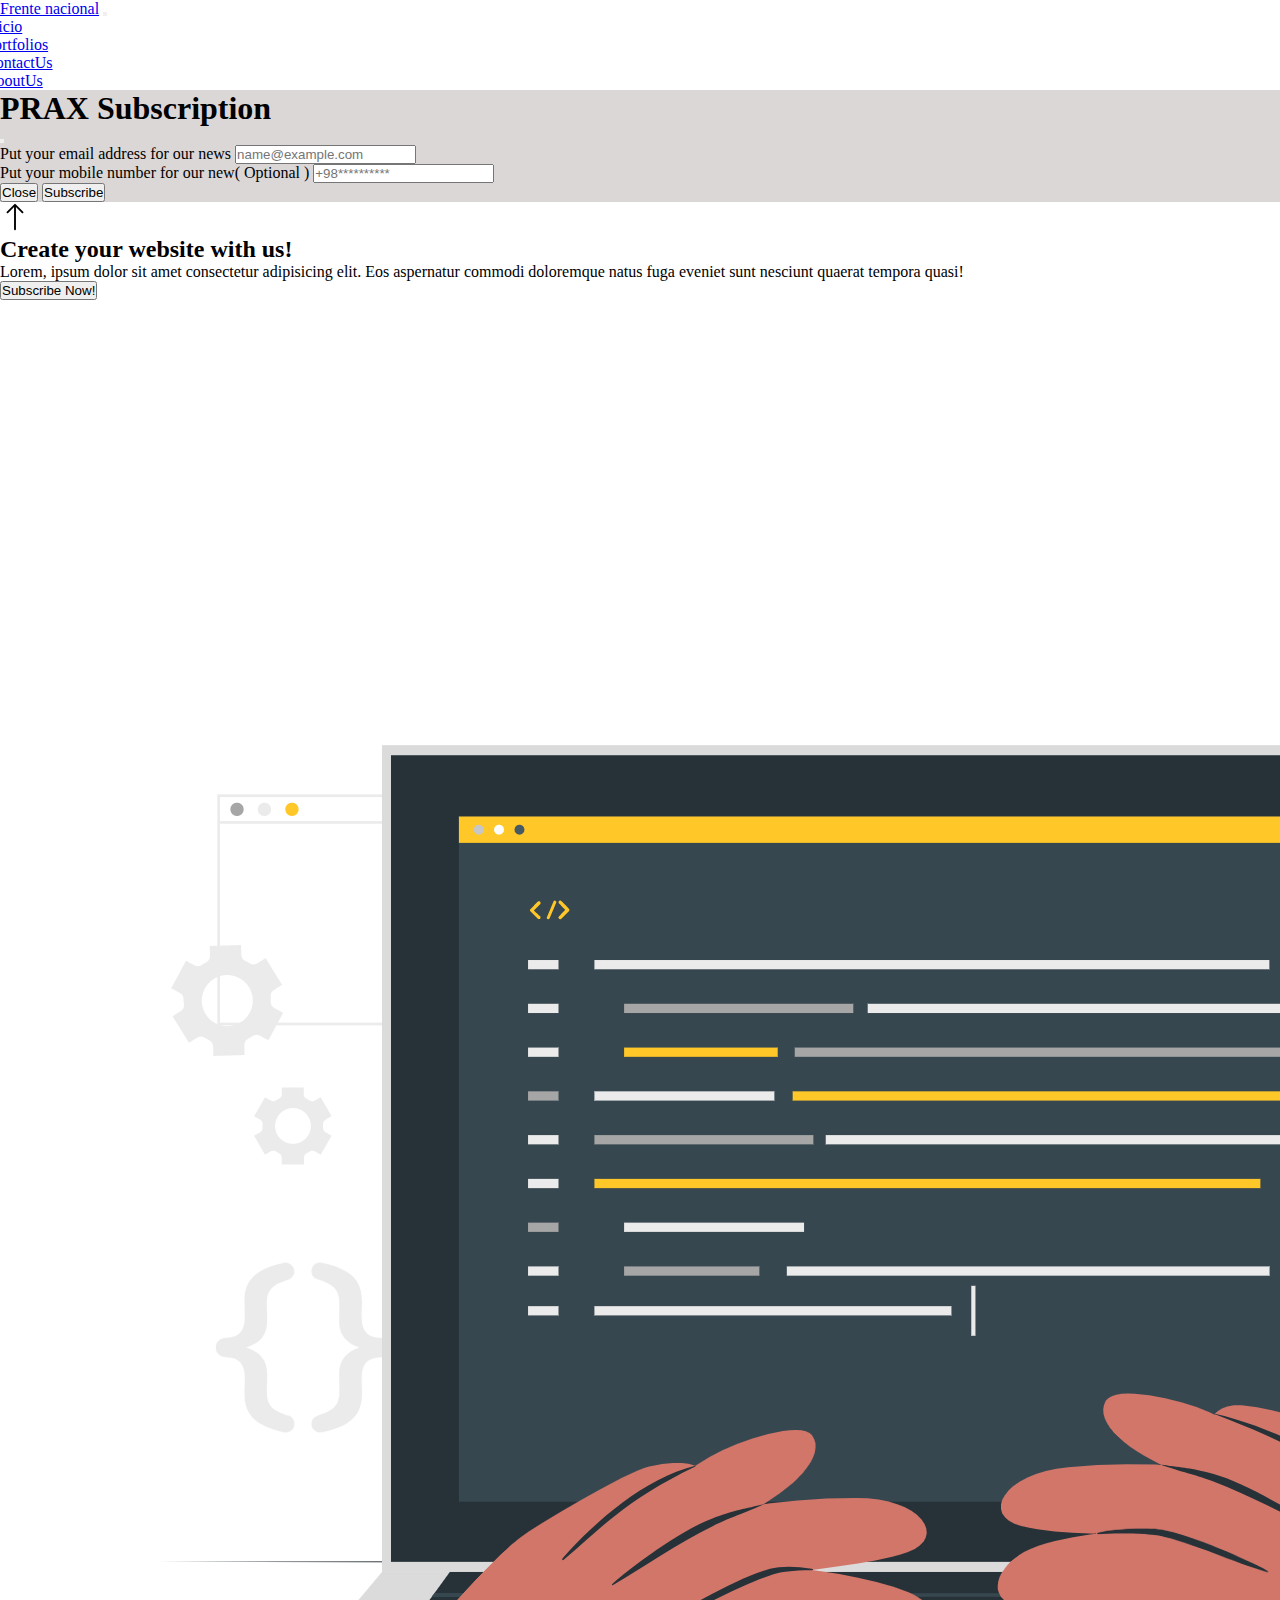
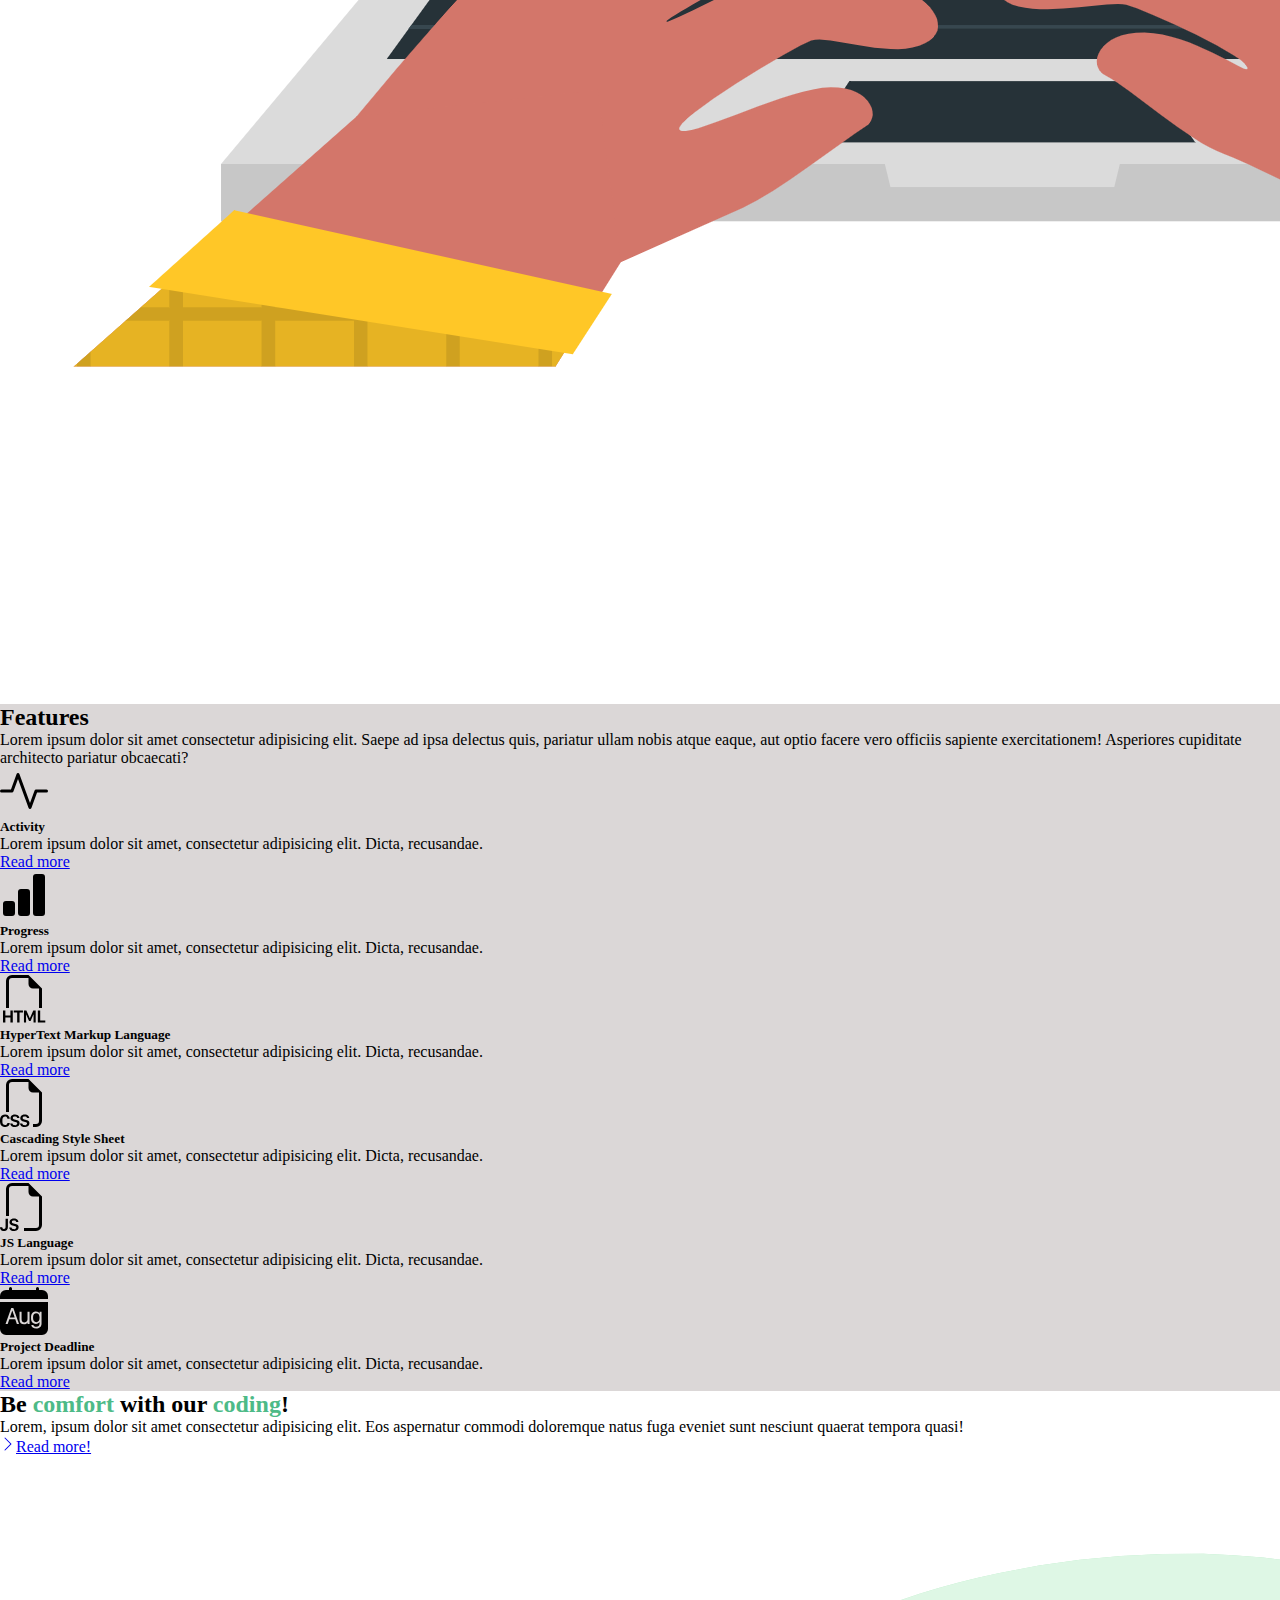
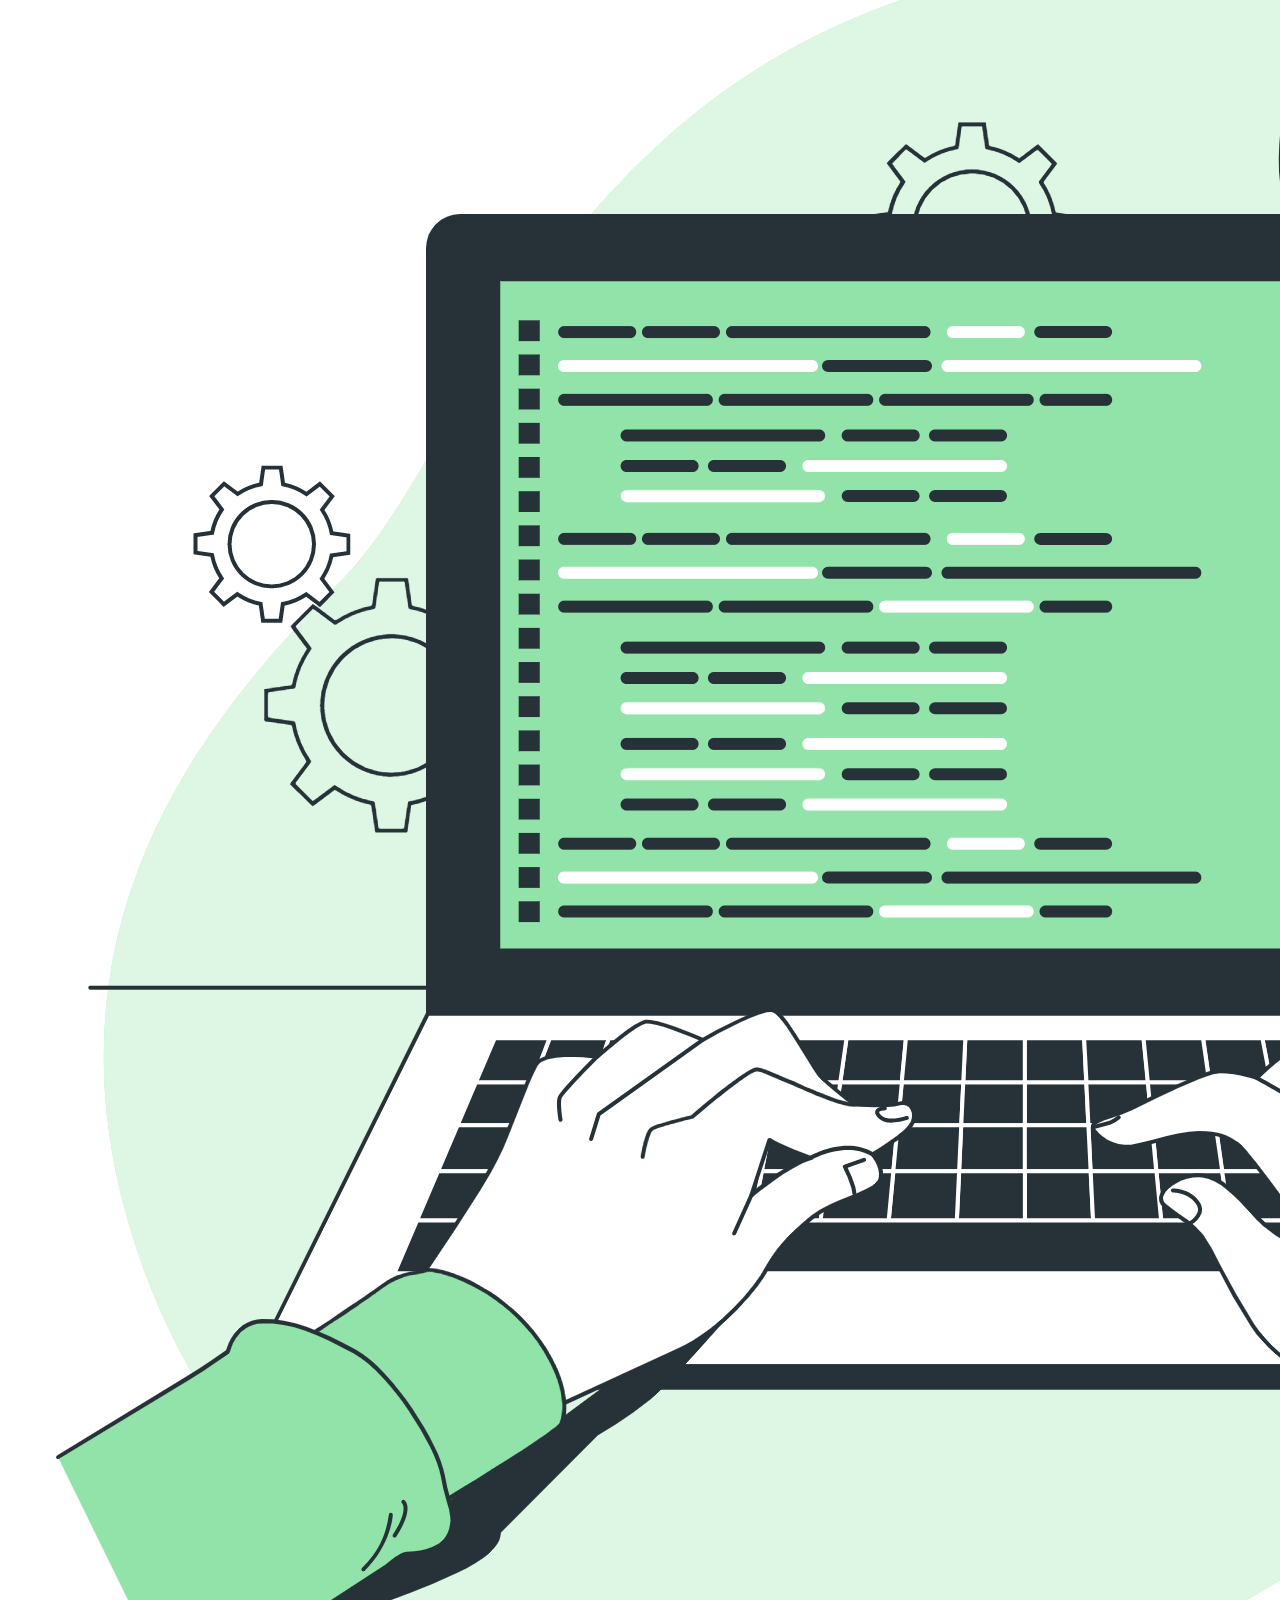
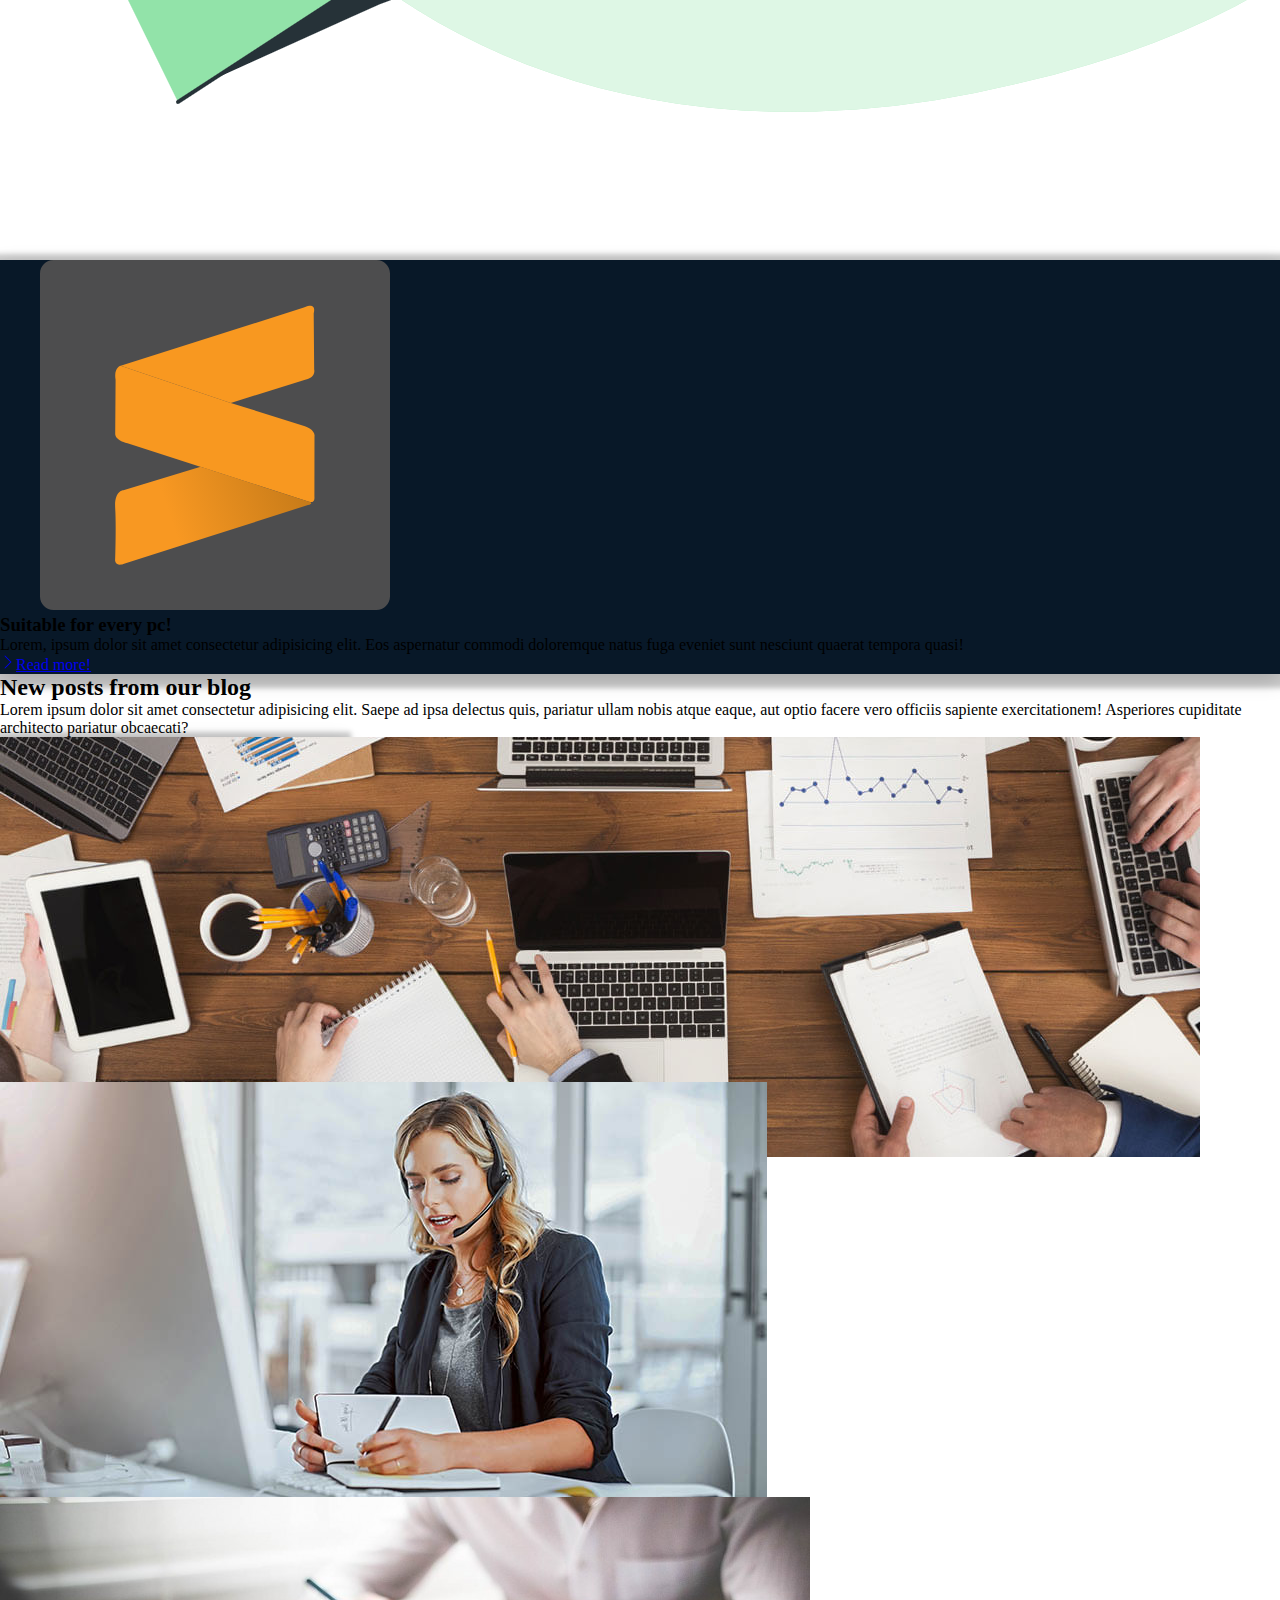
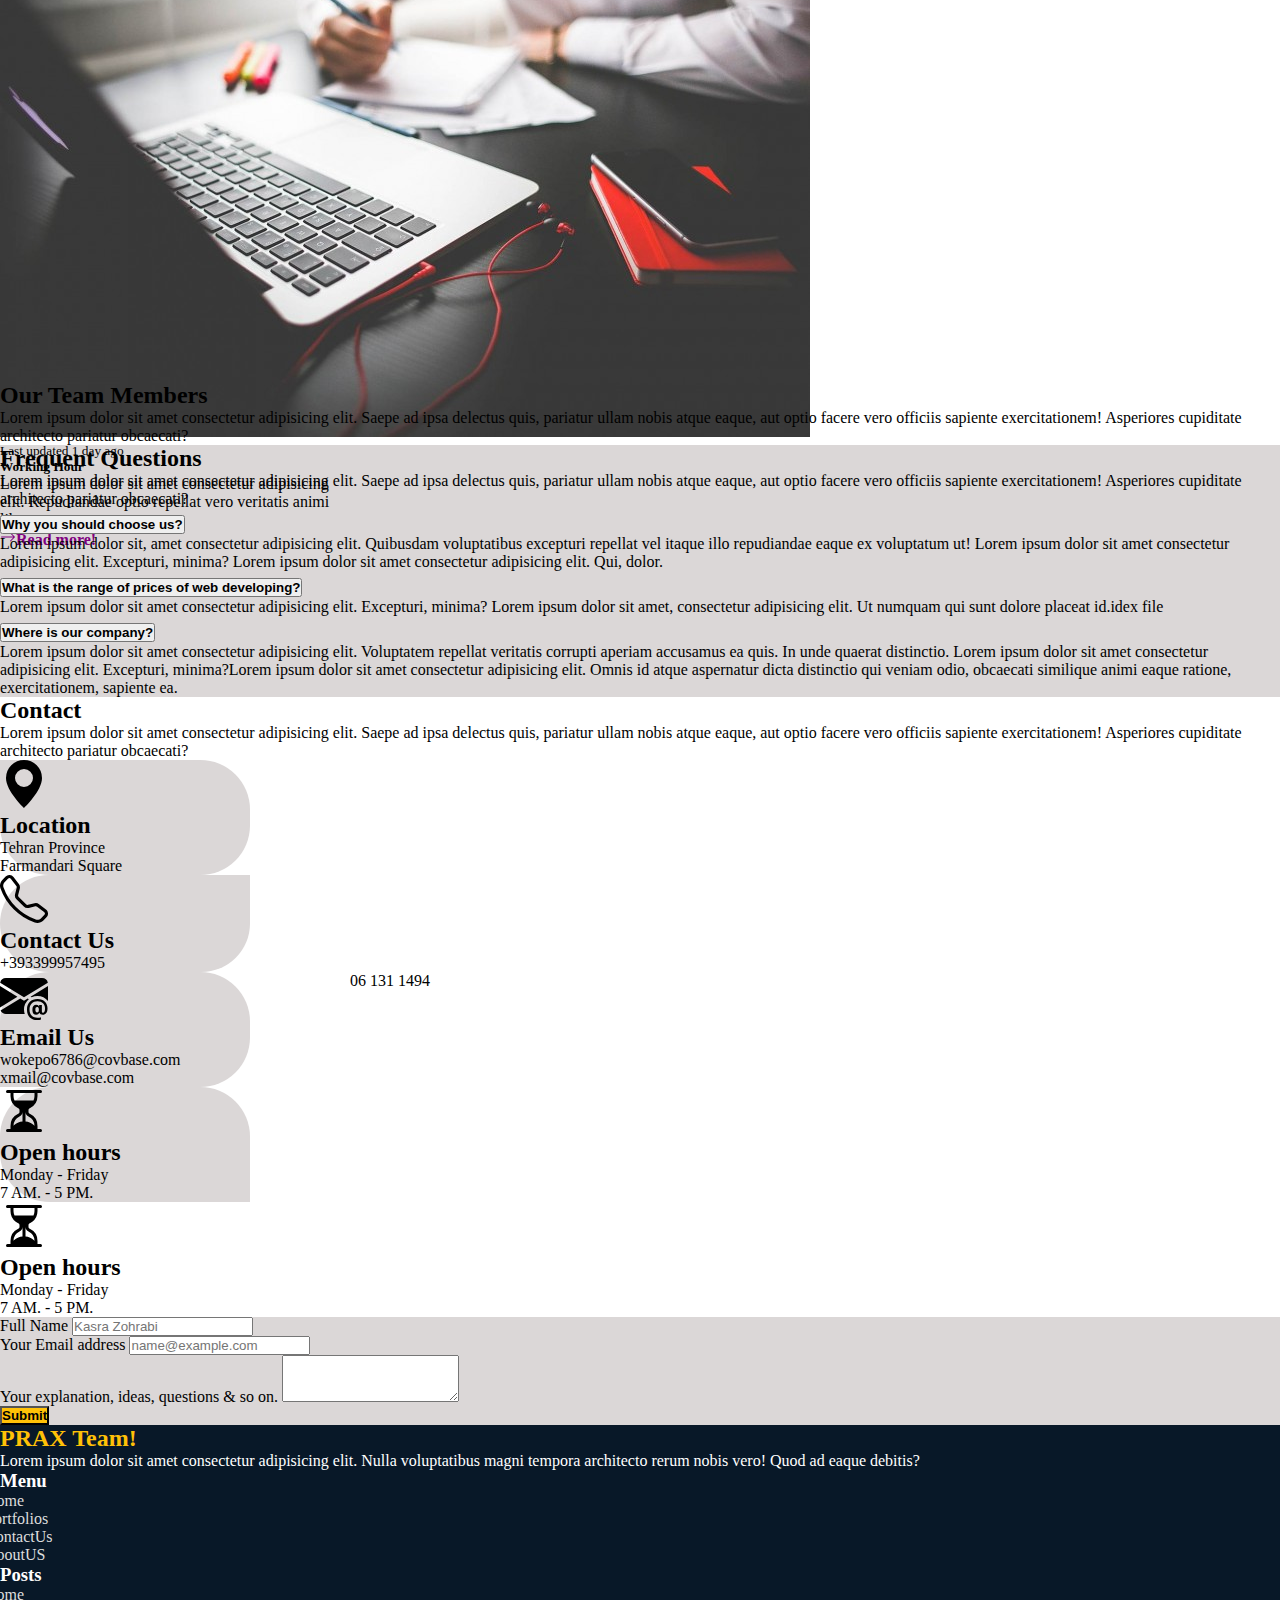
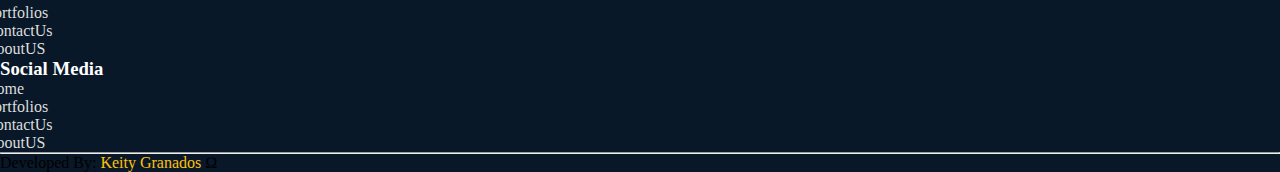
==== index.html @ 90d217f8 "GRAL: Proyecto base" ====
<!DOCTYPE html>
<html lang="en">
  <head>
    <meta charset="UTF-8" />
    <meta http-equiv="X-UA-Compatible" content="IE=edge" />
    <meta name="viewport" content="width=device-width, initial-scale=1.0" />
    <title>Frente nacional</title>
    <!-- ********************Bootstrap Css Link******************** -->
    <link
      href="https://cdn.jsdelivr.net/npm/bootstrap@5.2.3/dist/css/bootstrap.min.css"
      rel="stylesheet"
      integrity="sha384-rbsA2VBKQhggwzxH7pPCaAqO46MgnOM80zW1RWuH61DGLwZJEdK2Kadq2F9CUG65"
      crossorigin="anonymous"
    />
    <!-- ********************Cascadaing Style Sheet******************** -->
    <link rel="stylesheet" type="text/css" href="CSS/index.css" />
  </head>
  <body>
    <!-- ********************Navbar******************** -->
    <div
      class="bg-dark sticky-top p-2"
      style="--bs-bg-opacity: 0.95"
      id="container"
    >
      <nav class="navbar navbar-expand-lg navbar-dark container">
        <div class="container-fluid">
          <a class="navbar-brand" href="#PraxTeam-Footer" id="logo">Frente nacional</a>
          <button
            class="navbar-toggler"
            type="button"
            data-bs-toggle="collapse"
            data-bs-target="#navbarColor01"
            aria-controls="navbarColor01"
            aria-expanded="false"
            aria-label="Toggle navigation"
          >
            <span class="navbar-toggler-icon"></span>
          </button>
          <div class="collapse navbar-collapse" id="navbarColor01">
            <ul class="navbar-nav mx-auto mb-2 mb-lg-0">
              <li class="nav-item">
                <a
                  class="nav-link active"
                  aria-current="page"
                  href="#"
                  id="menu"
                  >Inicio</a
                >
              </li>
              <li class="nav-item">
                <a class="nav-link" href="#post-1-card" id="menu">Portfolios</a>
              </li>
              <li class="nav-item">
                <a class="nav-link" href="#Contact-Title" id="menu">ContactUs</a>
              </li>
              <li class="nav-item">
                <a class="nav-link" href="#Navbar-AboutUs" id="menu">AboutUs</a>
              </li>
            </ul>
          </div>
        </div>
      </nav>
    </div>
    <!-- Modal -->
<div class="modal fade" id="staticBackdrop" data-bs-backdrop="static" data-bs-keyboard="false" tabindex="-1" aria-labelledby="staticBackdropLabel" aria-hidden="true">
  <div class="modal-dialog">
    <div class="modal-content" style="background-color: var(--Background);">
      <div class="modal-header">
        <h1 class="modal-title fs-5" id="staticBackdropLabel">PRAX Subscription</h1>
        <button type="button" class="btn-close" data-bs-dismiss="modal" aria-label="Close"></button>
      </div>
      <div class="modal-body">
        <form>  
          <div class="mb-3">
            <label for="Email-Address" class="form-label">Put your email address for our news</label>
            <input type="email" class="form-control" id="Email-Address" placeholder="name@example.com">
          </div>
          <div class="mb-3">
            <label for="Mobile-Number" class="form-label">Put your mobile number for our new( Optional )</label>
            <input type="email" class="form-control" id="Mobile-Number" placeholder="+98**********">
          </div>
        </form>
      </div>
      <div class="modal-footer">
        <button type="button" class="btn btn-secondary fw-bold" data-bs-dismiss="modal">Close</button>
        <button type="button" class="btn btn-warning fw-bold" id="modal">Subscribe</button>
      </div>
    </div>
  </div>
</div>
<!-- back-to-top -->
<a id="back-to-top-bg" href="#" class="bg-warning text-dark position-fixed rounded-circle d-flex justify-content-center position-fixed align-items-center opacity-75" style="width: 54px; height: 54px; right: 10px; bottom: 10px;">
  <svg id="back-to-topSVG" xmlns="http://www.w3.org/2000/svg" width="30" height="30" fill="cu rrentColor" class="bi bi-arrow-up" viewBox="0 0 16 16">
    <path fill-rule="evenodd" d="M8 15a.5.5 0 0 0 .5-.5V2.707l3.146 3.147a.5.5 0 0 0 .708-.708l-4-4a.5.5 0 0 0-.708 0l-4 4a.5.5 0 1 0 .708.708L7.5 2.707V14.5a.5.5 0 0 0 .5.5z"/>
  </svg>
</a>


    <!-- ********************Header-part******************** -->
    <div class="py-5">
      <div class="container">
        <div class="row align-items-center">
          <div class="col-md-6">
            <h2 class="text-dark display-4 MB-4" id="title-h2">
              <span id="title">Create your website </span
              ><span class="text-warning fw-bold" id="withUs">with us</span
              ><span id="title">!</span>
            </h2>
            <p class="lead text-muted MB-4">
              Lorem, ipsum dolor sit amet consectetur adipisicing elit. Eos
              aspernatur commodi doloremque natus fuga eveniet sunt nesciunt
              quaerat tempora quasi!
            </p>
            <button type="button" class="btn btn-warning fw-bold" data-bs-toggle="modal" data-bs-target="#staticBackdrop">
              Subscribe Now!
            </button>
          </div>
          <div class="col-md-6">
            <img
              src="/IMG/Hand coding-cuate.png"
              alt="Programming"
              class="img-fluid"
              id="headerIMG"
            />
          </div>
        </div>
      </div>
    </div>
    <!-- ********************Features******************** -->
    <div class="py-4 bg-primary" id="Features-Title">
      <section class="container">
        <h2 class="display-5 text-center mt-5 text-dark">Features</h2>
        <p class="lead text-muted text-center mb-5">
          Lorem ipsum dolor sit amet consectetur adipisicing elit. Saepe ad ipsa
          delectus quis, pariatur ullam nobis atque eaque, aut optio facere vero
          officiis sapiente exercitationem! Asperiores cupiditate architecto
          pariatur obcaecati?
        </p>
        <div class="row g-4 pb-5">
          <div class="col-xl-4 col-md-6">
            <div class="card p-5 text-center">
              <div class="card-body">
                <svg id="svg" class="mb-3 text-danger" xmlns="http://www.w3.org/2000/svg" width="48" height="48" fill="currentColor" class="bi bi-activity" viewBox="0 0 16 16">
                  <path fill-rule="evenodd" d="M6 2a.5.5 0 0 1 .47.33L10 12.036l1.53-4.208A.5.5 0 0 1 12 7.5h3.5a.5.5 0 0 1 0 1h-3.15l-1.88 5.17a.5.5 0 0 1-.94 0L6 3.964 4.47 8.171A.5.5 0 0 1 4 8.5H.5a.5.5 0 0 1 0-1h3.15l1.88-5.17A.5.5 0 0 1 6 2Z"/>
                </svg>
                <h5 class="card-title mb-2">Activity</h5>
                <p class="card-text lead text-muted">Lorem ipsum dolor sit amet, consectetur adipisicing elit. Dicta, recusandae.</p>
                <a href="#" class="btn btn-warning fw-bold" id="card-btn">Read more</a>
              </div>
          </div>
        </div>
        <div class="col-xl-4 col-md-6">
          <div class="card p-5 text-center">
            <div class="card-body">
              <svg  id="svg" class="mb-3 text-danger" xmlns="http://www.w3.org/2000/svg" width="48" height="48" fill="currentColor" class="bi bi-bar-chart-fill" viewBox="0 0 16 16">
                <path d="M1 11a1 1 0 0 1 1-1h2a1 1 0 0 1 1 1v3a1 1 0 0 1-1 1H2a1 1 0 0 1-1-1v-3zm5-4a1 1 0 0 1 1-1h2a1 1 0 0 1 1 1v7a1 1 0 0 1-1 1H7a1 1 0 0 1-1-1V7zm5-5a1 1 0 0 1 1-1h2a1 1 0 0 1 1 1v12a1 1 0 0 1-1 1h-2a1 1 0 0 1-1-1V2z"/>
              </svg>
              <h5 class="card-title mb-2">Progress</h5>
              <p class="card-text lead text-muted">Lorem ipsum dolor sit amet, consectetur adipisicing elit. Dicta, recusandae.</p>
              <a href="#" class="btn btn-warning fw-bold" id="card-btn">Read more</a>
            </div>
        </div>
      </div>
      <div class="col-xl-4 col-md-6">
        <div class="card p-5 text-center">
          <div class="card-body">
            <svg  id="svg" class="mb-3 text-danger" xmlns="http://www.w3.org/2000/svg" width="48" height="48" fill="currentColor" class="bi bi-filetype-html" viewBox="0 0 16 16">
              <path fill-rule="evenodd" d="M14 4.5V11h-1V4.5h-2A1.5 1.5 0 0 1 9.5 3V1H4a1 1 0 0 0-1 1v9H2V2a2 2 0 0 1 2-2h5.5L14 4.5Zm-9.736 7.35v3.999h-.791v-1.714H1.79v1.714H1V11.85h.791v1.626h1.682V11.85h.79Zm2.251.662v3.337h-.794v-3.337H4.588v-.662h3.064v.662H6.515Zm2.176 3.337v-2.66h.038l.952 2.159h.516l.946-2.16h.038v2.661h.715V11.85h-.8l-1.14 2.596H9.93L8.79 11.85h-.805v3.999h.706Zm4.71-.674h1.696v.674H12.61V11.85h.79v3.325Z"/>
            </svg>
            <h5 class="card-title mb-2">HyperText Markup Language</h5>
            <p class="card-text lead text-muted">Lorem ipsum dolor sit amet, consectetur adipisicing elit. Dicta, recusandae.</p>
            <a href="#" class="btn btn-warning fw-bold" id="card-btn">Read more</a>
          </div>
      </div>
    </div>
    <div class="col-xl-4 col-md-6">
      <div class="card p-5 text-center">
        <div class="card-body">
          <svg  id="svg" class="mb-3 text-danger" xmlns="http://www.w3.org/2000/svg" width="48" height="48" fill="currentColor" class="bi bi-filetype-css" viewBox="0 0 16 16">
            <path fill-rule="evenodd" d="M14 4.5V14a2 2 0 0 1-2 2h-1v-1h1a1 1 0 0 0 1-1V4.5h-2A1.5 1.5 0 0 1 9.5 3V1H4a1 1 0 0 0-1 1v9H2V2a2 2 0 0 1 2-2h5.5L14 4.5ZM3.397 14.841a1.13 1.13 0 0 0 .401.823c.13.108.289.192.478.252.19.061.411.091.665.091.338 0 .624-.053.859-.158.236-.105.416-.252.539-.44.125-.189.187-.408.187-.656 0-.224-.045-.41-.134-.56a1.001 1.001 0 0 0-.375-.357 2.027 2.027 0 0 0-.566-.21l-.621-.144a.97.97 0 0 1-.404-.176.37.37 0 0 1-.144-.299c0-.156.062-.284.185-.384.125-.101.296-.152.512-.152.143 0 .266.023.37.068a.624.624 0 0 1 .246.181.56.56 0 0 1 .12.258h.75a1.092 1.092 0 0 0-.2-.566 1.21 1.21 0 0 0-.5-.41 1.813 1.813 0 0 0-.78-.152c-.293 0-.551.05-.776.15-.225.099-.4.24-.527.421-.127.182-.19.395-.19.639 0 .201.04.376.122.524.082.149.2.27.352.367.152.095.332.167.539.213l.618.144c.207.049.361.113.463.193a.387.387 0 0 1 .152.326.505.505 0 0 1-.085.29.559.559 0 0 1-.255.193c-.111.047-.249.07-.413.07-.117 0-.223-.013-.32-.04a.838.838 0 0 1-.248-.115.578.578 0 0 1-.255-.384h-.765ZM.806 13.693c0-.248.034-.46.102-.633a.868.868 0 0 1 .302-.399.814.814 0 0 1 .475-.137c.15 0 .283.032.398.097a.7.7 0 0 1 .272.26.85.85 0 0 1 .12.381h.765v-.072a1.33 1.33 0 0 0-.466-.964 1.441 1.441 0 0 0-.489-.272 1.838 1.838 0 0 0-.606-.097c-.356 0-.66.074-.911.223-.25.148-.44.359-.572.632-.13.274-.196.6-.196.979v.498c0 .379.064.704.193.976.131.271.322.48.572.626.25.145.554.217.914.217.293 0 .554-.055.785-.164.23-.11.414-.26.55-.454a1.27 1.27 0 0 0 .226-.674v-.076h-.764a.799.799 0 0 1-.118.363.7.7 0 0 1-.272.25.874.874 0 0 1-.401.087.845.845 0 0 1-.478-.132.833.833 0 0 1-.299-.392 1.699 1.699 0 0 1-.102-.627v-.495ZM6.78 15.29a1.176 1.176 0 0 1-.111-.449h.764a.578.578 0 0 0 .255.384c.07.049.154.087.25.114.095.028.201.041.319.041.164 0 .301-.023.413-.07a.559.559 0 0 0 .255-.193.507.507 0 0 0 .085-.29.387.387 0 0 0-.153-.326c-.101-.08-.256-.144-.463-.193l-.618-.143a1.72 1.72 0 0 1-.539-.214 1 1 0 0 1-.351-.367 1.068 1.068 0 0 1-.123-.524c0-.244.063-.457.19-.639.127-.181.303-.322.527-.422.225-.1.484-.149.777-.149.304 0 .564.05.779.152.217.102.384.239.5.41.12.17.187.359.2.566h-.75a.56.56 0 0 0-.12-.258.624.624 0 0 0-.246-.181.923.923 0 0 0-.37-.068c-.216 0-.387.05-.512.152a.472.472 0 0 0-.184.384c0 .121.047.22.143.3a.97.97 0 0 0 .404.175l.621.143c.217.05.406.12.566.211.16.09.285.21.375.358.09.148.135.335.135.56 0 .247-.063.466-.188.656a1.216 1.216 0 0 1-.539.439c-.234.105-.52.158-.858.158-.254 0-.476-.03-.665-.09a1.404 1.404 0 0 1-.478-.252 1.13 1.13 0 0 1-.29-.375Z"/>
          </svg>
          <h5 class="card-title mb-2">Cascading Style Sheet</h5>
          <p class="card-text lead text-muted">Lorem ipsum dolor sit amet, consectetur adipisicing elit. Dicta, recusandae.</p>
          <a href="#" class="btn btn-warning fw-bold" id="card-btn">Read more</a>
        </div>
    </div>
  </div>
   <div class="col-xl-4 col-md-6">
            <div class="card p-5 text-center">
              <div class="card-body">
                <svg  id="svg" class="mb-3 text-danger" xmlns="http://www.w3.org/2000/svg" width="48" height="48" fill="currentColor" class="bi bi-filetype-js" viewBox="0 0 16 16">
                  <path fill-rule="evenodd" d="M14 4.5V14a2 2 0 0 1-2 2H8v-1h4a1 1 0 0 0 1-1V4.5h-2A1.5 1.5 0 0 1 9.5 3V1H4a1 1 0 0 0-1 1v9H2V2a2 2 0 0 1 2-2h5.5L14 4.5ZM3.186 15.29a1.176 1.176 0 0 1-.111-.449h.765a.578.578 0 0 0 .255.384c.07.049.153.087.249.114.095.028.202.041.319.041.164 0 .302-.023.413-.07a.559.559 0 0 0 .255-.193.507.507 0 0 0 .085-.29.387.387 0 0 0-.153-.326c-.101-.08-.255-.144-.462-.193l-.619-.143a1.72 1.72 0 0 1-.539-.214 1.001 1.001 0 0 1-.351-.367 1.068 1.068 0 0 1-.123-.524c0-.244.063-.457.19-.639.127-.181.303-.322.528-.422.224-.1.483-.149.776-.149.305 0 .564.05.78.152.216.102.383.239.5.41.12.17.186.359.2.566h-.75a.56.56 0 0 0-.12-.258.624.624 0 0 0-.247-.181.923.923 0 0 0-.369-.068c-.217 0-.388.05-.513.152a.472.472 0 0 0-.184.384c0 .121.048.22.143.3a.97.97 0 0 0 .405.175l.62.143c.218.05.406.12.566.211.16.09.285.21.375.358.09.148.135.335.135.56 0 .247-.063.466-.188.656a1.216 1.216 0 0 1-.539.439c-.234.105-.52.158-.858.158-.254 0-.476-.03-.665-.09a1.404 1.404 0 0 1-.478-.252 1.13 1.13 0 0 1-.29-.375Zm-3.104-.033A1.32 1.32 0 0 1 0 14.791h.765a.576.576 0 0 0 .073.27.499.499 0 0 0 .454.246c.19 0 .33-.055.422-.164.092-.11.138-.265.138-.466v-2.745h.79v2.725c0 .44-.119.774-.357 1.005-.236.23-.564.345-.984.345a1.59 1.59 0 0 1-.569-.094 1.145 1.145 0 0 1-.407-.266 1.14 1.14 0 0 1-.243-.39Z"/>
                </svg>
                <h5 class="card-title mb-2">JS Language</h5>
                <p class="card-text lead text-muted">Lorem ipsum dolor sit amet, consectetur adipisicing elit. Dicta, recusandae.</p>
                <a href="#" class="btn btn-warning fw-bold" id="card-btn">Read more</a>
              </div>
          </div>
        </div>
        <div class="col-xl-4 col-md-6">
          <div class="card p-5 text-center">
            <div class="card-body">
              <svg   id="svg" class="mb-3 text-danger" xmlns="http://www.w3.org/2000/svg" width="48" height="48" fill="currentColor" class="bi bi-calendar-month-fill" viewBox="0 0 16 16">
                <path d="M4 .5a.5.5 0 0 0-1 0V1H2a2 2 0 0 0-2 2v1h16V3a2 2 0 0 0-2-2h-1V.5a.5.5 0 0 0-1 0V1H4V.5zm.104 7.305L4.9 10.18H3.284l.8-2.375h.02zm9.074 2.297c0-.832-.414-1.36-1.062-1.36-.692 0-1.098.492-1.098 1.36v.253c0 .852.406 1.364 1.098 1.364.671 0 1.062-.516 1.062-1.364v-.253z"/>
                <path d="M16 14V5H0v9a2 2 0 0 0 2 2h12a2 2 0 0 0 2-2zM2.56 12.332h-.71L3.748 7h.696l1.898 5.332h-.719l-.539-1.602H3.1l-.54 1.602zm7.29-4.105v4.105h-.668v-.539h-.027c-.145.324-.532.605-1.188.605-.847 0-1.453-.484-1.453-1.425V8.227h.676v2.554c0 .766.441 1.012.98 1.012.59 0 1.004-.371 1.004-1.023V8.227h.676zm1.273 4.41c.075.332.422.636.985.636.648 0 1.07-.378 1.07-1.023v-.605h-.02c-.163.355-.613.648-1.171.648-.957 0-1.64-.672-1.64-1.902v-.34c0-1.207.675-1.887 1.64-1.887.558 0 1.004.293 1.195.64h.02v-.577h.648v4.03c0 1.052-.816 1.579-1.746 1.579-1.043 0-1.574-.516-1.668-1.2h.687z"/>
              </svg>
              <h5 class="card-title mb-2">Project Deadline</h5>
              <p class="card-text lead text-muted">Lorem ipsum dolor sit amet, consectetur adipisicing elit. Dicta, recusandae.</p>
              <a href="#" class="btn btn-warning fw-bold" id="card-btn">Read more</a>
            </div>
        </div>
      </div>
      </section>
    </div>
     <!-- **********Coding PNG**********  -->
    <div class="py-5 mb-5">
      <div class="container">
        <div class="row align-items-center">
          <div class="col-md-6">
            <h2 class="text-dark display-4 MB-4" id="title-h2">
             Be <span id="coding-SVG">comfort</span> with our <span id="coding-SVG">coding</span>!
            </h2>
            <p class="lead text-muted MB-4">
              Lorem, ipsum dolor sit amet consectetur adipisicing elit. Eos
              aspernatur commodi doloremque natus fuga eveniet sunt nesciunt
              quaerat tempora quasi!
            </p>
            <a href="#" class="btn btn-warning fw-bold" id="btn2">
              <svg xmlns="http://www.w3.org/2000/svg" width="16" height="16" fill="currentColor" class="bi bi-chevron-right" viewBox="0 0 16 16">
                <path fill-rule="evenodd" d="M4.646 1.646a.5.5 0 0 1 .708 0l6 6a.5.5 0 0 1 0 .708l-6 6a.5.5 0 0 1-.708-.708L10.293 8 4.646 2.354a.5.5 0 0 1 0-.708z"/>
              </svg>Read more!</a>
          </div>
          <div class="col-md-6">
            <img
              src="/IMG/Hand coding-features.png"
              alt="Coding"
              class="img-fluid"
              id="headerIMG"
            /> </div></div></div></div>
   <!-- **********Sublime Text**********  -->
   <div class="py-5 mb-5 rounded-5" id="sublime-text">
    <div class="container">
      <div class="row align-items-center">
        <div class="col-md-6">
          <img
            src="/IMG/sublime-text.svg"
            alt="sublime-text"
            class="img-fluid"
            id="sublime-text-svg"
          /> </div>
        <div class="col-md-6">
          <h3 class="text-white display-4 MB-4">
          Suitable for every <span class="text-warning">pc</span>!
          </h3>
          <p class="lead text-muted MB-4">
            Lorem, ipsum dolor sit amet consectetur adipisicing elit. Eos
            aspernatur commodi doloremque natus fuga eveniet sunt nesciunt
            quaerat tempora quasi!
          </p>
          <a href="#" class="btn btn-warning fw-bold" id="btn2">
            <svg xmlns="http://www.w3.org/2000/svg" width="16" height="16" fill="currentColor" class="bi bi-chevron-right" viewBox="0 0 16 16">
              <path fill-rule="evenodd" d="M4.646 1.646a.5.5 0 0 1 .708 0l6 6a.5.5 0 0 1 0 .708l-6 6a.5.5 0 0 1-.708-.708L10.293 8 4.646 2.354a.5.5 0 0 1 0-.708z"/>
            </svg>Read more!</a>
        </div></div></div></div>
         <!-- **********Posts**********  --> 
         <div class="py-4">
          <main class="container">
            <h2 class="display-5 text-center mt-5 text-dark">New posts from our blog</h2>
        <p class="lead text-muted text-center mb-5">
          Lorem ipsum dolor sit amet consectetur adipisicing elit. Saepe ad ipsa
          delectus quis, pariatur ullam nobis atque eaque, aut optio facere vero
          officiis sapiente exercitationem! Asperiores cupiditate architecto
          pariatur obcaecati?
        </p>
            <div class="row">
              <div class="col-lg-4">
                <div class="card mb-3" id="post-1-card">
                  <img src="/IMG/post1.jpg" class="card-img-top" alt="administrative affairs">
                  <div class="card-body">
                    <p class="card-text"><small class="text-muted">Last updated 2 hours ago</small></p>
                    <h5 class="card-title">Administrative Affairs</h5>
                    <p class="card-text text-muted ">Lorem ipsum dolor sit amet consectetur adipisicing elit. Repudiandae optio repellat vero veritatis animi libero.</p>
                    <a href="#" id="post-a-tag" class="fs-5"><svg xmlns="http://www.w3.org/2000/svg" width="16" height="16" fill="currentColor" class="bi bi-arrow-right" viewBox="0 0 16 16">
                      <path fill-rule="evenodd" d="M1 8a.5.5 0 0 1 .5-.5h11.793l-3.147-3.146a.5.5 0 0 1 .708-.708l4 4a.5.5 0 0 1 0 .708l-4 4a.5.5 0 0 1-.708-.708L13.293 8.5H1.5A.5.5 0 0 1 1 8z"/>
                    </svg>Read more!</a>
                  </div>  
              </div>
            </div>
            <div class="col-lg-4">
              <div class="card mb-3" id="post-2-card">
                <img src="/IMG/post2.jpg" class="card-img-top" alt="Supporting">
                <div class="card-body">
                  <p class="card-text"><small class="text-muted">Last updated 1 day ago</small></p>
                  <h5 class="card-title">Fast Response</h5>
                  <p class="card-text text-muted ">Lorem ipsum dolor sit amet consectetur adipisicing elit. Repudiandae optio repellat vero veritatis animi libero.</p>
                  <a href="#" id="post-a-tag" class="fs-5"><svg xmlns="http://www.w3.org/2000/svg" width="16" height="16" fill="currentColor" class="bi bi-arrow-right" viewBox="0 0 16 16">
                    <path fill-rule="evenodd" d="M1 8a.5.5 0 0 1 .5-.5h11.793l-3.147-3.146a.5.5 0 0 1 .708-.708l4 4a.5.5 0 0 1 0 .708l-4 4a.5.5 0 0 1-.708-.708L13.293 8.5H1.5A.5.5 0 0 1 1 8z"/>
                  </svg>Read more!</a>
                </div>  
            </div>
            
          </div>
          <div class="col-lg-4">
            <div class="card mb-3" id="post-3-card">
              <img src="/IMG/post3.jpg" class="card-img-top" alt="Working">
              <div class="card-body">
                <p class="card-text mb-4"><small class="text-muted">Last updated 1 day ago</small></p>
                <h5 class="card-title mb-4">Working Hour</h5>
                <p class="card-text text-muted ">Lorem ipsum dolor sit amet consectetur adipisicing elit. Repudiandae optio repellat vero veritatis animi libero.</p>
                <a href="#" id="post-a-tag" class="fs-5"><svg xmlns="http://www.w3.org/2000/svg" width="16" height="16" fill="currentColor" class="bi bi-arrow-right" viewBox="0 0 16 16">
                  <path fill-rule="evenodd" d="M1 8a.5.5 0 0 1 .5-.5h11.793l-3.147-3.146a.5.5 0 0 1 .708-.708l4 4a.5.5 0 0 1 0 .708l-4 4a.5.5 0 0 1-.708-.708L13.293 8.5H1.5A.5.5 0 0 1 1 8z"/>
                </svg>Read more!</a>
              </div>  
          </div>
        </div>
          </main>
         </div>
       <!-- **********Our Team**********  --> 
       <div class="py-4">
        <main class="container">
          <h2 class="display-5 text-center mt-5 text-dark">Our Team Members</h2>
          <p class="lead text-muted text-center mb-5">
        Lorem ipsum dolor sit amet consectetur adipisicing elit. Saepe ad ipsa
        delectus quis, pariatur ullam nobis atque eaque, aut optio facere vero
        officiis sapiente exercitationem! Asperiores cupiditate architecto
        pariatur obcaecati?
      </p>  
      </main>
       </div>
       <!-- **********Frequent Questions**********  --> 
       <div class="p-4" id="Questions-Title">
        <section>
          <h2 class="display-5 text-center mt-5 text-dark" id="Navbar-AboutUs">Frequent Questions</h2>
          <p class="lead text-muted text-center mb-5">
            Lorem ipsum dolor sit amet consectetur adipisicing elit. Saepe ad ipsa
            delectus quis, pariatur ullam nobis atque eaque, aut optio facere vero
            officiis sapiente exercitationem! Asperiores cupiditate architecto
            pariatur obcaecati?
          </p>
          <div class="accordion accordion-flush" id="accordionFlushExample" id="question-box">
            <div class="accordion-item" pb-4>
              <h2 class="accordion-header" id="flush-headingOne">
                <button  id="question1" class="accordion-button collapsed" type="button" data-bs-toggle="collapse" data-bs-target="#flush-collapseOne" aria-expanded="false" aria-controls="flush-collapseOne">
                  Why you should choose us?
                </button>
              </h2>
              <div id="flush-collapseOne" class="accordion-collapse collapse" aria-labelledby="flush-headingOne" data-bs-parent="#accordionFlushExample">
                <div class="accordion-body">Lorem ipsum dolor sit, amet consectetur adipisicing elit. Quibusdam voluptatibus excepturi repellat vel itaque illo repudiandae eaque ex voluptatum ut! Lorem ipsum dolor sit amet consectetur adipisicing elit. Excepturi, minima? Lorem ipsum dolor sit amet consectetur adipisicing elit. Qui, dolor.</div>
              </div>
            </div>
            <div class="accordion-item">
              <h2 class="accordion-header" id="flush-headingTwo">
                <button  id="question2" class="accordion-button collapsed" type="button" data-bs-toggle="collapse" data-bs-target="#flush-collapseTwo" aria-expanded="false" aria-controls="flush-collapseTwo">
                 What is the range of prices of web developing?
                </button>
              </h2>
              <div id="flush-collapseTwo" class="accordion-collapse collapse" aria-labelledby="flush-headingTwo" data-bs-parent="#accordionFlushExample">
                <div class="accordion-body">Lorem ipsum dolor sit amet consectetur adipisicing elit. Excepturi, minima? Lorem ipsum dolor sit amet, consectetur adipisicing elit. Ut numquam qui sunt dolore placeat id.idex file</div>
              </div>
            </div>
            <div class="accordion-item">
              <h2 class="accordion-header" id="flush-headingThree">
                <button   id="question3"  class="accordion-button collapsed" type="button" data-bs-toggle="collapse" data-bs-target="#flush-collapseThree" aria-expanded="false" aria-controls="flush-collapseThree">
                 <p> Where is our company?</p>
                </button>
              </h2>
              <div id="flush-collapseThree" class="accordion-collapse collapse" aria-labelledby="flush-headingThree" data-bs-parent="#accordionFlushExample">
                <div class="accordion-body">Lorem ipsum dolor sit amet consectetur adipisicing elit. Voluptatem repellat veritatis corrupti aperiam accusamus ea quis. In unde quaerat distinctio. Lorem ipsum dolor sit amet consectetur adipisicing elit. Excepturi, minima?Lorem ipsum dolor sit amet consectetur adipisicing elit. Omnis id atque aspernatur dicta distinctio qui veniam odio, obcaecati similique animi eaque ratione, exercitationem, sapiente ea.</div>
              </div>
            </div>
          </div>
          </section></div>
          <!-- **********Contact**********  --> 
          <div class="py-4">
            <section class="container" id="Contact-Title">
              <h2 class="display-5 text-center mt-5 text-dark">Contact</h2>
          <p class="lead text-muted text-center mb-5">
        Lorem ipsum dolor sit amet consectetur adipisicing elit. Saepe ad ipsa
        delectus quis, pariatur ullam nobis atque eaque, aut optio facere vero
        officiis sapiente exercitationem! Asperiores cupiditate architecto
        pariatur obcaecati?
      </p>
      <div class="row g-4">
        <div class="col-md-6">
          <div class="row g-4">
            <div class="col-md-6  p-4" id="contact-box1">
              <div>
                <svg id="ContactSVG" class="text-danger" xmlns="http://www.w3.org/2000/svg" width="48" height="48" fill="currentColor" class="bi bi-geo-alt-fill" viewBox="0 0 16 16">
                  <path d="M8 16s6-5.686 6-10A6 6 0 0 0 2 6c0 4.314 6 10 6 10zm0-7a3 3 0 1 1 0-6 3 3 0 0 1 0 6z"/>
                </svg>
                <h2>Location</h2>
                <div>Tehran  Province</div>
                <div>Farmandari Square</div>
              </div></div>
              <div class="col-md-6  p-4" id="contact-box2">
                <div>
                  <svg id="ContactSVG" class="text-danger"  xmlns="http://www.w3.org/2000/svg" width="48" height="48" fill="currentColor" class="bi bi-telephone" viewBox="0 0 16 16">
                    <path d="M3.654 1.328a.678.678 0 0 0-1.015-.063L1.605 2.3c-.483.484-.661 1.169-.45 1.77a17.568 17.568 0 0 0 4.168 6.608 17.569 17.569 0 0 0 6.608 4.168c.601.211 1.286.033 1.77-.45l1.034-1.034a.678.678 0 0 0-.063-1.015l-2.307-1.794a.678.678 0 0 0-.58-.122l-2.19.547a1.745 1.745 0 0 1-1.657-.459L5.482 8.062a1.745 1.745 0 0 1-.46-1.657l.548-2.19a.678.678 0 0 0-.122-.58L3.654 1.328zM1.884.511a1.745 1.745 0 0 1 2.612.163L6.29 2.98c.329.423.445.974.315 1.494l-.547 2.19a.678.678 0 0 0 .178.643l2.457 2.457a.678.678 0 0 0 .644.178l2.189-.547a1.745 1.745 0 0 1 1.494.315l2.306 1.794c.829.645.905 1.87.163 2.611l-1.034 1.034c-.74.74-1.846 1.065-2.877.702a18.634 18.634 0 0 1-7.01-4.42 18.634 18.634 0 0 1-4.42-7.009c-.362-1.03-.037-2.137.703-2.877L1.885.511z"/>
                  </svg>
                  <h2>Contact Us</h2>
                  <div>+393399957495</div>
                  <div id="phone-number"> 06 131 1494</div>
                </div>
            </div>
            <div class="col-md-6  p-4" id="contact-box3">
              <div>
                <svg id="ContactSVG" class="text-danger" xmlns="http://www.w3.org/2000/svg" width="48" height="48" fill="currentColor" class="bi bi-envelope-at-fill" viewBox="0 0 16 16">
                  <path d="M2 2A2 2 0 0 0 .05 3.555L8 8.414l7.95-4.859A2 2 0 0 0 14 2H2Zm-2 9.8V4.698l5.803 3.546L0 11.801Zm6.761-2.97-6.57 4.026A2 2 0 0 0 2 14h6.256A4.493 4.493 0 0 1 8 12.5a4.49 4.49 0 0 1 1.606-3.446l-.367-.225L8 9.586l-1.239-.757ZM16 9.671V4.697l-5.803 3.546.338.208A4.482 4.482 0 0 1 12.5 8c1.414 0 2.675.652 3.5 1.671Z"/>
                  <path d="M15.834 12.244c0 1.168-.577 2.025-1.587 2.025-.503 0-1.002-.228-1.12-.648h-.043c-.118.416-.543.643-1.015.643-.77 0-1.259-.542-1.259-1.434v-.529c0-.844.481-1.4 1.26-1.4.585 0 .87.333.953.63h.03v-.568h.905v2.19c0 .272.18.42.411.42.315 0 .639-.415.639-1.39v-.118c0-1.277-.95-2.326-2.484-2.326h-.04c-1.582 0-2.64 1.067-2.64 2.724v.157c0 1.867 1.237 2.654 2.57 2.654h.045c.507 0 .935-.07 1.18-.18v.731c-.219.1-.643.175-1.237.175h-.044C10.438 16 9 14.82 9 12.646v-.214C9 10.36 10.421 9 12.485 9h.035c2.12 0 3.314 1.43 3.314 3.034v.21Zm-4.04.21v.227c0 .586.227.8.581.8.31 0 .564-.17.564-.743v-.367c0-.516-.275-.708-.572-.708-.346 0-.573.245-.573.791Z"/>
                </svg>
                <h2>Email Us</h2>
                <div>wokepo6786@covbase.com</div>
                <div>xmail@covbase.com</div>
              </div></div>
              <div class="col-md-6 p-4" id="contact-box4">
                <div>
                  <svg id="ContactSVG" class="text-danger" xmlns="http://www.w3.org/2000/svg" width="48" height="48" fill="currentColor" class="bi bi-hourglass-split" viewBox="0 0 16 16">
                    <path d="M2.5 15a.5.5 0 1 1 0-1h1v-1a4.5 4.5 0 0 1 2.557-4.06c.29-.139.443-.377.443-.59v-.7c0-.213-.154-.451-.443-.59A4.5 4.5 0 0 1 3.5 3V2h-1a.5.5 0 0 1 0-1h11a.5.5 0 0 1 0 1h-1v1a4.5 4.5 0 0 1-2.557 4.06c-.29.139-.443.377-.443.59v.7c0 .213.154.451.443.59A4.5 4.5 0 0 1 12.5 13v1h1a.5.5 0 0 1 0 1h-11zm2-13v1c0 .537.12 1.045.337 1.5h6.326c.216-.455.337-.963.337-1.5V2h-7zm3 6.35c0 .701-.478 1.236-1.011 1.492A3.5 3.5 0 0 0 4.5 13s.866-1.299 3-1.48V8.35zm1 0v3.17c2.134.181 3 1.48 3 1.48a3.5 3.5 0 0 0-1.989-3.158C8.978 9.586 8.5 9.052 8.5 8.351z"/>
                  </svg>
                  <h2>Open hours</h2>
                  <div>Monday - Friday</div>
                  <div>7 AM. - 5 PM.</div>
                </div>
            </div>
          </div>
          <div class="col-md-6 p-4 d-none" id="contact-box5">
            <div>
              <svg id="ContactSVG" class="text-danger" xmlns="http://www.w3.org/2000/svg" width="48" height="48" fill="currentColor" class="bi bi-hourglass-split" viewBox="0 0 16 16">
                <path d="M2.5 15a.5.5 0 1 1 0-1h1v-1a4.5 4.5 0 0 1 2.557-4.06c.29-.139.443-.377.443-.59v-.7c0-.213-.154-.451-.443-.59A4.5 4.5 0 0 1 3.5 3V2h-1a.5.5 0 0 1 0-1h11a.5.5 0 0 1 0 1h-1v1a4.5 4.5 0 0 1-2.557 4.06c-.29.139-.443.377-.443.59v.7c0 .213.154.451.443.59A4.5 4.5 0 0 1 12.5 13v1h1a.5.5 0 0 1 0 1h-11zm2-13v1c0 .537.12 1.045.337 1.5h6.326c.216-.455.337-.963.337-1.5V2h-7zm3 6.35c0 .701-.478 1.236-1.011 1.492A3.5 3.5 0 0 0 4.5 13s.866-1.299 3-1.48V8.35zm1 0v3.17c2.134.181 3 1.48 3 1.48a3.5 3.5 0 0 0-1.989-3.158C8.978 9.586 8.5 9.052 8.5 8.351z"/>
              </svg>
              <h2>Open hours</h2>
              <div>Monday - Friday</div>
              <div>7 AM. - 5 PM.</div>
            </div>
        </div></div>
        <div class="col-md-6 p-4 rounded-5" style="background-color: var(--Background);">
          <form>
            <div class="mb-3">
              <label for="FullName" class="form-label"> Full Name</label>
              <input type="email" class="form-control" id="FullName" placeholder="Kasra Zohrabi">
            </div>
            <div class="mb-3">
              <label for="Email-Address" class="form-label"> Your Email address</label>
              <input type="email" class="form-control" id="Email-Address" placeholder="name@example.com">
            </div>
            <div class="mb-3">
              <label for="Contact-Description" class="form-label">Your explanation, ideas, questions &amp; so on.</label>
              <textarea class="form-control" id="Contact-Description" rows="3"></textarea>
            </div>
            <button class="btn" id="Contact-btn">Submit</button>
          </form>
        </div>
        </div>
      </div>
    </section>
  </div>
  <!-- **********Footer**********  --> 
  <div class="py-4" style="background-color: #081828 !important;">
    <footer class="container pt-5">
      <div class="row py-4">
        <div class="col-md-3">
          <h2 class="mb-4" id="PraxTeam-Footer">PRAX Team!</h2>
          <p  id="Footer-white-parts">Lorem ipsum dolor sit amet consectetur adipisicing elit. Nulla voluptatibus magni tempora architecto rerum nobis vero! Quod ad eaque debitis?</p>
        </div>
        <div class="col-md-3">
          <h3 class="border-start border-4 border-warning ps-3" id="Footer-white-parts">Menu</h3>
          <ul class="mt-4">
            <li id="Menu-Footer"><a href="#" style="color: #ddd;">Home</a></li>
            <li id="Menu-Footer"><a href="#" style="color: #ddd;">Portfolios</a></li>
            <li id="Menu-Footer"><a href="#" style="color: #ddd;">ContactUs</a></li>
            <li id="Menu-Footer"><a href="#" style="color: #ddd;">AboutUS</a></li>
          </ul>
        </div>
        <div class="col-md-3">
          <h3 class="border-start border-4 border-warning ps-3" id="Footer-white-parts">Posts</h3>
          <ul class="mt-4">
            <li id="Posts-Footer"><a href="#" style="color: #ddd;">Home</a></li>
            <li id="Posts-Footer"><a href="#" style="color: #ddd;">Portfolios</a></li>
            <li id="Posts-Footer"><a href="#" style="color: #ddd;">ContactUs</a></li>
            <li id="Posts-Footer"><a href="#" style="color: #ddd;">AboutUS</a></li>
          </ul>
        </div>
        <div class="col-md-3">
          <h3 class="border-start border-4 border-warning ps-3" id="Footer-white-parts">Social Media</h3>
          <ul class="mt-4">
            <li id="Social-Media-Footer"><a href="#" style="color: #ddd;">Home</a></li>
            <li id="Social-Media-Footer"><a href="#" style="color: #ddd;">Portfolios</a></li>
            <li id="Social-Media-Footer"><a href="#" style="color: #ddd;">ContactUs</a></li>
            <li id="Social-Media-Footer"><a href="#" style="color: #ddd;">AboutUS</a></li>
          </ul>
        </div>
      </div>
      <hr>
      <div class="text-center"><span class="text-white">Developed By:</span> <span style="color: #ffc107 !important;">Keity Granados</span> <span class="text-white">&#8486;</span></div>
    </footer>
  </div>
  
            
    
      




            

    <!-- ********************Bootstrap JS Link******************** -->
    <script
      src="https://cdn.jsdelivr.net/npm/bootstrap@5.2.3/dist/js/bootstrap.bundle.min.js"
      integrity="sha384-kenU1KFdBIe4zVF0s0G1M5b4hcpxyD9F7jL+jjXkk+Q2h455rYXK/7HAuoJl+0I4"
      crossorigin="anonymous"
    ></script>
  </body>
</html>
---- CSS/index.css ----
* {
  padding: 0;
  margin: 0;
  box-sizing: border-box;
}
:root{--Background: #dbd7d7;}
/* ********************Navbar******************** */
#logo {
  text-shadow: 0 0 0px white;
  transition: all ease 0.7s;
}
#logo:hover {
  text-shadow: 0 5px 10px white;
}
#menu:hover {
  text-decoration: overline;
}
#btn {
  opacity: 1;
  transition: all ease 0.7s;
}
#btn:hover {
  opacity: 0.8;
}
#btn:visited,
#btn:focus {
  background-color: rgb(190, 201, 34);
  border: 1px white solid;
}
#container {
  box-shadow: 0px 5px 35px 0px red;
}
/* **********Modal********** */

#modal:hover{
color: #fff !important;
}
/* ********************Header******************** */
#btn2:hover,#btn:hover {
  text-decoration: underline;
}
#withUs:hover, #headerIMG:hover, #sublime-text-svg:hover{
    cursor: pointer;
    text-decoration: underline;
}
#title:hover{
  color: #866161;
}
#title-h2{
  font-weight: 600;
}
/* ********************Features******************** */
#Features-Title{
  background-color:  var(--Background) !important;
}
.btn:hover{
  background-color: purple !important; 
  color: white;
}
#svg:hover, #ContactSVG:hover{
  color: purple !important;
}
/* **********Coding PNG********** */
#coding-SVG{
  color: #4dba87 !important;
  font-weight: bold;
  cursor: pointer;
}
#coding-SVG:hover{  
text-decoration: underline;
}
 /* **********Sublime Text********** */
#sublime-text-svg{
  width: 350px;
  height: 350px;
  margin-left: 40px;
}
#sublime-text{
  background-color: #081828;
  box-shadow: 0 4px 5px 10px rgba(0, 0, 0, 0.2), 0 6px 20px 0 rgba(0, 0, 0, 0.19);
  transition: all ease 0.7s;
}
#sublime-text:hover{
  box-shadow: 0 4px 30px 5px purple !important;
}
/* **********Posts********** */
#post-a-tag{
  color: purple !important;
  font-weight: 700;
  text-decoration: none;
}
#post-a-tag:hover{
  color: black !important;
  background: #ffc107 !important;
  padding: 5px;
  text-align: center;
}
#post-1-card{
  width: 346px;
  height: 345px;
  transition: all ease-in 0.4s;
  box-shadow: 0 0 5px 5px rgba(0, 0, 0, 0.2), 0 6px 20px 0 rgba(0, 0, 0, 0.19);
}
#post-2-card{
  width: 346px;
  height: 415px;
  transition: all ease-in 0.4s;
  box-shadow: 0 0 5px 5px rgba(0, 0, 0, 0.2), 0 6px 20px 0 rgba(0, 0, 0, 0.19);
}
#post-3-card{
  width: 346px;
  height: 485px; 
  transition: all ease-in 0.4s;
  box-shadow: 0 0 5px 5px rgba(0, 0, 0, 0.2), 0 6px 20px 0 rgba(0, 0, 0, 0.19);
}
#post-1-card:hover, #post-2-card:hover, #post-3-card:hover{
  transform: translateY(30px);
}
/* **********Our Team********** */
ul{
  list-style: none;
  position: relative;
  left:  -15px;
}
#TelegramSVG:hover{
  color: #0088cc;
}
#TwitterSVG:hover{
  color: #00acee;
}
#InstagramSVG:hover{
  color: rgb(138, 58, 185);
} 
#WhatsappSVG:hover{
  color: rgb(37, 211, 102);
}
#teambox1{
  animation: OurTeams 5s ease infinite;
  margin-bottom: 10px;
}
#teambox2{
  animation: OurTeams2 5s ease  infinite;
  animation-delay: 0.25s;
}
#teambox3{
  animation: OurTeams2 5s ease infinite;
  animation-delay: 0.75s;
}
#teambox4{
  animation: OurTeams 5s ease infinite;
  animation-delay: 1s;
}
@keyframes OurTeams{
  50%{transform: translateY(40px);}
}
@keyframes OurTeams2{
  50%{transform: translateY(80px);}
}
/* **********Frequent  Questions********** */
#Questions-Title{
  background-color:  var(--Background) !important;
}
#question3, #question2, #question1{
color: black;
font-weight: bolder;
}
#question-box{
  box-shadow: 0 4px 5px 10px rgba(0, 0, 0, 0.2), 0 6px 20px 0 rgba(0, 0, 0, 0.19);
}
/* **********Contact********** */
#contact-box1{
  background-color: var(--Background);
  width: 250px;
  margin-right: 20px;
  border-radius: 3.1rem;
  border-top-left-radius: 0;
}
#contact-box2{
  background-color: var(--Background);
  width: 250px;
  margin-right: 20px;
  border-radius: 3.1rem;
  border-top-right-radius: 0;
}
#contact-box3{
  background-color: var(--Background);
  width: 250px;
  margin-right: 20px;
  border-radius: 3.1rem;
  border-bottom-left-radius: 0;
}
#contact-box4{
  background-color: var(--Background);
  width: 250px;
  margin-right: 20px;
  border-radius: 3.1rem;
  border-bottom-right-radius: 0;
}
#ContactSVG{
  cursor: pointer;
}
#phone-number{
position: absolute;
left: 350px;
}
#Contact-btn{
  background-color: #ffc107 !important;
  font-weight: bolder;
}
#Contact-btn:hover{
  background-color: purple !important;
  color: white;
}
/* **********Footer********** */

#PraxTeam-Footer{
  cursor: pointer;
  color: #ffc107 !important;
}
#PraxTeam-Footer:hover{
  text-decoration: underline;
}
#Menu-Footer a{
  color: black;
  text-decoration: none;
}
#Menu-Footer a:hover{
  text-decoration: overline;
  font-weight: bold;
}
#Social-Media-Footer a , #Posts-Footer a{
    color: black;
    text-decoration: none;
}
#Footer-white-parts{
  color: white;
}
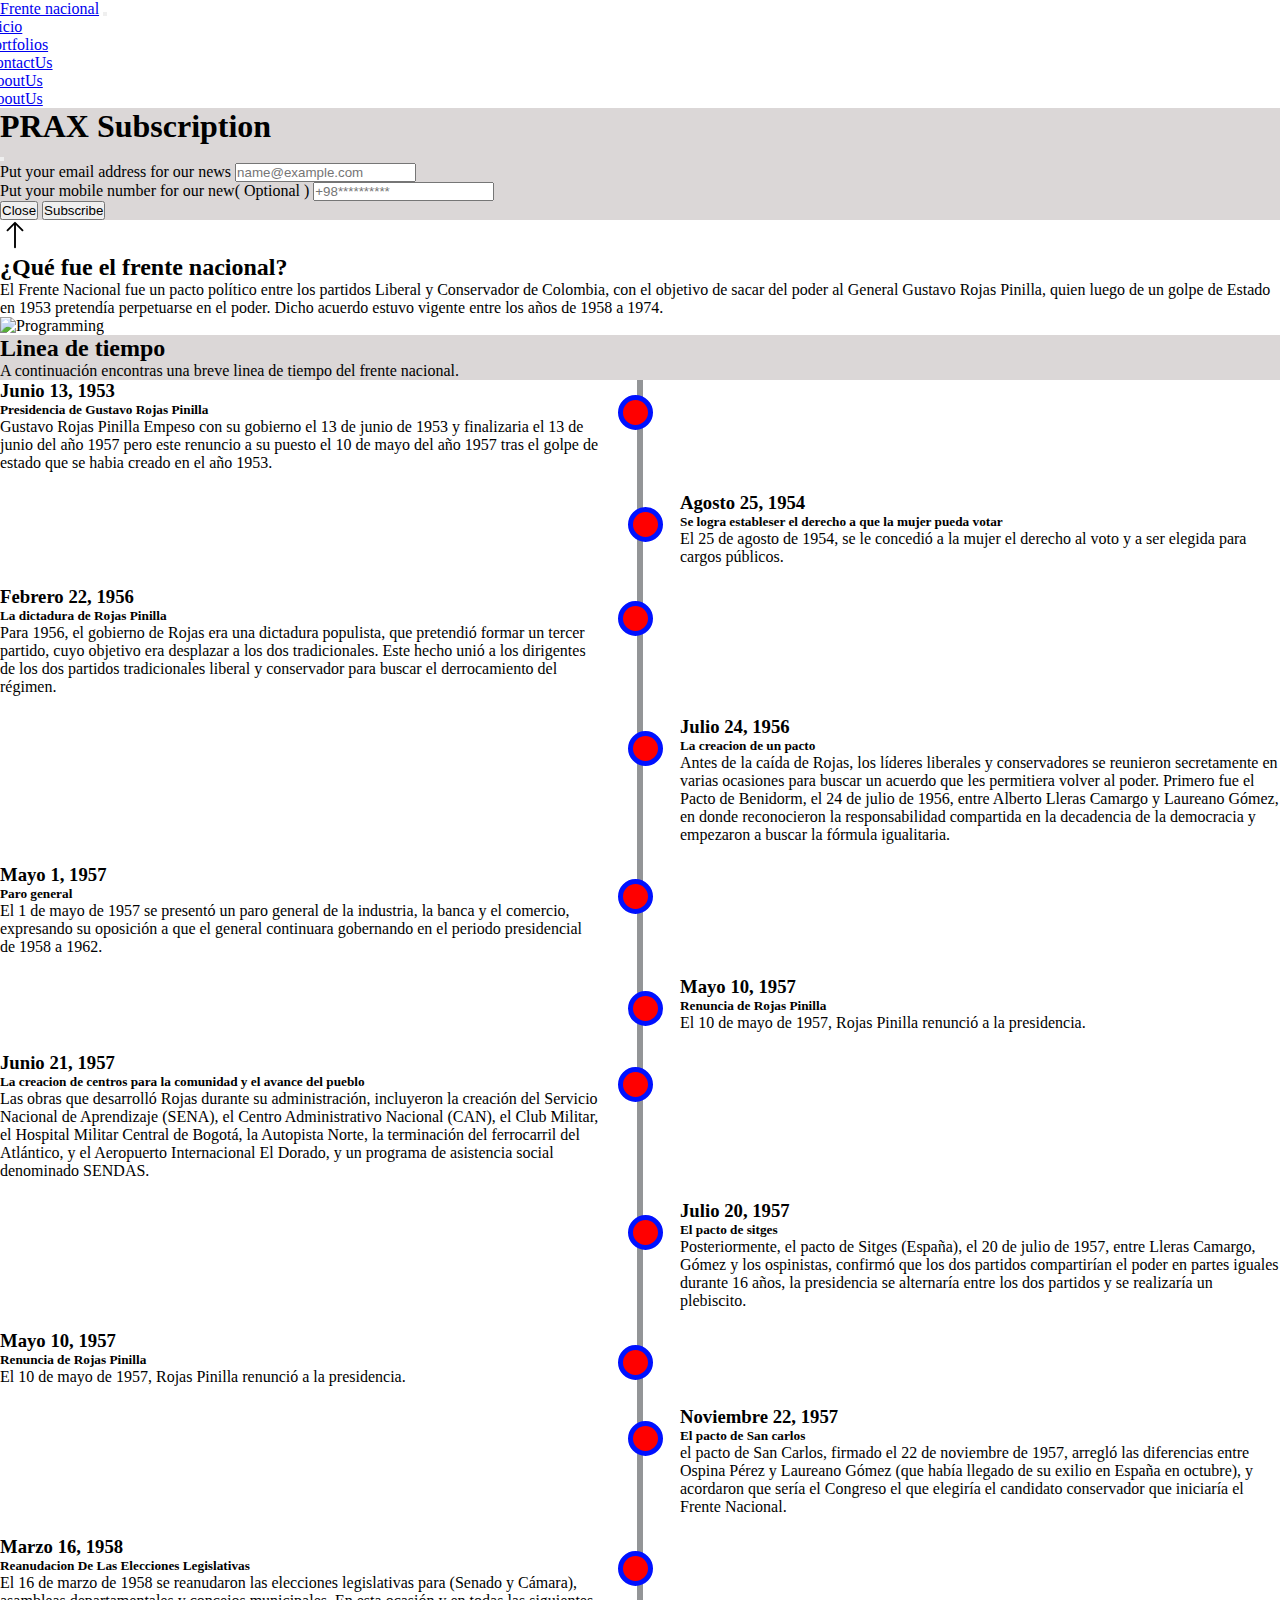
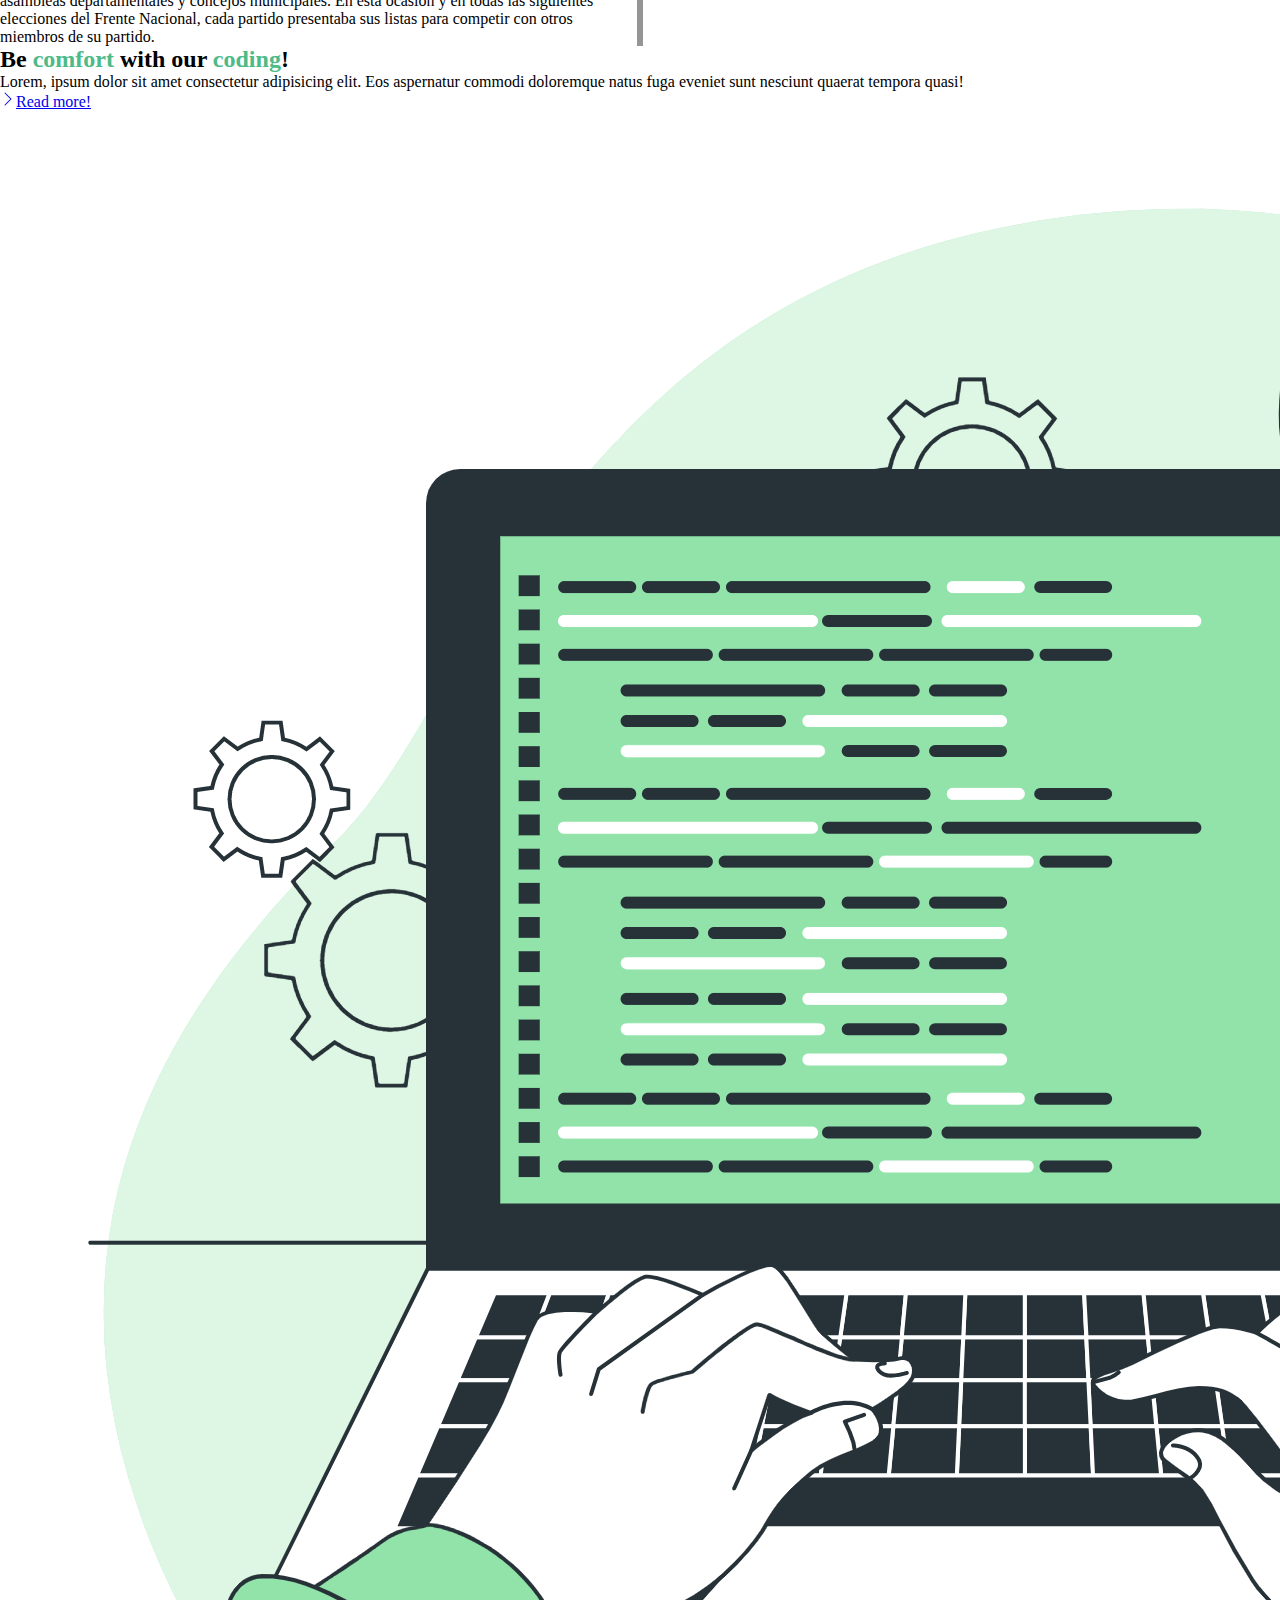
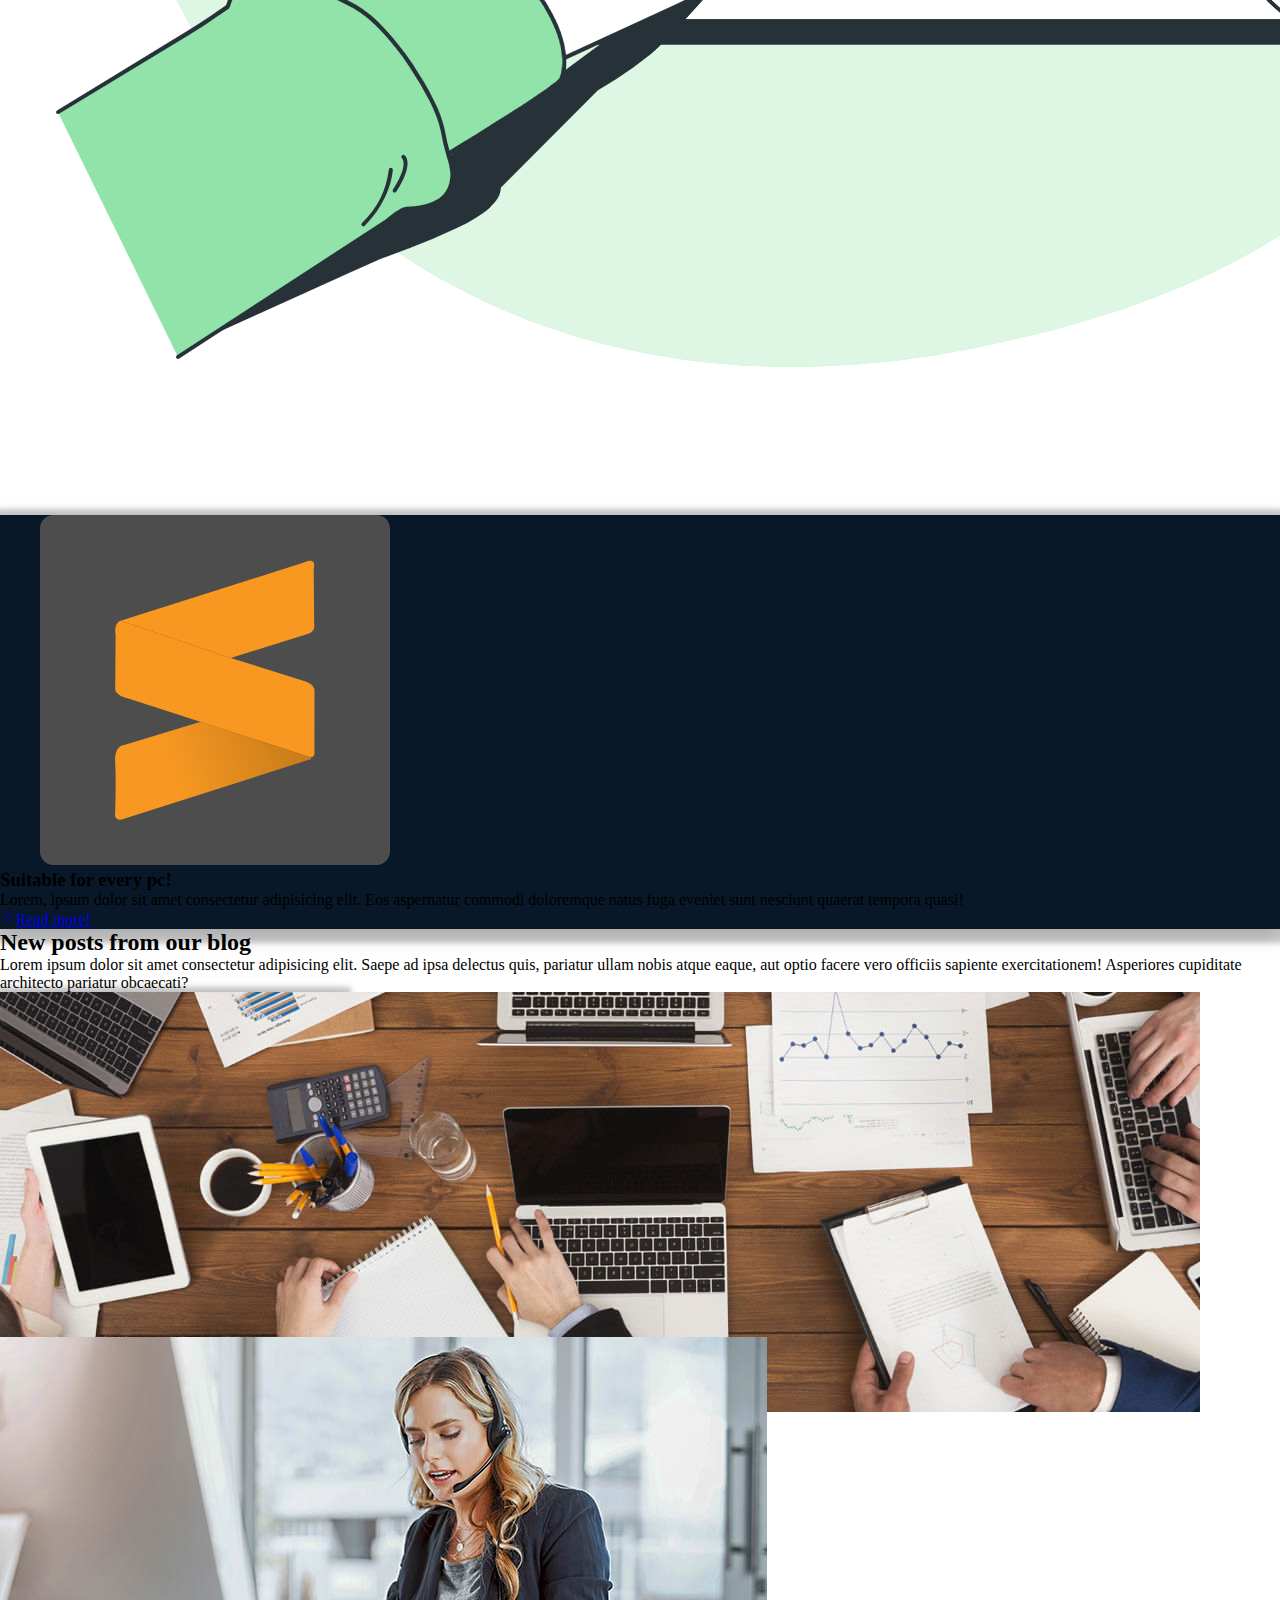
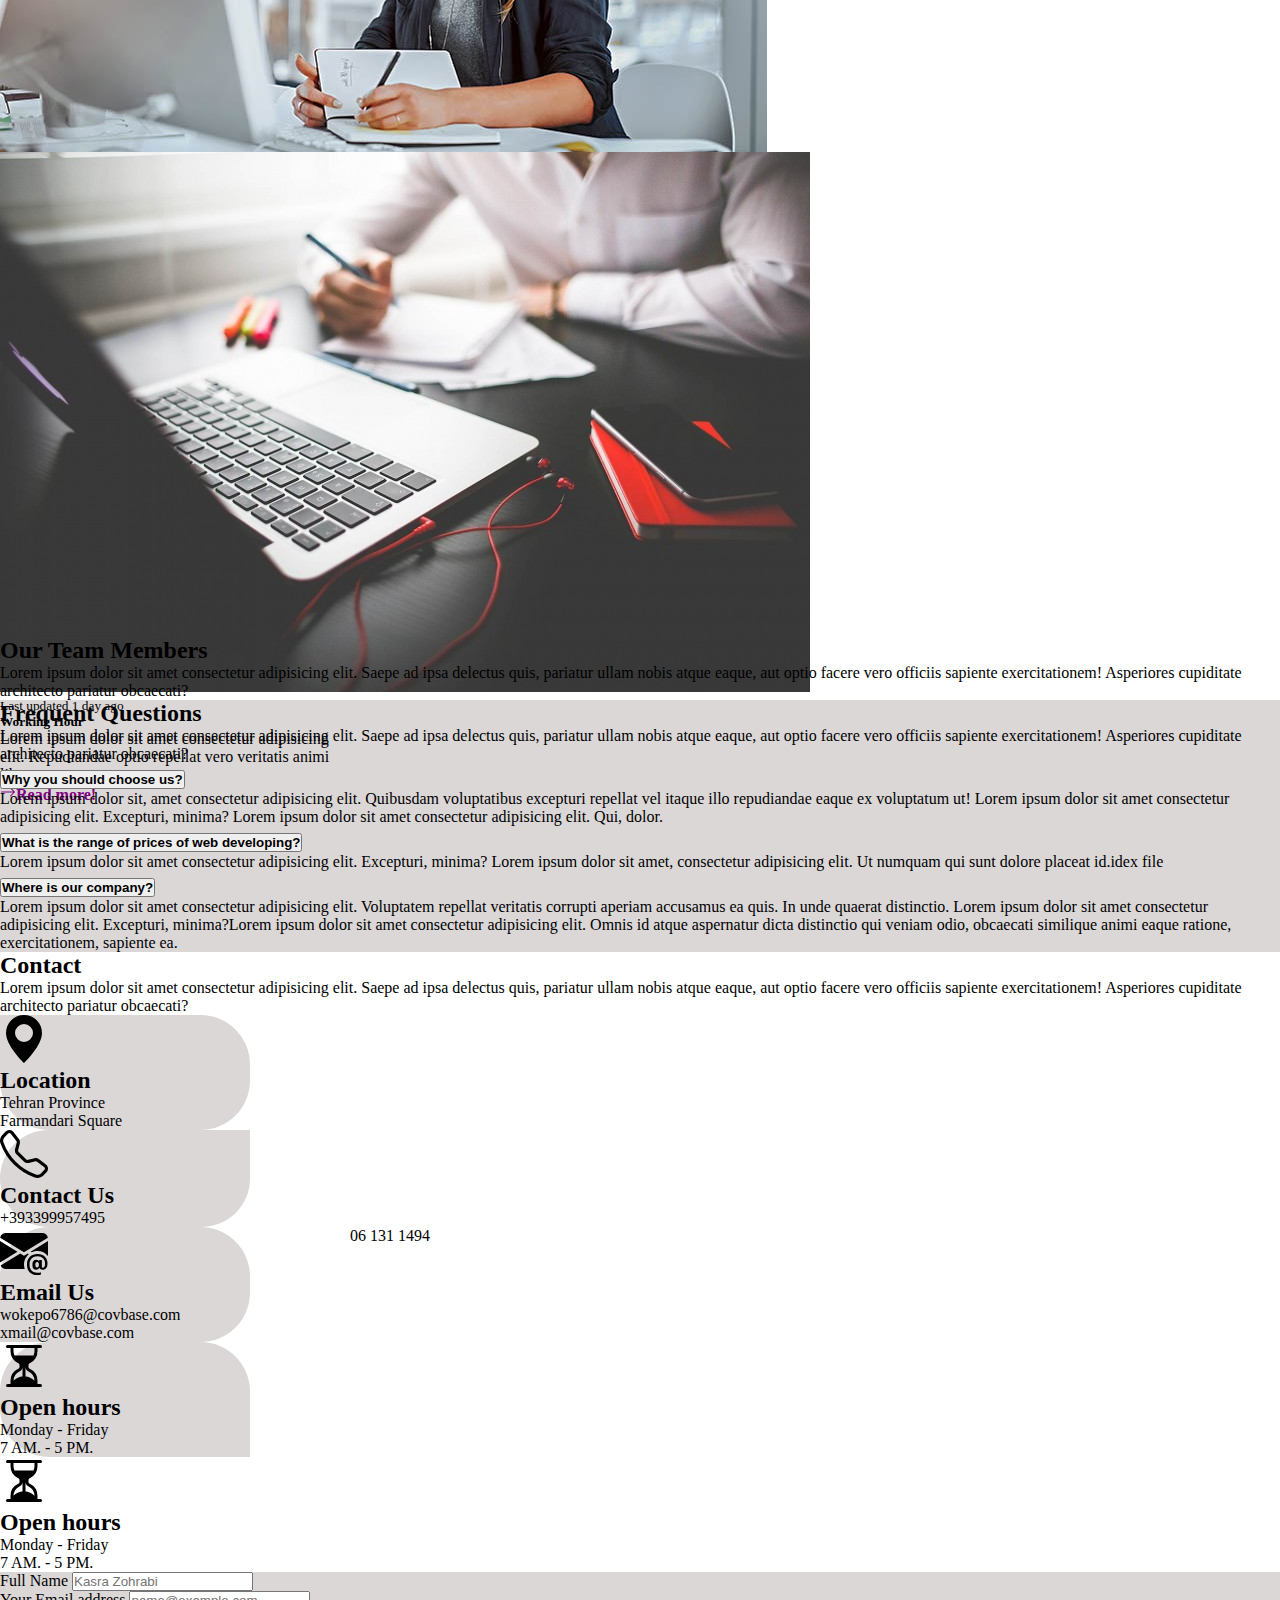
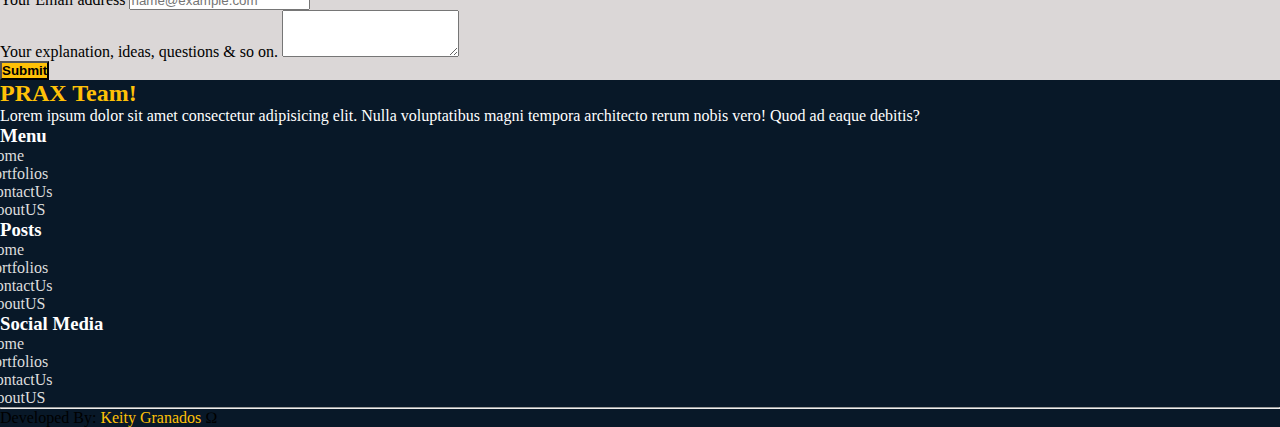
==== commit f0e20eef: "Ajuste linea de tiempo" ====
--- a/index.html
+++ b/index.html
@@ -1,256 +1,295 @@
 <!DOCTYPE html>
 <html lang="en">
-  <head>
-    <meta charset="UTF-8" />
-    <meta http-equiv="X-UA-Compatible" content="IE=edge" />
-    <meta name="viewport" content="width=device-width, initial-scale=1.0" />
-    <title>Frente nacional</title>
-    <!-- ********************Bootstrap Css Link******************** -->
-    <link
-      href="https://cdn.jsdelivr.net/npm/bootstrap@5.2.3/dist/css/bootstrap.min.css"
-      rel="stylesheet"
-      integrity="sha384-rbsA2VBKQhggwzxH7pPCaAqO46MgnOM80zW1RWuH61DGLwZJEdK2Kadq2F9CUG65"
-      crossorigin="anonymous"
-    />
-    <!-- ********************Cascadaing Style Sheet******************** -->
-    <link rel="stylesheet" type="text/css" href="CSS/index.css" />
-  </head>
-  <body>
-    <!-- ********************Navbar******************** -->
-    <div
-      class="bg-dark sticky-top p-2"
-      style="--bs-bg-opacity: 0.95"
-      id="container"
-    >
-      <nav class="navbar navbar-expand-lg navbar-dark container">
-        <div class="container-fluid">
-          <a class="navbar-brand" href="#PraxTeam-Footer" id="logo">Frente nacional</a>
-          <button
-            class="navbar-toggler"
-            type="button"
-            data-bs-toggle="collapse"
-            data-bs-target="#navbarColor01"
-            aria-controls="navbarColor01"
-            aria-expanded="false"
-            aria-label="Toggle navigation"
-          >
-            <span class="navbar-toggler-icon"></span>
-          </button>
-          <div class="collapse navbar-collapse" id="navbarColor01">
-            <ul class="navbar-nav mx-auto mb-2 mb-lg-0">
-              <li class="nav-item">
-                <a
-                  class="nav-link active"
-                  aria-current="page"
-                  href="#"
-                  id="menu"
-                  >Inicio</a
-                >
-              </li>
-              <li class="nav-item">
-                <a class="nav-link" href="#post-1-card" id="menu">Portfolios</a>
-              </li>
-              <li class="nav-item">
-                <a class="nav-link" href="#Contact-Title" id="menu">ContactUs</a>
-              </li>
-              <li class="nav-item">
-                <a class="nav-link" href="#Navbar-AboutUs" id="menu">AboutUs</a>
-              </li>
-            </ul>
-          </div>
-        </div>
-      </nav>
+
+<head>
+  <meta charset="UTF-8" />
+  <meta http-equiv="X-UA-Compatible" content="IE=edge" />
+  <meta name="viewport" content="width=device-width, initial-scale=1.0" />
+  <title>Frente nacional</title>
+  <!-- ********************Bootstrap Css Link******************** -->
+  <link href="https://cdn.jsdelivr.net/npm/bootstrap@5.2.3/dist/css/bootstrap.min.css" rel="stylesheet"
+    integrity="sha384-rbsA2VBKQhggwzxH7pPCaAqO46MgnOM80zW1RWuH61DGLwZJEdK2Kadq2F9CUG65" crossorigin="anonymous" />
+  <!-- ********************Cascadaing Style Sheet******************** -->
+  <link rel="stylesheet" type="text/css" href="CSS/index.css" />
+</head>
+
+<body>
+  <!-- ********************Navbar******************** -->
+  <div class="bg-danger sticky-top p-2" style="--bs-bg-opacity: 0.95" id="container">
+    <nav class="navbar navbar-expand-lg navbar-dark container">
+      <div class="container-fluid">
+        <a class="navbar-brand" href="#PraxTeam-Footer" id="logo">Frente nacional</a>
+        <button class="navbar-toggler" type="button" data-bs-toggle="collapse" data-bs-target="#navbarColor01"
+          aria-controls="navbarColor01" aria-expanded="false" aria-label="Toggle navigation">
+          <span class="navbar-toggler-icon"></span>
+        </button>
+        <div class="collapse navbar-collapse" id="navbarColor01">
+          <ul class="navbar-nav mx-auto mb-2 mb-lg-0">
+            <li class="nav-item">
+              <a class="nav-link active" aria-current="page" href="#" id="menu">Inicio</a>
+            </li>
+            <li class="nav-item">
+              <a class="nav-link" href="#post-1-card" id="menu">Portfolios</a>
+            </li>
+            <li class="nav-item">
+              <a class="nav-link" href="#Contact-Title" id="menu">ContactUs</a>
+            </li>
+            <li class="nav-item">
+              <a class="nav-link" href="#Navbar-AboutUs" id="menu">AboutUs</a>
+            </li>
+            <li class="nav-item">
+              <a class="nav-link" href="#Navbar-AboutUs" id="menu">AboutUs</a>
+            </li>
+          </ul>
+        </div>
+      </div>
+    </nav>
+  </div>
+  <!-- Modal -->
+  <div class="modal fade" id="staticBackdrop" data-bs-backdrop="static" data-bs-keyboard="false" tabindex="-1"
+    aria-labelledby="staticBackdropLabel" aria-hidden="true">
+    <div class="modal-dialog">
+      <div class="modal-content" style="background-color: var(--Background);">
+        <div class="modal-header">
+          <h1 class="modal-title fs-5" id="staticBackdropLabel">PRAX Subscription</h1>
+          <button type="button" class="btn-close" data-bs-dismiss="modal" aria-label="Close"></button>
+        </div>
+        <div class="modal-body">
+          <form>
+            <div class="mb-3">
+              <label for="Email-Address" class="form-label">Put your email address for our news</label>
+              <input type="email" class="form-control" id="Email-Address" placeholder="name@example.com">
+            </div>
+            <div class="mb-3">
+              <label for="Mobile-Number" class="form-label">Put your mobile number for our new( Optional )</label>
+              <input type="email" class="form-control" id="Mobile-Number" placeholder="+98**********">
+            </div>
+          </form>
+        </div>
+        <div class="modal-footer">
+          <button type="button" class="btn btn-secondary fw-bold" data-bs-dismiss="modal">Close</button>
+          <button type="button" class="btn btn-warning fw-bold" id="modal">Subscribe</button>
+        </div>
+      </div>
     </div>
-    <!-- Modal -->
-<div class="modal fade" id="staticBackdrop" data-bs-backdrop="static" data-bs-keyboard="false" tabindex="-1" aria-labelledby="staticBackdropLabel" aria-hidden="true">
-  <div class="modal-dialog">
-    <div class="modal-content" style="background-color: var(--Background);">
-      <div class="modal-header">
-        <h1 class="modal-title fs-5" id="staticBackdropLabel">PRAX Subscription</h1>
-        <button type="button" class="btn-close" data-bs-dismiss="modal" aria-label="Close"></button>
-      </div>
-      <div class="modal-body">
-        <form>  
-          <div class="mb-3">
-            <label for="Email-Address" class="form-label">Put your email address for our news</label>
-            <input type="email" class="form-control" id="Email-Address" placeholder="name@example.com">
-          </div>
-          <div class="mb-3">
-            <label for="Mobile-Number" class="form-label">Put your mobile number for our new( Optional )</label>
-            <input type="email" class="form-control" id="Mobile-Number" placeholder="+98**********">
-          </div>
-        </form>
-      </div>
-      <div class="modal-footer">
-        <button type="button" class="btn btn-secondary fw-bold" data-bs-dismiss="modal">Close</button>
-        <button type="button" class="btn btn-warning fw-bold" id="modal">Subscribe</button>
-      </div>
-    </div>
-  </div>
-</div>
-<!-- back-to-top -->
-<a id="back-to-top-bg" href="#" class="bg-warning text-dark position-fixed rounded-circle d-flex justify-content-center position-fixed align-items-center opacity-75" style="width: 54px; height: 54px; right: 10px; bottom: 10px;">
-  <svg id="back-to-topSVG" xmlns="http://www.w3.org/2000/svg" width="30" height="30" fill="cu rrentColor" class="bi bi-arrow-up" viewBox="0 0 16 16">
-    <path fill-rule="evenodd" d="M8 15a.5.5 0 0 0 .5-.5V2.707l3.146 3.147a.5.5 0 0 0 .708-.708l-4-4a.5.5 0 0 0-.708 0l-4 4a.5.5 0 1 0 .708.708L7.5 2.707V14.5a.5.5 0 0 0 .5.5z"/>
-  </svg>
-</a>
-
-
-    <!-- ********************Header-part******************** -->
-    <div class="py-5">
-      <div class="container">
-        <div class="row align-items-center">
-          <div class="col-md-6">
-            <h2 class="text-dark display-4 MB-4" id="title-h2">
-              <span id="title">Create your website </span
-              ><span class="text-warning fw-bold" id="withUs">with us</span
-              ><span id="title">!</span>
-            </h2>
-            <p class="lead text-muted MB-4">
-              Lorem, ipsum dolor sit amet consectetur adipisicing elit. Eos
-              aspernatur commodi doloremque natus fuga eveniet sunt nesciunt
-              quaerat tempora quasi!
-            </p>
-            <button type="button" class="btn btn-warning fw-bold" data-bs-toggle="modal" data-bs-target="#staticBackdrop">
-              Subscribe Now!
-            </button>
-          </div>
-          <div class="col-md-6">
-            <img
-              src="/IMG/Hand coding-cuate.png"
-              alt="Programming"
-              class="img-fluid"
-              id="headerIMG"
-            />
-          </div>
-        </div>
-      </div>
-    </div>
-    <!-- ********************Features******************** -->
-    <div class="py-4 bg-primary" id="Features-Title">
-      <section class="container">
-        <h2 class="display-5 text-center mt-5 text-dark">Features</h2>
-        <p class="lead text-muted text-center mb-5">
-          Lorem ipsum dolor sit amet consectetur adipisicing elit. Saepe ad ipsa
-          delectus quis, pariatur ullam nobis atque eaque, aut optio facere vero
-          officiis sapiente exercitationem! Asperiores cupiditate architecto
-          pariatur obcaecati?
-        </p>
-        <div class="row g-4 pb-5">
-          <div class="col-xl-4 col-md-6">
-            <div class="card p-5 text-center">
-              <div class="card-body">
-                <svg id="svg" class="mb-3 text-danger" xmlns="http://www.w3.org/2000/svg" width="48" height="48" fill="currentColor" class="bi bi-activity" viewBox="0 0 16 16">
-                  <path fill-rule="evenodd" d="M6 2a.5.5 0 0 1 .47.33L10 12.036l1.53-4.208A.5.5 0 0 1 12 7.5h3.5a.5.5 0 0 1 0 1h-3.15l-1.88 5.17a.5.5 0 0 1-.94 0L6 3.964 4.47 8.171A.5.5 0 0 1 4 8.5H.5a.5.5 0 0 1 0-1h3.15l1.88-5.17A.5.5 0 0 1 6 2Z"/>
-                </svg>
-                <h5 class="card-title mb-2">Activity</h5>
-                <p class="card-text lead text-muted">Lorem ipsum dolor sit amet, consectetur adipisicing elit. Dicta, recusandae.</p>
-                <a href="#" class="btn btn-warning fw-bold" id="card-btn">Read more</a>
-              </div>
-          </div>
-        </div>
-        <div class="col-xl-4 col-md-6">
-          <div class="card p-5 text-center">
-            <div class="card-body">
-              <svg  id="svg" class="mb-3 text-danger" xmlns="http://www.w3.org/2000/svg" width="48" height="48" fill="currentColor" class="bi bi-bar-chart-fill" viewBox="0 0 16 16">
-                <path d="M1 11a1 1 0 0 1 1-1h2a1 1 0 0 1 1 1v3a1 1 0 0 1-1 1H2a1 1 0 0 1-1-1v-3zm5-4a1 1 0 0 1 1-1h2a1 1 0 0 1 1 1v7a1 1 0 0 1-1 1H7a1 1 0 0 1-1-1V7zm5-5a1 1 0 0 1 1-1h2a1 1 0 0 1 1 1v12a1 1 0 0 1-1 1h-2a1 1 0 0 1-1-1V2z"/>
-              </svg>
-              <h5 class="card-title mb-2">Progress</h5>
-              <p class="card-text lead text-muted">Lorem ipsum dolor sit amet, consectetur adipisicing elit. Dicta, recusandae.</p>
-              <a href="#" class="btn btn-warning fw-bold" id="card-btn">Read more</a>
-            </div>
-        </div>
-      </div>
-      <div class="col-xl-4 col-md-6">
-        <div class="card p-5 text-center">
-          <div class="card-body">
-            <svg  id="svg" class="mb-3 text-danger" xmlns="http://www.w3.org/2000/svg" width="48" height="48" fill="currentColor" class="bi bi-filetype-html" viewBox="0 0 16 16">
-              <path fill-rule="evenodd" d="M14 4.5V11h-1V4.5h-2A1.5 1.5 0 0 1 9.5 3V1H4a1 1 0 0 0-1 1v9H2V2a2 2 0 0 1 2-2h5.5L14 4.5Zm-9.736 7.35v3.999h-.791v-1.714H1.79v1.714H1V11.85h.791v1.626h1.682V11.85h.79Zm2.251.662v3.337h-.794v-3.337H4.588v-.662h3.064v.662H6.515Zm2.176 3.337v-2.66h.038l.952 2.159h.516l.946-2.16h.038v2.661h.715V11.85h-.8l-1.14 2.596H9.93L8.79 11.85h-.805v3.999h.706Zm4.71-.674h1.696v.674H12.61V11.85h.79v3.325Z"/>
-            </svg>
-            <h5 class="card-title mb-2">HyperText Markup Language</h5>
-            <p class="card-text lead text-muted">Lorem ipsum dolor sit amet, consectetur adipisicing elit. Dicta, recusandae.</p>
-            <a href="#" class="btn btn-warning fw-bold" id="card-btn">Read more</a>
-          </div>
-      </div>
-    </div>
-    <div class="col-xl-4 col-md-6">
-      <div class="card p-5 text-center">
-        <div class="card-body">
-          <svg  id="svg" class="mb-3 text-danger" xmlns="http://www.w3.org/2000/svg" width="48" height="48" fill="currentColor" class="bi bi-filetype-css" viewBox="0 0 16 16">
-            <path fill-rule="evenodd" d="M14 4.5V14a2 2 0 0 1-2 2h-1v-1h1a1 1 0 0 0 1-1V4.5h-2A1.5 1.5 0 0 1 9.5 3V1H4a1 1 0 0 0-1 1v9H2V2a2 2 0 0 1 2-2h5.5L14 4.5ZM3.397 14.841a1.13 1.13 0 0 0 .401.823c.13.108.289.192.478.252.19.061.411.091.665.091.338 0 .624-.053.859-.158.236-.105.416-.252.539-.44.125-.189.187-.408.187-.656 0-.224-.045-.41-.134-.56a1.001 1.001 0 0 0-.375-.357 2.027 2.027 0 0 0-.566-.21l-.621-.144a.97.97 0 0 1-.404-.176.37.37 0 0 1-.144-.299c0-.156.062-.284.185-.384.125-.101.296-.152.512-.152.143 0 .266.023.37.068a.624.624 0 0 1 .246.181.56.56 0 0 1 .12.258h.75a1.092 1.092 0 0 0-.2-.566 1.21 1.21 0 0 0-.5-.41 1.813 1.813 0 0 0-.78-.152c-.293 0-.551.05-.776.15-.225.099-.4.24-.527.421-.127.182-.19.395-.19.639 0 .201.04.376.122.524.082.149.2.27.352.367.152.095.332.167.539.213l.618.144c.207.049.361.113.463.193a.387.387 0 0 1 .152.326.505.505 0 0 1-.085.29.559.559 0 0 1-.255.193c-.111.047-.249.07-.413.07-.117 0-.223-.013-.32-.04a.838.838 0 0 1-.248-.115.578.578 0 0 1-.255-.384h-.765ZM.806 13.693c0-.248.034-.46.102-.633a.868.868 0 0 1 .302-.399.814.814 0 0 1 .475-.137c.15 0 .283.032.398.097a.7.7 0 0 1 .272.26.85.85 0 0 1 .12.381h.765v-.072a1.33 1.33 0 0 0-.466-.964 1.441 1.441 0 0 0-.489-.272 1.838 1.838 0 0 0-.606-.097c-.356 0-.66.074-.911.223-.25.148-.44.359-.572.632-.13.274-.196.6-.196.979v.498c0 .379.064.704.193.976.131.271.322.48.572.626.25.145.554.217.914.217.293 0 .554-.055.785-.164.23-.11.414-.26.55-.454a1.27 1.27 0 0 0 .226-.674v-.076h-.764a.799.799 0 0 1-.118.363.7.7 0 0 1-.272.25.874.874 0 0 1-.401.087.845.845 0 0 1-.478-.132.833.833 0 0 1-.299-.392 1.699 1.699 0 0 1-.102-.627v-.495ZM6.78 15.29a1.176 1.176 0 0 1-.111-.449h.764a.578.578 0 0 0 .255.384c.07.049.154.087.25.114.095.028.201.041.319.041.164 0 .301-.023.413-.07a.559.559 0 0 0 .255-.193.507.507 0 0 0 .085-.29.387.387 0 0 0-.153-.326c-.101-.08-.256-.144-.463-.193l-.618-.143a1.72 1.72 0 0 1-.539-.214 1 1 0 0 1-.351-.367 1.068 1.068 0 0 1-.123-.524c0-.244.063-.457.19-.639.127-.181.303-.322.527-.422.225-.1.484-.149.777-.149.304 0 .564.05.779.152.217.102.384.239.5.41.12.17.187.359.2.566h-.75a.56.56 0 0 0-.12-.258.624.624 0 0 0-.246-.181.923.923 0 0 0-.37-.068c-.216 0-.387.05-.512.152a.472.472 0 0 0-.184.384c0 .121.047.22.143.3a.97.97 0 0 0 .404.175l.621.143c.217.05.406.12.566.211.16.09.285.21.375.358.09.148.135.335.135.56 0 .247-.063.466-.188.656a1.216 1.216 0 0 1-.539.439c-.234.105-.52.158-.858.158-.254 0-.476-.03-.665-.09a1.404 1.404 0 0 1-.478-.252 1.13 1.13 0 0 1-.29-.375Z"/>
-          </svg>
-          <h5 class="card-title mb-2">Cascading Style Sheet</h5>
-          <p class="card-text lead text-muted">Lorem ipsum dolor sit amet, consectetur adipisicing elit. Dicta, recusandae.</p>
-          <a href="#" class="btn btn-warning fw-bold" id="card-btn">Read more</a>
-        </div>
-    </div>
-  </div>
-   <div class="col-xl-4 col-md-6">
-            <div class="card p-5 text-center">
-              <div class="card-body">
-                <svg  id="svg" class="mb-3 text-danger" xmlns="http://www.w3.org/2000/svg" width="48" height="48" fill="currentColor" class="bi bi-filetype-js" viewBox="0 0 16 16">
-                  <path fill-rule="evenodd" d="M14 4.5V14a2 2 0 0 1-2 2H8v-1h4a1 1 0 0 0 1-1V4.5h-2A1.5 1.5 0 0 1 9.5 3V1H4a1 1 0 0 0-1 1v9H2V2a2 2 0 0 1 2-2h5.5L14 4.5ZM3.186 15.29a1.176 1.176 0 0 1-.111-.449h.765a.578.578 0 0 0 .255.384c.07.049.153.087.249.114.095.028.202.041.319.041.164 0 .302-.023.413-.07a.559.559 0 0 0 .255-.193.507.507 0 0 0 .085-.29.387.387 0 0 0-.153-.326c-.101-.08-.255-.144-.462-.193l-.619-.143a1.72 1.72 0 0 1-.539-.214 1.001 1.001 0 0 1-.351-.367 1.068 1.068 0 0 1-.123-.524c0-.244.063-.457.19-.639.127-.181.303-.322.528-.422.224-.1.483-.149.776-.149.305 0 .564.05.78.152.216.102.383.239.5.41.12.17.186.359.2.566h-.75a.56.56 0 0 0-.12-.258.624.624 0 0 0-.247-.181.923.923 0 0 0-.369-.068c-.217 0-.388.05-.513.152a.472.472 0 0 0-.184.384c0 .121.048.22.143.3a.97.97 0 0 0 .405.175l.62.143c.218.05.406.12.566.211.16.09.285.21.375.358.09.148.135.335.135.56 0 .247-.063.466-.188.656a1.216 1.216 0 0 1-.539.439c-.234.105-.52.158-.858.158-.254 0-.476-.03-.665-.09a1.404 1.404 0 0 1-.478-.252 1.13 1.13 0 0 1-.29-.375Zm-3.104-.033A1.32 1.32 0 0 1 0 14.791h.765a.576.576 0 0 0 .073.27.499.499 0 0 0 .454.246c.19 0 .33-.055.422-.164.092-.11.138-.265.138-.466v-2.745h.79v2.725c0 .44-.119.774-.357 1.005-.236.23-.564.345-.984.345a1.59 1.59 0 0 1-.569-.094 1.145 1.145 0 0 1-.407-.266 1.14 1.14 0 0 1-.243-.39Z"/>
-                </svg>
-                <h5 class="card-title mb-2">JS Language</h5>
-                <p class="card-text lead text-muted">Lorem ipsum dolor sit amet, consectetur adipisicing elit. Dicta, recusandae.</p>
-                <a href="#" class="btn btn-warning fw-bold" id="card-btn">Read more</a>
-              </div>
-          </div>
-        </div>
-        <div class="col-xl-4 col-md-6">
-          <div class="card p-5 text-center">
-            <div class="card-body">
-              <svg   id="svg" class="mb-3 text-danger" xmlns="http://www.w3.org/2000/svg" width="48" height="48" fill="currentColor" class="bi bi-calendar-month-fill" viewBox="0 0 16 16">
-                <path d="M4 .5a.5.5 0 0 0-1 0V1H2a2 2 0 0 0-2 2v1h16V3a2 2 0 0 0-2-2h-1V.5a.5.5 0 0 0-1 0V1H4V.5zm.104 7.305L4.9 10.18H3.284l.8-2.375h.02zm9.074 2.297c0-.832-.414-1.36-1.062-1.36-.692 0-1.098.492-1.098 1.36v.253c0 .852.406 1.364 1.098 1.364.671 0 1.062-.516 1.062-1.364v-.253z"/>
-                <path d="M16 14V5H0v9a2 2 0 0 0 2 2h12a2 2 0 0 0 2-2zM2.56 12.332h-.71L3.748 7h.696l1.898 5.332h-.719l-.539-1.602H3.1l-.54 1.602zm7.29-4.105v4.105h-.668v-.539h-.027c-.145.324-.532.605-1.188.605-.847 0-1.453-.484-1.453-1.425V8.227h.676v2.554c0 .766.441 1.012.98 1.012.59 0 1.004-.371 1.004-1.023V8.227h.676zm1.273 4.41c.075.332.422.636.985.636.648 0 1.07-.378 1.07-1.023v-.605h-.02c-.163.355-.613.648-1.171.648-.957 0-1.64-.672-1.64-1.902v-.34c0-1.207.675-1.887 1.64-1.887.558 0 1.004.293 1.195.64h.02v-.577h.648v4.03c0 1.052-.816 1.579-1.746 1.579-1.043 0-1.574-.516-1.668-1.2h.687z"/>
-              </svg>
-              <h5 class="card-title mb-2">Project Deadline</h5>
-              <p class="card-text lead text-muted">Lorem ipsum dolor sit amet, consectetur adipisicing elit. Dicta, recusandae.</p>
-              <a href="#" class="btn btn-warning fw-bold" id="card-btn">Read more</a>
-            </div>
-        </div>
-      </div>
-      </section>
-    </div>
-     <!-- **********Coding PNG**********  -->
-    <div class="py-5 mb-5">
-      <div class="container">
-        <div class="row align-items-center">
-          <div class="col-md-6">
-            <h2 class="text-dark display-4 MB-4" id="title-h2">
-             Be <span id="coding-SVG">comfort</span> with our <span id="coding-SVG">coding</span>!
-            </h2>
-            <p class="lead text-muted MB-4">
-              Lorem, ipsum dolor sit amet consectetur adipisicing elit. Eos
-              aspernatur commodi doloremque natus fuga eveniet sunt nesciunt
-              quaerat tempora quasi!
-            </p>
-            <a href="#" class="btn btn-warning fw-bold" id="btn2">
-              <svg xmlns="http://www.w3.org/2000/svg" width="16" height="16" fill="currentColor" class="bi bi-chevron-right" viewBox="0 0 16 16">
-                <path fill-rule="evenodd" d="M4.646 1.646a.5.5 0 0 1 .708 0l6 6a.5.5 0 0 1 0 .708l-6 6a.5.5 0 0 1-.708-.708L10.293 8 4.646 2.354a.5.5 0 0 1 0-.708z"/>
-              </svg>Read more!</a>
-          </div>
-          <div class="col-md-6">
-            <img
-              src="/IMG/Hand coding-features.png"
-              alt="Coding"
-              class="img-fluid"
-              id="headerIMG"
-            /> </div></div></div></div>
-   <!-- **********Sublime Text**********  -->
-   <div class="py-5 mb-5 rounded-5" id="sublime-text">
+  </div>
+  <!-- back-to-top -->
+  <a id="back-to-top-bg" href="#"
+    class="bg-primary text-dark position-fixed rounded-circle d-flex justify-content-center position-fixed align-items-center opacity-75"
+    style="width: 54px; height: 54px; right: 10px; bottom: 10px;">
+    <svg id="back-to-topSVG" xmlns="http://www.w3.org/2000/svg" width="30" height="30" fill="cu rrentColor"
+      class="bi bi-arrow-up" viewBox="0 0 16 16">
+      <path fill-rule="evenodd"
+        d="M8 15a.5.5 0 0 0 .5-.5V2.707l3.146 3.147a.5.5 0 0 0 .708-.708l-4-4a.5.5 0 0 0-.708 0l-4 4a.5.5 0 1 0 .708.708L7.5 2.707V14.5a.5.5 0 0 0 .5.5z" />
+    </svg>
+  </a>
+
+
+  <!-- ********************Header-part******************** -->
+  <div class="py-5">
     <div class="container">
       <div class="row align-items-center">
         <div class="col-md-6">
+          <h2 class="text-dark display-4 MB-4" id="title-h2">
+            <span id="title">¿Qué fue </span><span class="text-primary fw-bold" id="withUs">el frente
+              nacional</span><span id="title">?</span>
+          </h2>
+          <p class="lead text-muted MB-4">
+            El Frente Nacional fue un pacto político entre los partidos Liberal y Conservador de Colombia, con el
+            objetivo de sacar del poder al General Gustavo Rojas Pinilla, quien luego de un golpe de Estado en 1953
+            pretendía perpetuarse en el poder. Dicho acuerdo estuvo vigente entre los años de 1958 a 1974.
+          </p>
+        </div>
+        <div class="col-md-6">
           <img
-            src="/IMG/sublime-text.svg"
-            alt="sublime-text"
-            class="img-fluid"
-            id="sublime-text-svg"
-          /> </div>
+            src="https://bibliotecanacional.gov.co/es-co/proyectos-digitales/historia-de-colombia/libro/images/capitulo12/1.PORTADA.gif"
+            alt="Programming" class="img-fluid" id="headerIMG" />
+        </div>
+      </div>
+    </div>
+  </div>
+  <!-- ********************Features******************** -->
+  <div class="py-4 bg-primary" id="Features-Title">
+    <section class="container">
+      <h2 class="display-5 text-center mt-5 text-dark">Linea de tiempo</h2>
+      <p class="lead text-muted text-center mb-5">
+        A continuación encontras una breve linea de tiempo del frente nacional.
+      </p>
+      <section style="background-color: #ffffff;">
+        <div class="container py-5">
+          <div class="main-timeline">
+            <div class="timeline left">
+              <div class="card">
+                <div class="card-body p-4">
+                  <h3>Junio 13, 1953</h3>
+                  <h5>Presidencia de Gustavo Rojas Pinilla</h5>
+                  <p class="mb-0">Gustavo Rojas Pinilla Empeso con su gobierno el 13 de junio de 1953 y finalizaria el
+                    13 de junio del año 1957 pero este renuncio a su puesto el 10 de mayo del año 1957 tras el golpe de
+                    estado que se habia creado en el año 1953.</p>
+                </div>
+              </div>
+            </div>
+            <div class="timeline right">
+              <div class="card">
+                <div class="card-body p-4">
+                  <h3>Agosto 25, 1954</h3>
+                  <h5>Se logra estableser el derecho a que la mujer pueda votar</h5>
+                  <p class="mb-0">El 25 de agosto de 1954, se le concedió a la mujer el derecho al voto y a ser elegida
+                    para cargos públicos.</p>
+                </div>
+              </div>
+            </div>
+            <div class="timeline left">
+              <div class="card">
+                <div class="card-body p-4">
+                  <h3>Febrero 22, 1956</h3>
+                  <h5>La dictadura de Rojas Pinilla</h5>
+                  <p class="mb-0">Para 1956, el gobierno de Rojas era una dictadura populista, que pretendió formar un
+                    tercer partido, cuyo objetivo era desplazar a los dos tradicionales. Este hecho unió a los
+                    dirigentes de los dos partidos tradicionales liberal y conservador para buscar el derrocamiento del
+                    régimen.</p>
+                </div>
+              </div>
+            </div>
+            <div class="timeline right">
+              <div class="card">
+                <div class="card-body p-4">
+                  <h3>Julio 24, 1956</h3>
+                  <h5>La creacion de un pacto</h5>
+                  <p class="mb-0">Antes de la caída de Rojas, los líderes liberales y conservadores se reunieron
+                    secretamente en varias ocasiones para buscar un acuerdo que les permitiera volver al poder. Primero
+                    fue el Pacto de Benidorm, el 24 de julio de 1956, entre Alberto Lleras Camargo y Laureano Gómez, en
+                    donde reconocieron la responsabilidad compartida en la decadencia de la democracia y empezaron a
+                    buscar la fórmula igualitaria.
+                  </p>
+                </div>
+              </div>
+            </div>
+            <div class="timeline left">
+              <div class="card">
+                <div class="card-body p-4">
+                  <h3>Mayo 1, 1957</h3>
+                  <h5>Paro general</h5>
+                  <p class="mb-0">El 1 de mayo de 1957 se presentó un paro general de la industria, la banca y el
+                    comercio, expresando su oposición a que el general continuara gobernando en el periodo presidencial
+                    de 1958 a 1962. </p>
+                </div>
+              </div>
+            </div>
+            <div class="timeline right">
+              <div class="card">
+                <div class="card-body p-4">
+                  <h3>Mayo 10, 1957</h3>
+                  <h5>Renuncia de Rojas Pinilla</h5>
+                  <p class="mb-0">El 10 de mayo de 1957, Rojas Pinilla renunció a la presidencia.
+                  </p>
+                </div>
+              </div>
+            </div>
+            <div class="timeline left">
+              <div class="card">
+                <div class="card-body p-4">
+                  <h3>Junio 21, 1957</h3>
+                  <h5>La creacion de centros para la comunidad y el avance del pueblo</h5>
+                  <p class="mb-0">Las obras que desarrolló Rojas durante su administración, incluyeron la creación del
+                    Servicio Nacional de Aprendizaje (SENA), el Centro Administrativo Nacional (CAN), el Club Militar,
+                    el Hospital Militar Central de Bogotá, la Autopista Norte, la terminación del ferrocarril del
+                    Atlántico, y el Aeropuerto Internacional El Dorado, y un programa de asistencia social denominado
+                    SENDAS.
+                  </p>
+                </div>
+              </div>
+            </div>
+            <div class="timeline right">
+              <div class="card">
+                <div class="card-body p-4">
+                  <h3>Julio 20, 1957</h3>
+                  <h5>El pacto de sitges</h5>
+                  <p class="mb-0">Posteriormente, el pacto de Sitges (España), el 20 de julio de 1957, entre Lleras
+                    Camargo, Gómez y los ospinistas, confirmó que los dos partidos compartirían el poder en partes
+                    iguales durante 16 años, la presidencia se alternaría entre los dos partidos y se realizaría un
+                    plebiscito.
+                  </p>
+                </div>
+              </div>
+            </div>
+            <div class="timeline left">
+              <div class="card">
+                <div class="card-body p-4">
+                  <h3>Mayo 10, 1957</h3>
+                  <h5>Renuncia de Rojas Pinilla</h5>
+                  <p class="mb-0">El 10 de mayo de 1957, Rojas Pinilla renunció a la presidencia.
+                  </p>
+                </div>
+              </div>
+            </div>
+            <div class="timeline right">
+              <div class="card">
+                <div class="card-body p-4">
+                  <h3>Noviembre 22, 1957</h3>
+                  <h5>El pacto de San carlos</h5>
+                  <p class="mb-0">el pacto de San Carlos, firmado el 22 de noviembre de 1957, arregló las diferencias
+                    entre Ospina Pérez y Laureano Gómez (que había llegado de su exilio en España en octubre), y
+                    acordaron que sería el Congreso el que elegiría el candidato conservador que iniciaría el Frente
+                    Nacional.
+                  </p>
+                </div>
+              </div>
+            </div>
+            <div class="timeline left>
+              <div class=" card">
+              <div class="card-body p-4">
+                <h3>Marzo 16, 1958</h3>
+                <h5>Reanudacion De Las Elecciones Legislativas</h5>
+                <p class="mb-0">El 16 de marzo de 1958 se reanudaron las elecciones legislativas para (Senado y Cámara),
+                  asambleas departamentales y concejos municipales. En esta ocasión y en todas las siguientes elecciones
+                  del Frente Nacional, cada partido presentaba sus listas para competir con otros miembros de su
+                  partido.
+                </p>
+              </div>
+            </div>
+          </div>
+        </div>
+      </section>
+    </section>
+  </div>
+
+  <!-- **********Coding PNG**********  -->
+  <div class="py-5 mb-5">
+    <div class="container">
+      <div class="row align-items-center">
+        <div class="col-md-6">
+          <h2 class="text-dark display-4 MB-4" id="title-h2">
+            Be <span id="coding-SVG">comfort</span> with our <span id="coding-SVG">coding</span>!
+          </h2>
+          <p class="lead text-muted MB-4">
+            Lorem, ipsum dolor sit amet consectetur adipisicing elit. Eos
+            aspernatur commodi doloremque natus fuga eveniet sunt nesciunt
+            quaerat tempora quasi!
+          </p>
+          <a href="#" class="btn btn-warning fw-bold" id="btn2">
+            <svg xmlns="http://www.w3.org/2000/svg" width="16" height="16" fill="currentColor"
+              class="bi bi-chevron-right" viewBox="0 0 16 16">
+              <path fill-rule="evenodd"
+                d="M4.646 1.646a.5.5 0 0 1 .708 0l6 6a.5.5 0 0 1 0 .708l-6 6a.5.5 0 0 1-.708-.708L10.293 8 4.646 2.354a.5.5 0 0 1 0-.708z" />
+            </svg>Read more!</a>
+        </div>
+        <div class="col-md-6">
+          <img src="/IMG/Hand coding-features.png" alt="Coding" class="img-fluid" id="headerIMG" />
+        </div>
+      </div>
+    </div>
+  </div>
+  <!-- **********Sublime Text**********  -->
+  <div class="py-5 mb-5 rounded-5" id="sublime-text">
+    <div class="container">
+      <div class="row align-items-center">
+        <div class="col-md-6">
+          <img src="/IMG/sublime-text.svg" alt="sublime-text" class="img-fluid" id="sublime-text-svg" />
+        </div>
         <div class="col-md-6">
           <h3 class="text-white display-4 MB-4">
-          Suitable for every <span class="text-warning">pc</span>!
+            Suitable for every <span class="text-warning">pc</span>!
           </h3>
           <p class="lead text-muted MB-4">
             Lorem, ipsum dolor sit amet consectetur adipisicing elit. Eos
@@ -258,123 +297,153 @@
             quaerat tempora quasi!
           </p>
           <a href="#" class="btn btn-warning fw-bold" id="btn2">
-            <svg xmlns="http://www.w3.org/2000/svg" width="16" height="16" fill="currentColor" class="bi bi-chevron-right" viewBox="0 0 16 16">
-              <path fill-rule="evenodd" d="M4.646 1.646a.5.5 0 0 1 .708 0l6 6a.5.5 0 0 1 0 .708l-6 6a.5.5 0 0 1-.708-.708L10.293 8 4.646 2.354a.5.5 0 0 1 0-.708z"/>
+            <svg xmlns="http://www.w3.org/2000/svg" width="16" height="16" fill="currentColor"
+              class="bi bi-chevron-right" viewBox="0 0 16 16">
+              <path fill-rule="evenodd"
+                d="M4.646 1.646a.5.5 0 0 1 .708 0l6 6a.5.5 0 0 1 0 .708l-6 6a.5.5 0 0 1-.708-.708L10.293 8 4.646 2.354a.5.5 0 0 1 0-.708z" />
             </svg>Read more!</a>
-        </div></div></div></div>
-         <!-- **********Posts**********  --> 
-         <div class="py-4">
-          <main class="container">
-            <h2 class="display-5 text-center mt-5 text-dark">New posts from our blog</h2>
-        <p class="lead text-muted text-center mb-5">
-          Lorem ipsum dolor sit amet consectetur adipisicing elit. Saepe ad ipsa
-          delectus quis, pariatur ullam nobis atque eaque, aut optio facere vero
-          officiis sapiente exercitationem! Asperiores cupiditate architecto
-          pariatur obcaecati?
-        </p>
-            <div class="row">
-              <div class="col-lg-4">
-                <div class="card mb-3" id="post-1-card">
-                  <img src="/IMG/post1.jpg" class="card-img-top" alt="administrative affairs">
-                  <div class="card-body">
-                    <p class="card-text"><small class="text-muted">Last updated 2 hours ago</small></p>
-                    <h5 class="card-title">Administrative Affairs</h5>
-                    <p class="card-text text-muted ">Lorem ipsum dolor sit amet consectetur adipisicing elit. Repudiandae optio repellat vero veritatis animi libero.</p>
-                    <a href="#" id="post-a-tag" class="fs-5"><svg xmlns="http://www.w3.org/2000/svg" width="16" height="16" fill="currentColor" class="bi bi-arrow-right" viewBox="0 0 16 16">
-                      <path fill-rule="evenodd" d="M1 8a.5.5 0 0 1 .5-.5h11.793l-3.147-3.146a.5.5 0 0 1 .708-.708l4 4a.5.5 0 0 1 0 .708l-4 4a.5.5 0 0 1-.708-.708L13.293 8.5H1.5A.5.5 0 0 1 1 8z"/>
-                    </svg>Read more!</a>
-                  </div>  
-              </div>
-            </div>
-            <div class="col-lg-4">
-              <div class="card mb-3" id="post-2-card">
-                <img src="/IMG/post2.jpg" class="card-img-top" alt="Supporting">
-                <div class="card-body">
-                  <p class="card-text"><small class="text-muted">Last updated 1 day ago</small></p>
-                  <h5 class="card-title">Fast Response</h5>
-                  <p class="card-text text-muted ">Lorem ipsum dolor sit amet consectetur adipisicing elit. Repudiandae optio repellat vero veritatis animi libero.</p>
-                  <a href="#" id="post-a-tag" class="fs-5"><svg xmlns="http://www.w3.org/2000/svg" width="16" height="16" fill="currentColor" class="bi bi-arrow-right" viewBox="0 0 16 16">
-                    <path fill-rule="evenodd" d="M1 8a.5.5 0 0 1 .5-.5h11.793l-3.147-3.146a.5.5 0 0 1 .708-.708l4 4a.5.5 0 0 1 0 .708l-4 4a.5.5 0 0 1-.708-.708L13.293 8.5H1.5A.5.5 0 0 1 1 8z"/>
-                  </svg>Read more!</a>
-                </div>  
-            </div>
-            
-          </div>
-          <div class="col-lg-4">
-            <div class="card mb-3" id="post-3-card">
-              <img src="/IMG/post3.jpg" class="card-img-top" alt="Working">
-              <div class="card-body">
-                <p class="card-text mb-4"><small class="text-muted">Last updated 1 day ago</small></p>
-                <h5 class="card-title mb-4">Working Hour</h5>
-                <p class="card-text text-muted ">Lorem ipsum dolor sit amet consectetur adipisicing elit. Repudiandae optio repellat vero veritatis animi libero.</p>
-                <a href="#" id="post-a-tag" class="fs-5"><svg xmlns="http://www.w3.org/2000/svg" width="16" height="16" fill="currentColor" class="bi bi-arrow-right" viewBox="0 0 16 16">
-                  <path fill-rule="evenodd" d="M1 8a.5.5 0 0 1 .5-.5h11.793l-3.147-3.146a.5.5 0 0 1 .708-.708l4 4a.5.5 0 0 1 0 .708l-4 4a.5.5 0 0 1-.708-.708L13.293 8.5H1.5A.5.5 0 0 1 1 8z"/>
-                </svg>Read more!</a>
-              </div>  
-          </div>
-        </div>
-          </main>
-         </div>
-       <!-- **********Our Team**********  --> 
-       <div class="py-4">
-        <main class="container">
-          <h2 class="display-5 text-center mt-5 text-dark">Our Team Members</h2>
-          <p class="lead text-muted text-center mb-5">
+        </div>
+      </div>
+    </div>
+  </div>
+  <!-- **********Posts**********  -->
+  <div class="py-4">
+    <main class="container">
+      <h2 class="display-5 text-center mt-5 text-dark">New posts from our blog</h2>
+      <p class="lead text-muted text-center mb-5">
         Lorem ipsum dolor sit amet consectetur adipisicing elit. Saepe ad ipsa
         delectus quis, pariatur ullam nobis atque eaque, aut optio facere vero
         officiis sapiente exercitationem! Asperiores cupiditate architecto
         pariatur obcaecati?
-      </p>  
-      </main>
-       </div>
-       <!-- **********Frequent Questions**********  --> 
-       <div class="p-4" id="Questions-Title">
-        <section>
-          <h2 class="display-5 text-center mt-5 text-dark" id="Navbar-AboutUs">Frequent Questions</h2>
-          <p class="lead text-muted text-center mb-5">
-            Lorem ipsum dolor sit amet consectetur adipisicing elit. Saepe ad ipsa
-            delectus quis, pariatur ullam nobis atque eaque, aut optio facere vero
-            officiis sapiente exercitationem! Asperiores cupiditate architecto
-            pariatur obcaecati?
-          </p>
-          <div class="accordion accordion-flush" id="accordionFlushExample" id="question-box">
-            <div class="accordion-item" pb-4>
-              <h2 class="accordion-header" id="flush-headingOne">
-                <button  id="question1" class="accordion-button collapsed" type="button" data-bs-toggle="collapse" data-bs-target="#flush-collapseOne" aria-expanded="false" aria-controls="flush-collapseOne">
-                  Why you should choose us?
-                </button>
-              </h2>
-              <div id="flush-collapseOne" class="accordion-collapse collapse" aria-labelledby="flush-headingOne" data-bs-parent="#accordionFlushExample">
-                <div class="accordion-body">Lorem ipsum dolor sit, amet consectetur adipisicing elit. Quibusdam voluptatibus excepturi repellat vel itaque illo repudiandae eaque ex voluptatum ut! Lorem ipsum dolor sit amet consectetur adipisicing elit. Excepturi, minima? Lorem ipsum dolor sit amet consectetur adipisicing elit. Qui, dolor.</div>
-              </div>
-            </div>
-            <div class="accordion-item">
-              <h2 class="accordion-header" id="flush-headingTwo">
-                <button  id="question2" class="accordion-button collapsed" type="button" data-bs-toggle="collapse" data-bs-target="#flush-collapseTwo" aria-expanded="false" aria-controls="flush-collapseTwo">
-                 What is the range of prices of web developing?
-                </button>
-              </h2>
-              <div id="flush-collapseTwo" class="accordion-collapse collapse" aria-labelledby="flush-headingTwo" data-bs-parent="#accordionFlushExample">
-                <div class="accordion-body">Lorem ipsum dolor sit amet consectetur adipisicing elit. Excepturi, minima? Lorem ipsum dolor sit amet, consectetur adipisicing elit. Ut numquam qui sunt dolore placeat id.idex file</div>
-              </div>
-            </div>
-            <div class="accordion-item">
-              <h2 class="accordion-header" id="flush-headingThree">
-                <button   id="question3"  class="accordion-button collapsed" type="button" data-bs-toggle="collapse" data-bs-target="#flush-collapseThree" aria-expanded="false" aria-controls="flush-collapseThree">
-                 <p> Where is our company?</p>
-                </button>
-              </h2>
-              <div id="flush-collapseThree" class="accordion-collapse collapse" aria-labelledby="flush-headingThree" data-bs-parent="#accordionFlushExample">
-                <div class="accordion-body">Lorem ipsum dolor sit amet consectetur adipisicing elit. Voluptatem repellat veritatis corrupti aperiam accusamus ea quis. In unde quaerat distinctio. Lorem ipsum dolor sit amet consectetur adipisicing elit. Excepturi, minima?Lorem ipsum dolor sit amet consectetur adipisicing elit. Omnis id atque aspernatur dicta distinctio qui veniam odio, obcaecati similique animi eaque ratione, exercitationem, sapiente ea.</div>
-              </div>
-            </div>
-          </div>
-          </section></div>
-          <!-- **********Contact**********  --> 
-          <div class="py-4">
-            <section class="container" id="Contact-Title">
-              <h2 class="display-5 text-center mt-5 text-dark">Contact</h2>
-          <p class="lead text-muted text-center mb-5">
+      </p>
+      <div class="row">
+        <div class="col-lg-4">
+          <div class="card mb-3" id="post-1-card">
+            <img src="/IMG/post1.jpg" class="card-img-top" alt="administrative affairs">
+            <div class="card-body">
+              <p class="card-text"><small class="text-muted">Last updated 2 hours ago</small></p>
+              <h5 class="card-title">Administrative Affairs</h5>
+              <p class="card-text text-muted ">Lorem ipsum dolor sit amet consectetur adipisicing elit. Repudiandae
+                optio repellat vero veritatis animi libero.</p>
+              <a href="#" id="post-a-tag" class="fs-5"><svg xmlns="http://www.w3.org/2000/svg" width="16" height="16"
+                  fill="currentColor" class="bi bi-arrow-right" viewBox="0 0 16 16">
+                  <path fill-rule="evenodd"
+                    d="M1 8a.5.5 0 0 1 .5-.5h11.793l-3.147-3.146a.5.5 0 0 1 .708-.708l4 4a.5.5 0 0 1 0 .708l-4 4a.5.5 0 0 1-.708-.708L13.293 8.5H1.5A.5.5 0 0 1 1 8z" />
+                </svg>Read more!</a>
+            </div>
+          </div>
+        </div>
+        <div class="col-lg-4">
+          <div class="card mb-3" id="post-2-card">
+            <img src="/IMG/post2.jpg" class="card-img-top" alt="Supporting">
+            <div class="card-body">
+              <p class="card-text"><small class="text-muted">Last updated 1 day ago</small></p>
+              <h5 class="card-title">Fast Response</h5>
+              <p class="card-text text-muted ">Lorem ipsum dolor sit amet consectetur adipisicing elit. Repudiandae
+                optio repellat vero veritatis animi libero.</p>
+              <a href="#" id="post-a-tag" class="fs-5"><svg xmlns="http://www.w3.org/2000/svg" width="16" height="16"
+                  fill="currentColor" class="bi bi-arrow-right" viewBox="0 0 16 16">
+                  <path fill-rule="evenodd"
+                    d="M1 8a.5.5 0 0 1 .5-.5h11.793l-3.147-3.146a.5.5 0 0 1 .708-.708l4 4a.5.5 0 0 1 0 .708l-4 4a.5.5 0 0 1-.708-.708L13.293 8.5H1.5A.5.5 0 0 1 1 8z" />
+                </svg>Read more!</a>
+            </div>
+          </div>
+
+        </div>
+        <div class="col-lg-4">
+          <div class="card mb-3" id="post-3-card">
+            <img src="/IMG/post3.jpg" class="card-img-top" alt="Working">
+            <div class="card-body">
+              <p class="card-text mb-4"><small class="text-muted">Last updated 1 day ago</small></p>
+              <h5 class="card-title mb-4">Working Hour</h5>
+              <p class="card-text text-muted ">Lorem ipsum dolor sit amet consectetur adipisicing elit. Repudiandae
+                optio repellat vero veritatis animi libero.</p>
+              <a href="#" id="post-a-tag" class="fs-5"><svg xmlns="http://www.w3.org/2000/svg" width="16" height="16"
+                  fill="currentColor" class="bi bi-arrow-right" viewBox="0 0 16 16">
+                  <path fill-rule="evenodd"
+                    d="M1 8a.5.5 0 0 1 .5-.5h11.793l-3.147-3.146a.5.5 0 0 1 .708-.708l4 4a.5.5 0 0 1 0 .708l-4 4a.5.5 0 0 1-.708-.708L13.293 8.5H1.5A.5.5 0 0 1 1 8z" />
+                </svg>Read more!</a>
+            </div>
+          </div>
+        </div>
+    </main>
+  </div>
+  <!-- **********Our Team**********  -->
+  <div class="py-4">
+    <main class="container">
+      <h2 class="display-5 text-center mt-5 text-dark">Our Team Members</h2>
+      <p class="lead text-muted text-center mb-5">
+        Lorem ipsum dolor sit amet consectetur adipisicing elit. Saepe ad ipsa
+        delectus quis, pariatur ullam nobis atque eaque, aut optio facere vero
+        officiis sapiente exercitationem! Asperiores cupiditate architecto
+        pariatur obcaecati?
+      </p>
+    </main>
+  </div>
+  <!-- **********Frequent Questions**********  -->
+  <div class="p-4" id="Questions-Title">
+    <section>
+      <h2 class="display-5 text-center mt-5 text-dark" id="Navbar-AboutUs">Frequent Questions</h2>
+      <p class="lead text-muted text-center mb-5">
+        Lorem ipsum dolor sit amet consectetur adipisicing elit. Saepe ad ipsa
+        delectus quis, pariatur ullam nobis atque eaque, aut optio facere vero
+        officiis sapiente exercitationem! Asperiores cupiditate architecto
+        pariatur obcaecati?
+      </p>
+      <div class="accordion accordion-flush" id="accordionFlushExample" id="question-box">
+        <div class="accordion-item" pb-4>
+          <h2 class="accordion-header" id="flush-headingOne">
+            <button id="question1" class="accordion-button collapsed" type="button" data-bs-toggle="collapse"
+              data-bs-target="#flush-collapseOne" aria-expanded="false" aria-controls="flush-collapseOne">
+              Why you should choose us?
+            </button>
+          </h2>
+          <div id="flush-collapseOne" class="accordion-collapse collapse" aria-labelledby="flush-headingOne"
+            data-bs-parent="#accordionFlushExample">
+            <div class="accordion-body">Lorem ipsum dolor sit, amet consectetur adipisicing elit. Quibusdam voluptatibus
+              excepturi repellat vel itaque illo repudiandae eaque ex voluptatum ut! Lorem ipsum dolor sit amet
+              consectetur adipisicing elit. Excepturi, minima? Lorem ipsum dolor sit amet consectetur adipisicing elit.
+              Qui, dolor.</div>
+          </div>
+        </div>
+        <div class="accordion-item">
+          <h2 class="accordion-header" id="flush-headingTwo">
+            <button id="question2" class="accordion-button collapsed" type="button" data-bs-toggle="collapse"
+              data-bs-target="#flush-collapseTwo" aria-expanded="false" aria-controls="flush-collapseTwo">
+              What is the range of prices of web developing?
+            </button>
+          </h2>
+          <div id="flush-collapseTwo" class="accordion-collapse collapse" aria-labelledby="flush-headingTwo"
+            data-bs-parent="#accordionFlushExample">
+            <div class="accordion-body">Lorem ipsum dolor sit amet consectetur adipisicing elit. Excepturi, minima?
+              Lorem ipsum dolor sit amet, consectetur adipisicing elit. Ut numquam qui sunt dolore placeat id.idex file
+            </div>
+          </div>
+        </div>
+        <div class="accordion-item">
+          <h2 class="accordion-header" id="flush-headingThree">
+            <button id="question3" class="accordion-button collapsed" type="button" data-bs-toggle="collapse"
+              data-bs-target="#flush-collapseThree" aria-expanded="false" aria-controls="flush-collapseThree">
+              <p> Where is our company?</p>
+            </button>
+          </h2>
+          <div id="flush-collapseThree" class="accordion-collapse collapse" aria-labelledby="flush-headingThree"
+            data-bs-parent="#accordionFlushExample">
+            <div class="accordion-body">Lorem ipsum dolor sit amet consectetur adipisicing elit. Voluptatem repellat
+              veritatis corrupti aperiam accusamus ea quis. In unde quaerat distinctio. Lorem ipsum dolor sit amet
+              consectetur adipisicing elit. Excepturi, minima?Lorem ipsum dolor sit amet consectetur adipisicing elit.
+              Omnis id atque aspernatur dicta distinctio qui veniam odio, obcaecati similique animi eaque ratione,
+              exercitationem, sapiente ea.</div>
+          </div>
+        </div>
+      </div>
+    </section>
+  </div>
+  <!-- **********Contact**********  -->
+  <div class="py-4">
+    <section class="container" id="Contact-Title">
+      <h2 class="display-5 text-center mt-5 text-dark">Contact</h2>
+      <p class="lead text-muted text-center mb-5">
         Lorem ipsum dolor sit amet consectetur adipisicing elit. Saepe ad ipsa
         delectus quis, pariatur ullam nobis atque eaque, aut optio facere vero
         officiis sapiente exercitationem! Asperiores cupiditate architecto
@@ -385,54 +454,67 @@
           <div class="row g-4">
             <div class="col-md-6  p-4" id="contact-box1">
               <div>
-                <svg id="ContactSVG" class="text-danger" xmlns="http://www.w3.org/2000/svg" width="48" height="48" fill="currentColor" class="bi bi-geo-alt-fill" viewBox="0 0 16 16">
-                  <path d="M8 16s6-5.686 6-10A6 6 0 0 0 2 6c0 4.314 6 10 6 10zm0-7a3 3 0 1 1 0-6 3 3 0 0 1 0 6z"/>
+                <svg id="ContactSVG" class="text-danger" xmlns="http://www.w3.org/2000/svg" width="48" height="48"
+                  fill="currentColor" class="bi bi-geo-alt-fill" viewBox="0 0 16 16">
+                  <path d="M8 16s6-5.686 6-10A6 6 0 0 0 2 6c0 4.314 6 10 6 10zm0-7a3 3 0 1 1 0-6 3 3 0 0 1 0 6z" />
                 </svg>
                 <h2>Location</h2>
-                <div>Tehran  Province</div>
+                <div>Tehran Province</div>
                 <div>Farmandari Square</div>
-              </div></div>
-              <div class="col-md-6  p-4" id="contact-box2">
-                <div>
-                  <svg id="ContactSVG" class="text-danger"  xmlns="http://www.w3.org/2000/svg" width="48" height="48" fill="currentColor" class="bi bi-telephone" viewBox="0 0 16 16">
-                    <path d="M3.654 1.328a.678.678 0 0 0-1.015-.063L1.605 2.3c-.483.484-.661 1.169-.45 1.77a17.568 17.568 0 0 0 4.168 6.608 17.569 17.569 0 0 0 6.608 4.168c.601.211 1.286.033 1.77-.45l1.034-1.034a.678.678 0 0 0-.063-1.015l-2.307-1.794a.678.678 0 0 0-.58-.122l-2.19.547a1.745 1.745 0 0 1-1.657-.459L5.482 8.062a1.745 1.745 0 0 1-.46-1.657l.548-2.19a.678.678 0 0 0-.122-.58L3.654 1.328zM1.884.511a1.745 1.745 0 0 1 2.612.163L6.29 2.98c.329.423.445.974.315 1.494l-.547 2.19a.678.678 0 0 0 .178.643l2.457 2.457a.678.678 0 0 0 .644.178l2.189-.547a1.745 1.745 0 0 1 1.494.315l2.306 1.794c.829.645.905 1.87.163 2.611l-1.034 1.034c-.74.74-1.846 1.065-2.877.702a18.634 18.634 0 0 1-7.01-4.42 18.634 18.634 0 0 1-4.42-7.009c-.362-1.03-.037-2.137.703-2.877L1.885.511z"/>
-                  </svg>
-                  <h2>Contact Us</h2>
-                  <div>+393399957495</div>
-                  <div id="phone-number"> 06 131 1494</div>
-                </div>
+              </div>
+            </div>
+            <div class="col-md-6  p-4" id="contact-box2">
+              <div>
+                <svg id="ContactSVG" class="text-danger" xmlns="http://www.w3.org/2000/svg" width="48" height="48"
+                  fill="currentColor" class="bi bi-telephone" viewBox="0 0 16 16">
+                  <path
+                    d="M3.654 1.328a.678.678 0 0 0-1.015-.063L1.605 2.3c-.483.484-.661 1.169-.45 1.77a17.568 17.568 0 0 0 4.168 6.608 17.569 17.569 0 0 0 6.608 4.168c.601.211 1.286.033 1.77-.45l1.034-1.034a.678.678 0 0 0-.063-1.015l-2.307-1.794a.678.678 0 0 0-.58-.122l-2.19.547a1.745 1.745 0 0 1-1.657-.459L5.482 8.062a1.745 1.745 0 0 1-.46-1.657l.548-2.19a.678.678 0 0 0-.122-.58L3.654 1.328zM1.884.511a1.745 1.745 0 0 1 2.612.163L6.29 2.98c.329.423.445.974.315 1.494l-.547 2.19a.678.678 0 0 0 .178.643l2.457 2.457a.678.678 0 0 0 .644.178l2.189-.547a1.745 1.745 0 0 1 1.494.315l2.306 1.794c.829.645.905 1.87.163 2.611l-1.034 1.034c-.74.74-1.846 1.065-2.877.702a18.634 18.634 0 0 1-7.01-4.42 18.634 18.634 0 0 1-4.42-7.009c-.362-1.03-.037-2.137.703-2.877L1.885.511z" />
+                </svg>
+                <h2>Contact Us</h2>
+                <div>+393399957495</div>
+                <div id="phone-number"> 06 131 1494</div>
+              </div>
             </div>
             <div class="col-md-6  p-4" id="contact-box3">
               <div>
-                <svg id="ContactSVG" class="text-danger" xmlns="http://www.w3.org/2000/svg" width="48" height="48" fill="currentColor" class="bi bi-envelope-at-fill" viewBox="0 0 16 16">
-                  <path d="M2 2A2 2 0 0 0 .05 3.555L8 8.414l7.95-4.859A2 2 0 0 0 14 2H2Zm-2 9.8V4.698l5.803 3.546L0 11.801Zm6.761-2.97-6.57 4.026A2 2 0 0 0 2 14h6.256A4.493 4.493 0 0 1 8 12.5a4.49 4.49 0 0 1 1.606-3.446l-.367-.225L8 9.586l-1.239-.757ZM16 9.671V4.697l-5.803 3.546.338.208A4.482 4.482 0 0 1 12.5 8c1.414 0 2.675.652 3.5 1.671Z"/>
-                  <path d="M15.834 12.244c0 1.168-.577 2.025-1.587 2.025-.503 0-1.002-.228-1.12-.648h-.043c-.118.416-.543.643-1.015.643-.77 0-1.259-.542-1.259-1.434v-.529c0-.844.481-1.4 1.26-1.4.585 0 .87.333.953.63h.03v-.568h.905v2.19c0 .272.18.42.411.42.315 0 .639-.415.639-1.39v-.118c0-1.277-.95-2.326-2.484-2.326h-.04c-1.582 0-2.64 1.067-2.64 2.724v.157c0 1.867 1.237 2.654 2.57 2.654h.045c.507 0 .935-.07 1.18-.18v.731c-.219.1-.643.175-1.237.175h-.044C10.438 16 9 14.82 9 12.646v-.214C9 10.36 10.421 9 12.485 9h.035c2.12 0 3.314 1.43 3.314 3.034v.21Zm-4.04.21v.227c0 .586.227.8.581.8.31 0 .564-.17.564-.743v-.367c0-.516-.275-.708-.572-.708-.346 0-.573.245-.573.791Z"/>
+                <svg id="ContactSVG" class="text-danger" xmlns="http://www.w3.org/2000/svg" width="48" height="48"
+                  fill="currentColor" class="bi bi-envelope-at-fill" viewBox="0 0 16 16">
+                  <path
+                    d="M2 2A2 2 0 0 0 .05 3.555L8 8.414l7.95-4.859A2 2 0 0 0 14 2H2Zm-2 9.8V4.698l5.803 3.546L0 11.801Zm6.761-2.97-6.57 4.026A2 2 0 0 0 2 14h6.256A4.493 4.493 0 0 1 8 12.5a4.49 4.49 0 0 1 1.606-3.446l-.367-.225L8 9.586l-1.239-.757ZM16 9.671V4.697l-5.803 3.546.338.208A4.482 4.482 0 0 1 12.5 8c1.414 0 2.675.652 3.5 1.671Z" />
+                  <path
+                    d="M15.834 12.244c0 1.168-.577 2.025-1.587 2.025-.503 0-1.002-.228-1.12-.648h-.043c-.118.416-.543.643-1.015.643-.77 0-1.259-.542-1.259-1.434v-.529c0-.844.481-1.4 1.26-1.4.585 0 .87.333.953.63h.03v-.568h.905v2.19c0 .272.18.42.411.42.315 0 .639-.415.639-1.39v-.118c0-1.277-.95-2.326-2.484-2.326h-.04c-1.582 0-2.64 1.067-2.64 2.724v.157c0 1.867 1.237 2.654 2.57 2.654h.045c.507 0 .935-.07 1.18-.18v.731c-.219.1-.643.175-1.237.175h-.044C10.438 16 9 14.82 9 12.646v-.214C9 10.36 10.421 9 12.485 9h.035c2.12 0 3.314 1.43 3.314 3.034v.21Zm-4.04.21v.227c0 .586.227.8.581.8.31 0 .564-.17.564-.743v-.367c0-.516-.275-.708-.572-.708-.346 0-.573.245-.573.791Z" />
                 </svg>
                 <h2>Email Us</h2>
                 <div>wokepo6786@covbase.com</div>
                 <div>xmail@covbase.com</div>
-              </div></div>
-              <div class="col-md-6 p-4" id="contact-box4">
-                <div>
-                  <svg id="ContactSVG" class="text-danger" xmlns="http://www.w3.org/2000/svg" width="48" height="48" fill="currentColor" class="bi bi-hourglass-split" viewBox="0 0 16 16">
-                    <path d="M2.5 15a.5.5 0 1 1 0-1h1v-1a4.5 4.5 0 0 1 2.557-4.06c.29-.139.443-.377.443-.59v-.7c0-.213-.154-.451-.443-.59A4.5 4.5 0 0 1 3.5 3V2h-1a.5.5 0 0 1 0-1h11a.5.5 0 0 1 0 1h-1v1a4.5 4.5 0 0 1-2.557 4.06c-.29.139-.443.377-.443.59v.7c0 .213.154.451.443.59A4.5 4.5 0 0 1 12.5 13v1h1a.5.5 0 0 1 0 1h-11zm2-13v1c0 .537.12 1.045.337 1.5h6.326c.216-.455.337-.963.337-1.5V2h-7zm3 6.35c0 .701-.478 1.236-1.011 1.492A3.5 3.5 0 0 0 4.5 13s.866-1.299 3-1.48V8.35zm1 0v3.17c2.134.181 3 1.48 3 1.48a3.5 3.5 0 0 0-1.989-3.158C8.978 9.586 8.5 9.052 8.5 8.351z"/>
-                  </svg>
-                  <h2>Open hours</h2>
-                  <div>Monday - Friday</div>
-                  <div>7 AM. - 5 PM.</div>
-                </div>
+              </div>
+            </div>
+            <div class="col-md-6 p-4" id="contact-box4">
+              <div>
+                <svg id="ContactSVG" class="text-danger" xmlns="http://www.w3.org/2000/svg" width="48" height="48"
+                  fill="currentColor" class="bi bi-hourglass-split" viewBox="0 0 16 16">
+                  <path
+                    d="M2.5 15a.5.5 0 1 1 0-1h1v-1a4.5 4.5 0 0 1 2.557-4.06c.29-.139.443-.377.443-.59v-.7c0-.213-.154-.451-.443-.59A4.5 4.5 0 0 1 3.5 3V2h-1a.5.5 0 0 1 0-1h11a.5.5 0 0 1 0 1h-1v1a4.5 4.5 0 0 1-2.557 4.06c-.29.139-.443.377-.443.59v.7c0 .213.154.451.443.59A4.5 4.5 0 0 1 12.5 13v1h1a.5.5 0 0 1 0 1h-11zm2-13v1c0 .537.12 1.045.337 1.5h6.326c.216-.455.337-.963.337-1.5V2h-7zm3 6.35c0 .701-.478 1.236-1.011 1.492A3.5 3.5 0 0 0 4.5 13s.866-1.299 3-1.48V8.35zm1 0v3.17c2.134.181 3 1.48 3 1.48a3.5 3.5 0 0 0-1.989-3.158C8.978 9.586 8.5 9.052 8.5 8.351z" />
+                </svg>
+                <h2>Open hours</h2>
+                <div>Monday - Friday</div>
+                <div>7 AM. - 5 PM.</div>
+              </div>
             </div>
           </div>
           <div class="col-md-6 p-4 d-none" id="contact-box5">
             <div>
-              <svg id="ContactSVG" class="text-danger" xmlns="http://www.w3.org/2000/svg" width="48" height="48" fill="currentColor" class="bi bi-hourglass-split" viewBox="0 0 16 16">
-                <path d="M2.5 15a.5.5 0 1 1 0-1h1v-1a4.5 4.5 0 0 1 2.557-4.06c.29-.139.443-.377.443-.59v-.7c0-.213-.154-.451-.443-.59A4.5 4.5 0 0 1 3.5 3V2h-1a.5.5 0 0 1 0-1h11a.5.5 0 0 1 0 1h-1v1a4.5 4.5 0 0 1-2.557 4.06c-.29.139-.443.377-.443.59v.7c0 .213.154.451.443.59A4.5 4.5 0 0 1 12.5 13v1h1a.5.5 0 0 1 0 1h-11zm2-13v1c0 .537.12 1.045.337 1.5h6.326c.216-.455.337-.963.337-1.5V2h-7zm3 6.35c0 .701-.478 1.236-1.011 1.492A3.5 3.5 0 0 0 4.5 13s.866-1.299 3-1.48V8.35zm1 0v3.17c2.134.181 3 1.48 3 1.48a3.5 3.5 0 0 0-1.989-3.158C8.978 9.586 8.5 9.052 8.5 8.351z"/>
+              <svg id="ContactSVG" class="text-danger" xmlns="http://www.w3.org/2000/svg" width="48" height="48"
+                fill="currentColor" class="bi bi-hourglass-split" viewBox="0 0 16 16">
+                <path
+                  d="M2.5 15a.5.5 0 1 1 0-1h1v-1a4.5 4.5 0 0 1 2.557-4.06c.29-.139.443-.377.443-.59v-.7c0-.213-.154-.451-.443-.59A4.5 4.5 0 0 1 3.5 3V2h-1a.5.5 0 0 1 0-1h11a.5.5 0 0 1 0 1h-1v1a4.5 4.5 0 0 1-2.557 4.06c-.29.139-.443.377-.443.59v.7c0 .213.154.451.443.59A4.5 4.5 0 0 1 12.5 13v1h1a.5.5 0 0 1 0 1h-11zm2-13v1c0 .537.12 1.045.337 1.5h6.326c.216-.455.337-.963.337-1.5V2h-7zm3 6.35c0 .701-.478 1.236-1.011 1.492A3.5 3.5 0 0 0 4.5 13s.866-1.299 3-1.48V8.35zm1 0v3.17c2.134.181 3 1.48 3 1.48a3.5 3.5 0 0 0-1.989-3.158C8.978 9.586 8.5 9.052 8.5 8.351z" />
               </svg>
               <h2>Open hours</h2>
               <div>Monday - Friday</div>
               <div>7 AM. - 5 PM.</div>
             </div>
-        </div></div>
+          </div>
+        </div>
         <div class="col-md-6 p-4 rounded-5" style="background-color: var(--Background);">
           <form>
             <div class="mb-3">
@@ -444,23 +526,25 @@
               <input type="email" class="form-control" id="Email-Address" placeholder="name@example.com">
             </div>
             <div class="mb-3">
-              <label for="Contact-Description" class="form-label">Your explanation, ideas, questions &amp; so on.</label>
+              <label for="Contact-Description" class="form-label">Your explanation, ideas, questions &amp; so
+                on.</label>
               <textarea class="form-control" id="Contact-Description" rows="3"></textarea>
             </div>
             <button class="btn" id="Contact-btn">Submit</button>
           </form>
         </div>
-        </div>
-      </div>
-    </section>
-  </div>
-  <!-- **********Footer**********  --> 
+      </div>
+  </div>
+  </section>
+  </div>
+  <!-- **********Footer**********  -->
   <div class="py-4" style="background-color: #081828 !important;">
     <footer class="container pt-5">
       <div class="row py-4">
         <div class="col-md-3">
           <h2 class="mb-4" id="PraxTeam-Footer">PRAX Team!</h2>
-          <p  id="Footer-white-parts">Lorem ipsum dolor sit amet consectetur adipisicing elit. Nulla voluptatibus magni tempora architecto rerum nobis vero! Quod ad eaque debitis?</p>
+          <p id="Footer-white-parts">Lorem ipsum dolor sit amet consectetur adipisicing elit. Nulla voluptatibus magni
+            tempora architecto rerum nobis vero! Quod ad eaque debitis?</p>
         </div>
         <div class="col-md-3">
           <h3 class="border-start border-4 border-warning ps-3" id="Footer-white-parts">Menu</h3>
@@ -491,24 +575,24 @@
         </div>
       </div>
       <hr>
-      <div class="text-center"><span class="text-white">Developed By:</span> <span style="color: #ffc107 !important;">Keity Granados</span> <span class="text-white">&#8486;</span></div>
+      <div class="text-center"><span class="text-white">Developed By:</span> <span
+          style="color: #ffc107 !important;">Keity Granados</span> <span class="text-white">&#8486;</span></div>
     </footer>
   </div>
-  
-            
-    
-      
-
-
-
-
-            
-
-    <!-- ********************Bootstrap JS Link******************** -->
-    <script
-      src="https://cdn.jsdelivr.net/npm/bootstrap@5.2.3/dist/js/bootstrap.bundle.min.js"
-      integrity="sha384-kenU1KFdBIe4zVF0s0G1M5b4hcpxyD9F7jL+jjXkk+Q2h455rYXK/7HAuoJl+0I4"
-      crossorigin="anonymous"
-    ></script>
-  </body>
-</html>
+
+
+
+
+
+
+
+
+
+
+  <!-- ********************Bootstrap JS Link******************** -->
+  <script src="https://cdn.jsdelivr.net/npm/bootstrap@5.2.3/dist/js/bootstrap.bundle.min.js"
+    integrity="sha384-kenU1KFdBIe4zVF0s0G1M5b4hcpxyD9F7jL+jjXkk+Q2h455rYXK/7HAuoJl+0I4"
+    crossorigin="anonymous"></script>
+</body>
+
+</html>--- a/CSS/index.css
+++ b/CSS/index.css
@@ -28,7 +28,7 @@
   border: 1px white solid;
 }
 #container {
-  box-shadow: 0px 5px 35px 0px red;
+  box-shadow: 0px 5px 35px 0px rgb(4, 0, 255);
 }
 /* **********Modal********** */
 
@@ -234,4 +234,118 @@
 }
 #Footer-white-parts{
   color: white;
+}
+.main-timeline {
+  position: relative;
+}
+
+/* The actual timeline (the vertical ruler) */
+.main-timeline::after {
+  content: '';
+  position: absolute;
+  width: 6px;
+  background-color: #939597;
+  top: 0;
+  bottom: 0;
+  left: 50%;
+  margin-left: -3px;
+}
+
+/* Container around content */
+.timeline {
+  position: relative;
+  background-color: inherit;
+  width: 50%;
+}
+
+/* The circles on the timeline */
+.timeline::after {
+  content: '';
+  position: absolute;
+  width: 25px;
+  height: 25px;
+  right: -13px;
+  background-color: #ff0000;
+  border: 5px solid #0011ff;
+  top: 15px;
+  border-radius: 50%;
+  z-index: 1;
+}
+
+/* Place the container to the left */
+.left {
+  padding: 0px 40px 20px 0px;
+  left: 0;
+}
+
+/* Place the container to the right */
+.right {
+  padding: 0px 0px 20px 40px;
+  left: 50%;
+}
+
+/* Add arrows to the left container (pointing right) */
+.left::before {
+  content: " ";
+  position: absolute;
+  top: 18px;
+  z-index: 1;
+  right: 30px;
+  border: medium solid white;
+  border-width: 10px 0 10px 10px;
+  border-color: transparent transparent transparent white;
+}
+
+/* Add arrows to the right container (pointing left) */
+.right::before {
+  content: " ";
+  position: absolute;
+  top: 18px;
+  z-index: 1;
+  left: 30px;
+  border: medium solid white;
+  border-width: 10px 10px 10px 0;
+  border-color: transparent white transparent transparent;
+}
+
+/* Fix the circle for containers on the right side */
+.right::after {
+  left: -12px;
+}
+
+/* Media queries - Responsive timeline on screens less than 600px wide */
+@media screen and (max-width: 600px) {
+  /* Place the timelime to the left */
+  .main-timeline::after {
+    left: 31px;
+  }
+
+  /* Full-width containers */
+  .timeline {
+    width: 100%;
+    padding-left: 70px;
+    padding-right: 25px;
+  }
+
+  /* Make sure that all arrows are pointing leftwards */
+  .timeline::before {
+    left: 60px;
+    border: medium solid white;
+    border-width: 10px 10px 10px 0;
+    border-color: transparent white transparent transparent;
+  }
+
+  /* Make sure all circles are at the same spot */
+  .left::after, .right::after {
+    left: 18px;
+  }
+
+  .left::before {
+    right: auto;
+  }
+
+  /* Make all right containers behave like the left ones */
+  .right {
+    left: 0%;
+  }
 }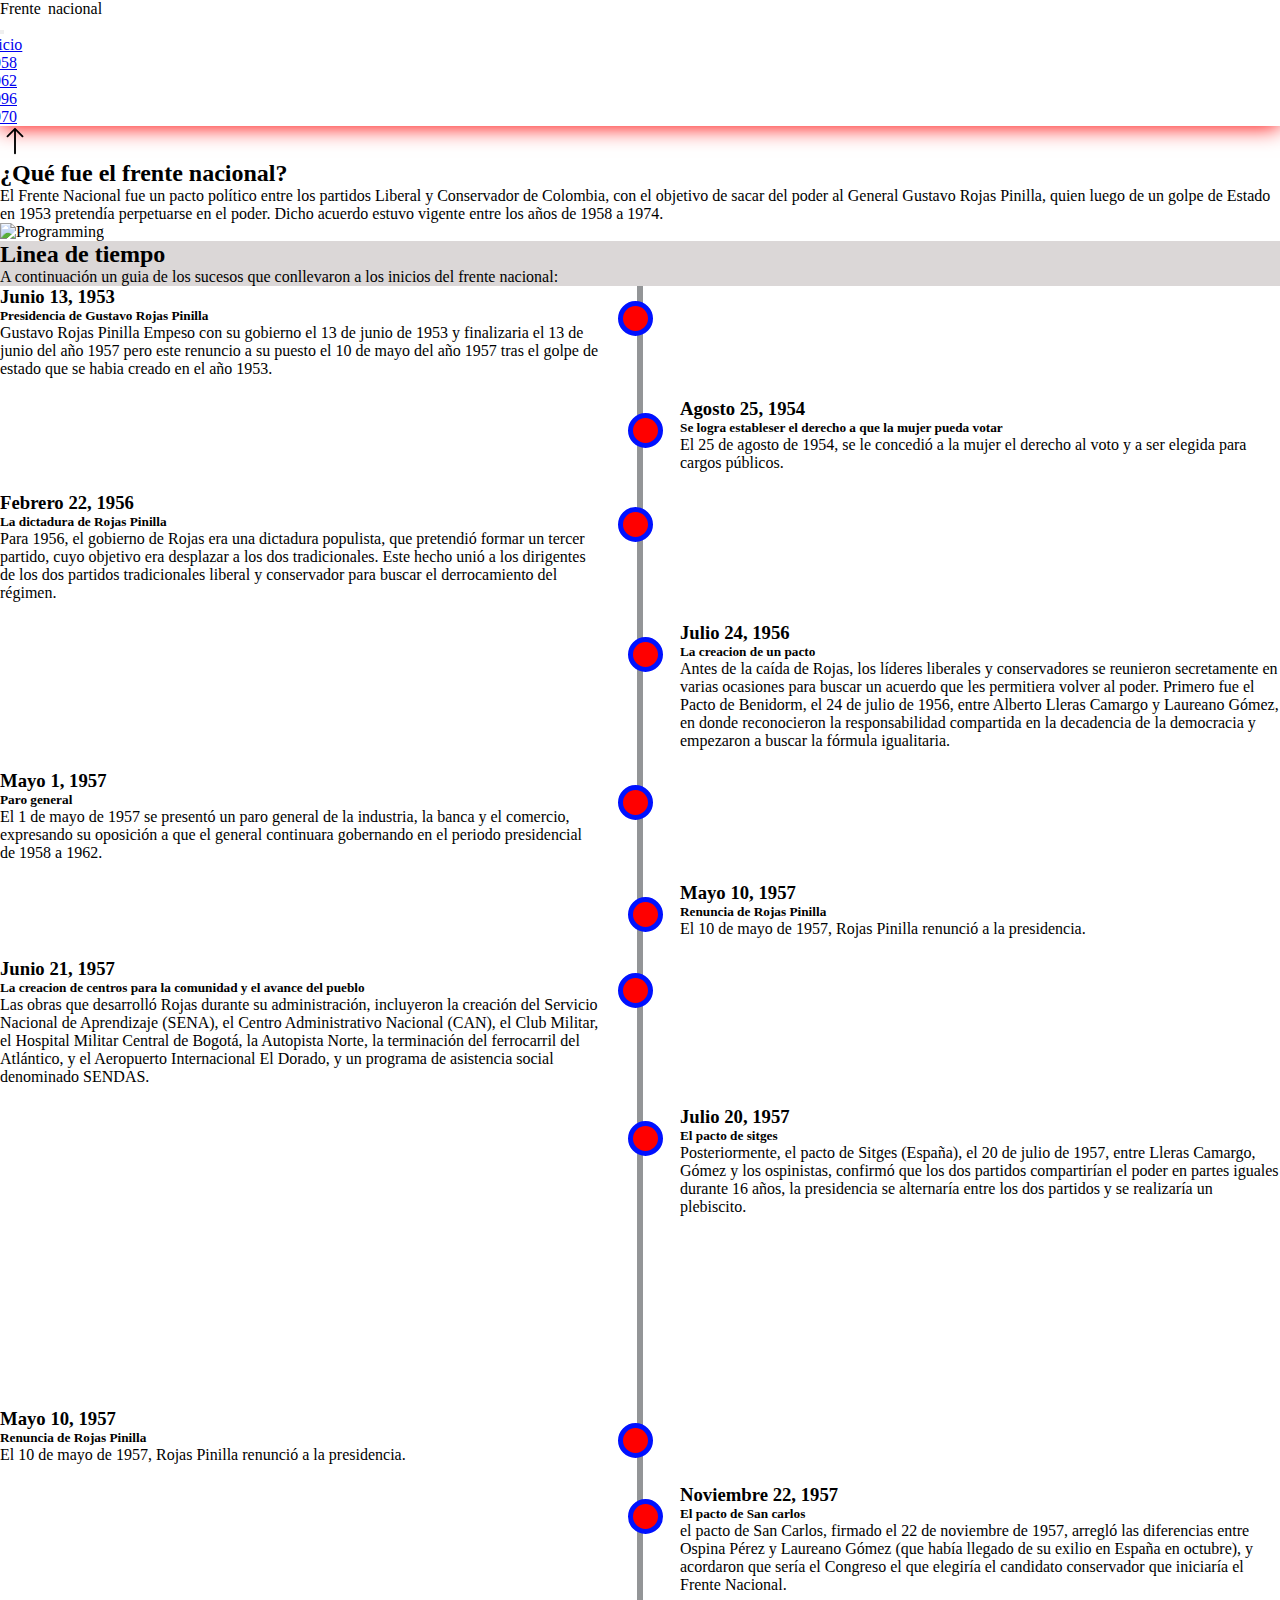
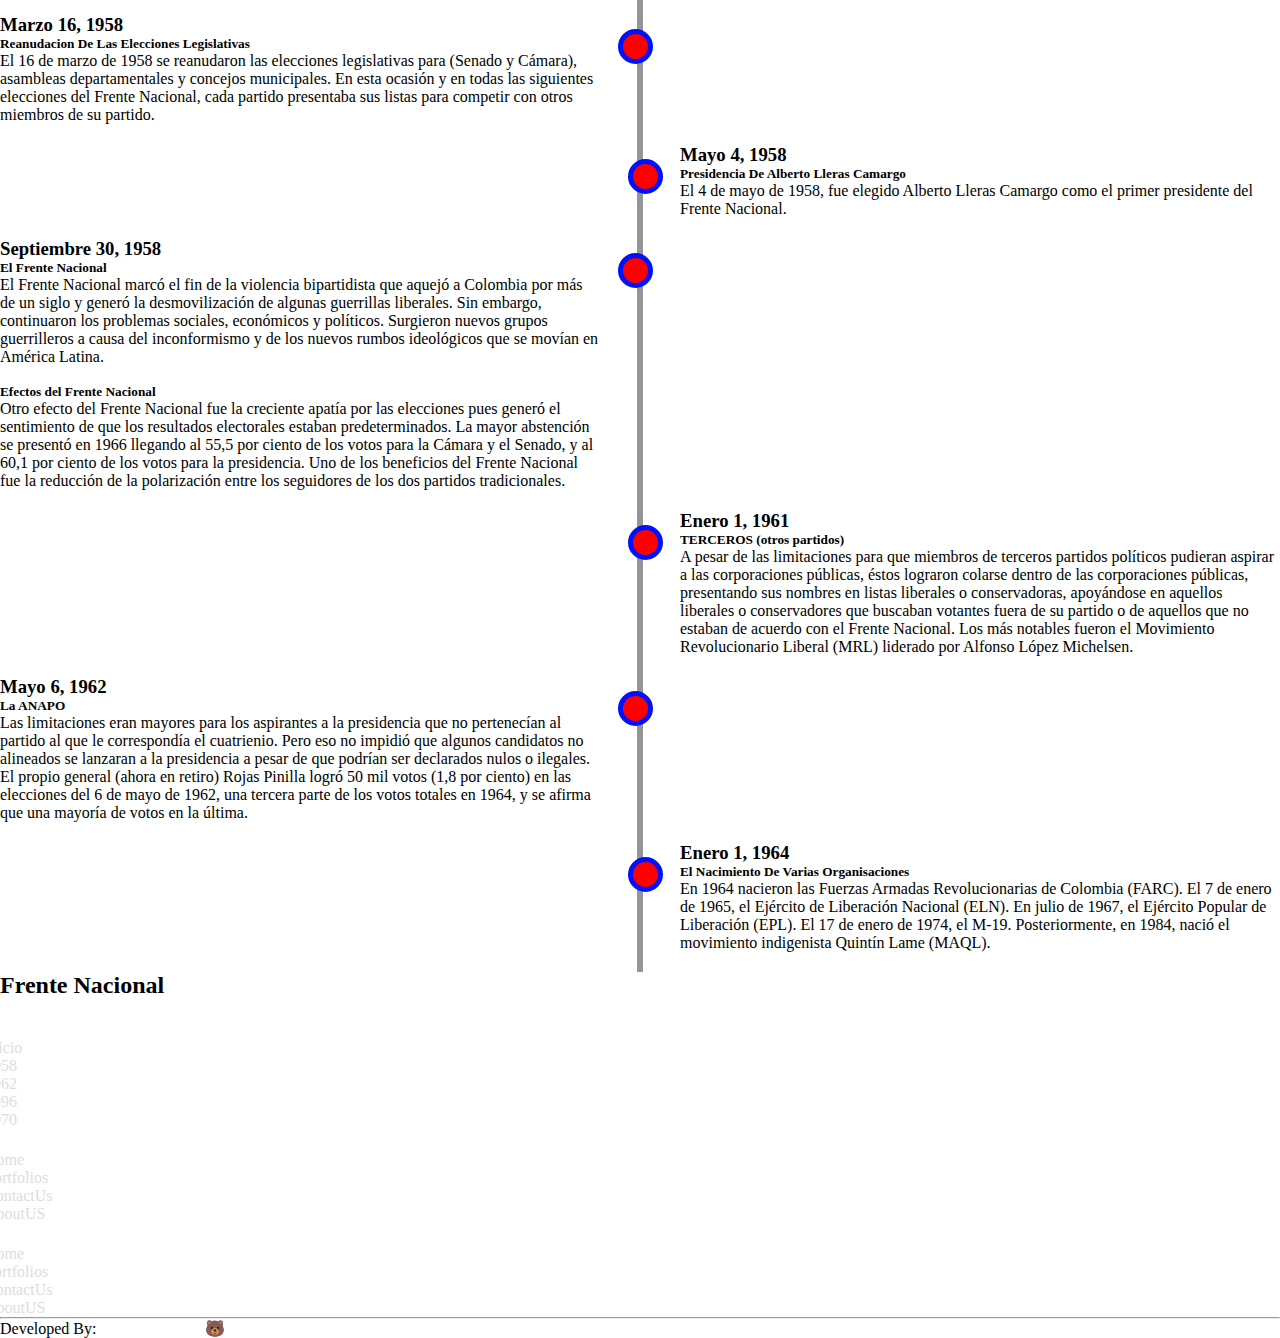
==== commit a587f44d: "1962" ====
--- a/index.html
+++ b/index.html
@@ -11,67 +11,43 @@
     integrity="sha384-rbsA2VBKQhggwzxH7pPCaAqO46MgnOM80zW1RWuH61DGLwZJEdK2Kadq2F9CUG65" crossorigin="anonymous" />
   <!-- ********************Cascadaing Style Sheet******************** -->
   <link rel="stylesheet" type="text/css" href="CSS/index.css" />
+  <link rel="icon" type="image/x-icon" href="/IMG/favicon.ico">
 </head>
 
 <body>
   <!-- ********************Navbar******************** -->
-  <div class="bg-danger sticky-top p-2" style="--bs-bg-opacity: 0.95" id="container">
+  <div class="bg-white sticky-top p-2" style="--bs-bg-opacity: 0.95" id="container">
     <nav class="navbar navbar-expand-lg navbar-dark container">
       <div class="container-fluid">
-        <a class="navbar-brand" href="#PraxTeam-Footer" id="logo">Frente nacional</a>
+        <div class="p-1">
+          <a class="navbar-brand text-primary marginrigth3" id="logo">Frente</a>
+          <a class="navbar-brand text-danger">nacional</a>
+        </div>
         <button class="navbar-toggler" type="button" data-bs-toggle="collapse" data-bs-target="#navbarColor01"
           aria-controls="navbarColor01" aria-expanded="false" aria-label="Toggle navigation">
-          <span class="navbar-toggler-icon"></span>
+          <span class="navbar-toggler-icon bg-primary"></span>
         </button>
         <div class="collapse navbar-collapse" id="navbarColor01">
           <ul class="navbar-nav mx-auto mb-2 mb-lg-0">
             <li class="nav-item">
-              <a class="nav-link active" aria-current="page" href="#" id="menu">Inicio</a>
-            </li>
-            <li class="nav-item">
-              <a class="nav-link" href="#post-1-card" id="menu">Portfolios</a>
-            </li>
-            <li class="nav-item">
-              <a class="nav-link" href="#Contact-Title" id="menu">ContactUs</a>
-            </li>
-            <li class="nav-item">
-              <a class="nav-link" href="#Navbar-AboutUs" id="menu">AboutUs</a>
-            </li>
-            <li class="nav-item">
-              <a class="nav-link" href="#Navbar-AboutUs" id="menu">AboutUs</a>
+              <a class="nav-link active text-dark" aria-current=" page" href="index.html" id="menu">Inicio</a>
+            </li>
+            <li class="nav-item">
+              <a class="nav-link text-primary" href="elecciones-1958.html" id="menu">1958</a>
+            </li>
+            <li class="nav-item">
+              <a class="nav-link text-danger" href="elecciones-1962.html" id="menu">1962</a>
+            </li>
+            <li class="nav-item">
+              <a class="nav-link text-primary" href="#Navbar-AboutUs" id="menu">1996</a>
+            </li>
+            <li class="nav-item">
+              <a class="nav-link text-danger" href="#Navbar-AboutUs" id="menu">1970</a>
             </li>
           </ul>
         </div>
       </div>
     </nav>
-  </div>
-  <!-- Modal -->
-  <div class="modal fade" id="staticBackdrop" data-bs-backdrop="static" data-bs-keyboard="false" tabindex="-1"
-    aria-labelledby="staticBackdropLabel" aria-hidden="true">
-    <div class="modal-dialog">
-      <div class="modal-content" style="background-color: var(--Background);">
-        <div class="modal-header">
-          <h1 class="modal-title fs-5" id="staticBackdropLabel">PRAX Subscription</h1>
-          <button type="button" class="btn-close" data-bs-dismiss="modal" aria-label="Close"></button>
-        </div>
-        <div class="modal-body">
-          <form>
-            <div class="mb-3">
-              <label for="Email-Address" class="form-label">Put your email address for our news</label>
-              <input type="email" class="form-control" id="Email-Address" placeholder="name@example.com">
-            </div>
-            <div class="mb-3">
-              <label for="Mobile-Number" class="form-label">Put your mobile number for our new( Optional )</label>
-              <input type="email" class="form-control" id="Mobile-Number" placeholder="+98**********">
-            </div>
-          </form>
-        </div>
-        <div class="modal-footer">
-          <button type="button" class="btn btn-secondary fw-bold" data-bs-dismiss="modal">Close</button>
-          <button type="button" class="btn btn-warning fw-bold" id="modal">Subscribe</button>
-        </div>
-      </div>
-    </div>
   </div>
   <!-- back-to-top -->
   <a id="back-to-top-bg" href="#"
@@ -83,8 +59,6 @@
         d="M8 15a.5.5 0 0 0 .5-.5V2.707l3.146 3.147a.5.5 0 0 0 .708-.708l-4-4a.5.5 0 0 0-.708 0l-4 4a.5.5 0 1 0 .708.708L7.5 2.707V14.5a.5.5 0 0 0 .5.5z" />
     </svg>
   </a>
-
-
   <!-- ********************Header-part******************** -->
   <div class="py-5">
     <div class="container">
@@ -113,7 +87,7 @@
     <section class="container">
       <h2 class="display-5 text-center mt-5 text-dark">Linea de tiempo</h2>
       <p class="lead text-muted text-center mb-5">
-        A continuación encontras una breve linea de tiempo del frente nacional.
+        A continuación un guia de los sucesos que conllevaron a los inicios del frente nacional:
       </p>
       <section style="background-color: #ffffff;">
         <div class="container py-5">
@@ -210,6 +184,11 @@
                     iguales durante 16 años, la presidencia se alternaría entre los dos partidos y se realizaría un
                     plebiscito.
                   </p>
+                  <br>
+                  <iframe width="60%" height="30%" src="https://www.youtube.com/embed/cvm8Dn5HjBQ?si=GTo0x-dPz1-gLMEJ"
+                    title="YouTube video player" frameborder="0"
+                    allow="accelerometer; autoplay; clipboard-write; encrypted-media; gyroscope; picture-in-picture; web-share"
+                    allowfullscreen></iframe>
                 </div>
               </div>
             </div>
@@ -236,16 +215,95 @@
                 </div>
               </div>
             </div>
-            <div class="timeline left>
-              <div class=" card">
-              <div class="card-body p-4">
-                <h3>Marzo 16, 1958</h3>
-                <h5>Reanudacion De Las Elecciones Legislativas</h5>
-                <p class="mb-0">El 16 de marzo de 1958 se reanudaron las elecciones legislativas para (Senado y Cámara),
-                  asambleas departamentales y concejos municipales. En esta ocasión y en todas las siguientes elecciones
-                  del Frente Nacional, cada partido presentaba sus listas para competir con otros miembros de su
-                  partido.
-                </p>
+            <div class="timeline left">
+              <div class="card">
+                <div class="card-body p-4">
+                  <h3>Marzo 16, 1958</h3>
+                  <h5>Reanudacion De Las Elecciones Legislativas</h5>
+                  <p class="mb-0">El 16 de marzo de 1958 se reanudaron las elecciones legislativas para (Senado y
+                    Cámara),
+                    asambleas departamentales y concejos municipales. En esta ocasión y en todas las siguientes
+                    elecciones
+                    del Frente Nacional, cada partido presentaba sus listas para competir con otros miembros de su
+                    partido.
+                  </p>
+                </div>
+              </div>
+            </div>
+            <div class="timeline right">
+              <div class="card">
+                <div class="card-body p-4">
+                  <h3>Mayo 4, 1958</h3>
+                  <h5>Presidencia De Alberto Lleras Camargo</h5>
+                  <p class="mb-0">El 4 de mayo de 1958, fue elegido Alberto Lleras Camargo como el primer presidente del
+                    Frente Nacional.
+                  </p>
+                </div>
+              </div>
+            </div>
+            <div class="timeline left">
+              <div class="card">
+                <div class="card-body p-4">
+                  <h3>Septiembre 30, 1958</h3>
+                  <h5>El Frente Nacional</h5>
+                  <p class="mb-0">El Frente Nacional marcó el fin de la violencia bipartidista que aquejó a Colombia por
+                    más de un siglo y generó la desmovilización de algunas guerrillas liberales. Sin embargo,
+                    continuaron los problemas sociales, económicos y políticos. Surgieron nuevos grupos guerrilleros a
+                    causa del inconformismo y de los nuevos rumbos ideológicos que se movían en América Latina.
+                  </p>
+                  <br>
+                  <h5>Efectos del Frente Nacional</h5>
+                  <p class="mb-0">Otro efecto del Frente Nacional fue la creciente apatía por las elecciones pues generó
+                    el sentimiento de que los resultados electorales estaban predeterminados. La mayor abstención se
+                    presentó en 1966 llegando al 55,5 por ciento de los votos para la Cámara y el Senado, y al 60,1 por
+                    ciento de los votos para la presidencia.
+                    Uno de los beneficios del Frente Nacional fue la reducción de la polarización entre los seguidores
+                    de los dos partidos tradicionales.
+                  </p>
+                </div>
+              </div>
+            </div>
+            <div class="timeline right">
+              <div class="card">
+                <div class="card-body p-4">
+                  <h3>Enero 1, 1961</h3>
+                  <h5>TERCEROS (otros partidos)</h5>
+                  <p class="mb-0">A pesar de las limitaciones para que miembros de terceros partidos políticos pudieran
+                    aspirar a las corporaciones públicas, éstos lograron colarse dentro de las corporaciones públicas,
+                    presentando sus nombres en listas liberales o conservadoras, apoyándose en aquellos liberales o
+                    conservadores que buscaban votantes fuera de su partido o de aquellos que no estaban de acuerdo con
+                    el Frente Nacional. Los más notables fueron el Movimiento Revolucionario Liberal (MRL) liderado por
+                    Alfonso López Michelsen.
+                  </p>
+                </div>
+              </div>
+            </div>
+            <div class="timeline left">
+              <div class="card">
+                <div class="card-body p-4">
+                  <h3>Mayo 6, 1962</h3>
+                  <h5>La ANAPO</h5>
+                  <p class="mb-0">Las limitaciones eran mayores para los aspirantes a la presidencia que no pertenecían
+                    al partido al que le correspondía el cuatrienio. Pero eso no impidió que algunos candidatos no
+                    alineados se lanzaran a la presidencia a pesar de que podrían ser declarados nulos o ilegales. El
+                    propio general (ahora en retiro) Rojas Pinilla logró 50 mil votos (1,8 por ciento) en las elecciones
+                    del 6 de mayo de 1962, una tercera parte de los votos totales en 1964, y se afirma que una mayoría
+                    de votos en la última.
+                  </p>
+                </div>
+              </div>
+            </div>
+            <div class="timeline right">
+              <div class="card">
+                <div class="card-body p-4">
+                  <h3>Enero 1, 1964</h3>
+                  <h5>El Nacimiento De Varias Organisaciones</h5>
+                  <p class="mb-0">En 1964 nacieron las Fuerzas Armadas Revolucionarias de Colombia (FARC). El 7 de enero
+                    de 1965, el Ejército de Liberación Nacional (ELN). En julio de 1967, el Ejército Popular de
+                    Liberación (EPL). El 17 de enero de 1974, el M-19. Posteriormente, en 1984, nació el movimiento
+                    indigenista Quintín Lame (MAQL).
+                  </p>
+                </div>
               </div>
             </div>
           </div>
@@ -253,310 +311,27 @@
       </section>
     </section>
   </div>
-
-  <!-- **********Coding PNG**********  -->
-  <div class="py-5 mb-5">
-    <div class="container">
-      <div class="row align-items-center">
-        <div class="col-md-6">
-          <h2 class="text-dark display-4 MB-4" id="title-h2">
-            Be <span id="coding-SVG">comfort</span> with our <span id="coding-SVG">coding</span>!
-          </h2>
-          <p class="lead text-muted MB-4">
-            Lorem, ipsum dolor sit amet consectetur adipisicing elit. Eos
-            aspernatur commodi doloremque natus fuga eveniet sunt nesciunt
-            quaerat tempora quasi!
-          </p>
-          <a href="#" class="btn btn-warning fw-bold" id="btn2">
-            <svg xmlns="http://www.w3.org/2000/svg" width="16" height="16" fill="currentColor"
-              class="bi bi-chevron-right" viewBox="0 0 16 16">
-              <path fill-rule="evenodd"
-                d="M4.646 1.646a.5.5 0 0 1 .708 0l6 6a.5.5 0 0 1 0 .708l-6 6a.5.5 0 0 1-.708-.708L10.293 8 4.646 2.354a.5.5 0 0 1 0-.708z" />
-            </svg>Read more!</a>
-        </div>
-        <div class="col-md-6">
-          <img src="/IMG/Hand coding-features.png" alt="Coding" class="img-fluid" id="headerIMG" />
-        </div>
-      </div>
-    </div>
-  </div>
-  <!-- **********Sublime Text**********  -->
-  <div class="py-5 mb-5 rounded-5" id="sublime-text">
-    <div class="container">
-      <div class="row align-items-center">
-        <div class="col-md-6">
-          <img src="/IMG/sublime-text.svg" alt="sublime-text" class="img-fluid" id="sublime-text-svg" />
-        </div>
-        <div class="col-md-6">
-          <h3 class="text-white display-4 MB-4">
-            Suitable for every <span class="text-warning">pc</span>!
-          </h3>
-          <p class="lead text-muted MB-4">
-            Lorem, ipsum dolor sit amet consectetur adipisicing elit. Eos
-            aspernatur commodi doloremque natus fuga eveniet sunt nesciunt
-            quaerat tempora quasi!
-          </p>
-          <a href="#" class="btn btn-warning fw-bold" id="btn2">
-            <svg xmlns="http://www.w3.org/2000/svg" width="16" height="16" fill="currentColor"
-              class="bi bi-chevron-right" viewBox="0 0 16 16">
-              <path fill-rule="evenodd"
-                d="M4.646 1.646a.5.5 0 0 1 .708 0l6 6a.5.5 0 0 1 0 .708l-6 6a.5.5 0 0 1-.708-.708L10.293 8 4.646 2.354a.5.5 0 0 1 0-.708z" />
-            </svg>Read more!</a>
-        </div>
-      </div>
-    </div>
-  </div>
-  <!-- **********Posts**********  -->
-  <div class="py-4">
-    <main class="container">
-      <h2 class="display-5 text-center mt-5 text-dark">New posts from our blog</h2>
-      <p class="lead text-muted text-center mb-5">
-        Lorem ipsum dolor sit amet consectetur adipisicing elit. Saepe ad ipsa
-        delectus quis, pariatur ullam nobis atque eaque, aut optio facere vero
-        officiis sapiente exercitationem! Asperiores cupiditate architecto
-        pariatur obcaecati?
-      </p>
-      <div class="row">
-        <div class="col-lg-4">
-          <div class="card mb-3" id="post-1-card">
-            <img src="/IMG/post1.jpg" class="card-img-top" alt="administrative affairs">
-            <div class="card-body">
-              <p class="card-text"><small class="text-muted">Last updated 2 hours ago</small></p>
-              <h5 class="card-title">Administrative Affairs</h5>
-              <p class="card-text text-muted ">Lorem ipsum dolor sit amet consectetur adipisicing elit. Repudiandae
-                optio repellat vero veritatis animi libero.</p>
-              <a href="#" id="post-a-tag" class="fs-5"><svg xmlns="http://www.w3.org/2000/svg" width="16" height="16"
-                  fill="currentColor" class="bi bi-arrow-right" viewBox="0 0 16 16">
-                  <path fill-rule="evenodd"
-                    d="M1 8a.5.5 0 0 1 .5-.5h11.793l-3.147-3.146a.5.5 0 0 1 .708-.708l4 4a.5.5 0 0 1 0 .708l-4 4a.5.5 0 0 1-.708-.708L13.293 8.5H1.5A.5.5 0 0 1 1 8z" />
-                </svg>Read more!</a>
-            </div>
-          </div>
-        </div>
-        <div class="col-lg-4">
-          <div class="card mb-3" id="post-2-card">
-            <img src="/IMG/post2.jpg" class="card-img-top" alt="Supporting">
-            <div class="card-body">
-              <p class="card-text"><small class="text-muted">Last updated 1 day ago</small></p>
-              <h5 class="card-title">Fast Response</h5>
-              <p class="card-text text-muted ">Lorem ipsum dolor sit amet consectetur adipisicing elit. Repudiandae
-                optio repellat vero veritatis animi libero.</p>
-              <a href="#" id="post-a-tag" class="fs-5"><svg xmlns="http://www.w3.org/2000/svg" width="16" height="16"
-                  fill="currentColor" class="bi bi-arrow-right" viewBox="0 0 16 16">
-                  <path fill-rule="evenodd"
-                    d="M1 8a.5.5 0 0 1 .5-.5h11.793l-3.147-3.146a.5.5 0 0 1 .708-.708l4 4a.5.5 0 0 1 0 .708l-4 4a.5.5 0 0 1-.708-.708L13.293 8.5H1.5A.5.5 0 0 1 1 8z" />
-                </svg>Read more!</a>
-            </div>
-          </div>
-
-        </div>
-        <div class="col-lg-4">
-          <div class="card mb-3" id="post-3-card">
-            <img src="/IMG/post3.jpg" class="card-img-top" alt="Working">
-            <div class="card-body">
-              <p class="card-text mb-4"><small class="text-muted">Last updated 1 day ago</small></p>
-              <h5 class="card-title mb-4">Working Hour</h5>
-              <p class="card-text text-muted ">Lorem ipsum dolor sit amet consectetur adipisicing elit. Repudiandae
-                optio repellat vero veritatis animi libero.</p>
-              <a href="#" id="post-a-tag" class="fs-5"><svg xmlns="http://www.w3.org/2000/svg" width="16" height="16"
-                  fill="currentColor" class="bi bi-arrow-right" viewBox="0 0 16 16">
-                  <path fill-rule="evenodd"
-                    d="M1 8a.5.5 0 0 1 .5-.5h11.793l-3.147-3.146a.5.5 0 0 1 .708-.708l4 4a.5.5 0 0 1 0 .708l-4 4a.5.5 0 0 1-.708-.708L13.293 8.5H1.5A.5.5 0 0 1 1 8z" />
-                </svg>Read more!</a>
-            </div>
-          </div>
-        </div>
-    </main>
-  </div>
-  <!-- **********Our Team**********  -->
-  <div class="py-4">
-    <main class="container">
-      <h2 class="display-5 text-center mt-5 text-dark">Our Team Members</h2>
-      <p class="lead text-muted text-center mb-5">
-        Lorem ipsum dolor sit amet consectetur adipisicing elit. Saepe ad ipsa
-        delectus quis, pariatur ullam nobis atque eaque, aut optio facere vero
-        officiis sapiente exercitationem! Asperiores cupiditate architecto
-        pariatur obcaecati?
-      </p>
-    </main>
-  </div>
-  <!-- **********Frequent Questions**********  -->
-  <div class="p-4" id="Questions-Title">
-    <section>
-      <h2 class="display-5 text-center mt-5 text-dark" id="Navbar-AboutUs">Frequent Questions</h2>
-      <p class="lead text-muted text-center mb-5">
-        Lorem ipsum dolor sit amet consectetur adipisicing elit. Saepe ad ipsa
-        delectus quis, pariatur ullam nobis atque eaque, aut optio facere vero
-        officiis sapiente exercitationem! Asperiores cupiditate architecto
-        pariatur obcaecati?
-      </p>
-      <div class="accordion accordion-flush" id="accordionFlushExample" id="question-box">
-        <div class="accordion-item" pb-4>
-          <h2 class="accordion-header" id="flush-headingOne">
-            <button id="question1" class="accordion-button collapsed" type="button" data-bs-toggle="collapse"
-              data-bs-target="#flush-collapseOne" aria-expanded="false" aria-controls="flush-collapseOne">
-              Why you should choose us?
-            </button>
-          </h2>
-          <div id="flush-collapseOne" class="accordion-collapse collapse" aria-labelledby="flush-headingOne"
-            data-bs-parent="#accordionFlushExample">
-            <div class="accordion-body">Lorem ipsum dolor sit, amet consectetur adipisicing elit. Quibusdam voluptatibus
-              excepturi repellat vel itaque illo repudiandae eaque ex voluptatum ut! Lorem ipsum dolor sit amet
-              consectetur adipisicing elit. Excepturi, minima? Lorem ipsum dolor sit amet consectetur adipisicing elit.
-              Qui, dolor.</div>
-          </div>
-        </div>
-        <div class="accordion-item">
-          <h2 class="accordion-header" id="flush-headingTwo">
-            <button id="question2" class="accordion-button collapsed" type="button" data-bs-toggle="collapse"
-              data-bs-target="#flush-collapseTwo" aria-expanded="false" aria-controls="flush-collapseTwo">
-              What is the range of prices of web developing?
-            </button>
-          </h2>
-          <div id="flush-collapseTwo" class="accordion-collapse collapse" aria-labelledby="flush-headingTwo"
-            data-bs-parent="#accordionFlushExample">
-            <div class="accordion-body">Lorem ipsum dolor sit amet consectetur adipisicing elit. Excepturi, minima?
-              Lorem ipsum dolor sit amet, consectetur adipisicing elit. Ut numquam qui sunt dolore placeat id.idex file
-            </div>
-          </div>
-        </div>
-        <div class="accordion-item">
-          <h2 class="accordion-header" id="flush-headingThree">
-            <button id="question3" class="accordion-button collapsed" type="button" data-bs-toggle="collapse"
-              data-bs-target="#flush-collapseThree" aria-expanded="false" aria-controls="flush-collapseThree">
-              <p> Where is our company?</p>
-            </button>
-          </h2>
-          <div id="flush-collapseThree" class="accordion-collapse collapse" aria-labelledby="flush-headingThree"
-            data-bs-parent="#accordionFlushExample">
-            <div class="accordion-body">Lorem ipsum dolor sit amet consectetur adipisicing elit. Voluptatem repellat
-              veritatis corrupti aperiam accusamus ea quis. In unde quaerat distinctio. Lorem ipsum dolor sit amet
-              consectetur adipisicing elit. Excepturi, minima?Lorem ipsum dolor sit amet consectetur adipisicing elit.
-              Omnis id atque aspernatur dicta distinctio qui veniam odio, obcaecati similique animi eaque ratione,
-              exercitationem, sapiente ea.</div>
-          </div>
-        </div>
-      </div>
-    </section>
-  </div>
-  <!-- **********Contact**********  -->
-  <div class="py-4">
-    <section class="container" id="Contact-Title">
-      <h2 class="display-5 text-center mt-5 text-dark">Contact</h2>
-      <p class="lead text-muted text-center mb-5">
-        Lorem ipsum dolor sit amet consectetur adipisicing elit. Saepe ad ipsa
-        delectus quis, pariatur ullam nobis atque eaque, aut optio facere vero
-        officiis sapiente exercitationem! Asperiores cupiditate architecto
-        pariatur obcaecati?
-      </p>
-      <div class="row g-4">
-        <div class="col-md-6">
-          <div class="row g-4">
-            <div class="col-md-6  p-4" id="contact-box1">
-              <div>
-                <svg id="ContactSVG" class="text-danger" xmlns="http://www.w3.org/2000/svg" width="48" height="48"
-                  fill="currentColor" class="bi bi-geo-alt-fill" viewBox="0 0 16 16">
-                  <path d="M8 16s6-5.686 6-10A6 6 0 0 0 2 6c0 4.314 6 10 6 10zm0-7a3 3 0 1 1 0-6 3 3 0 0 1 0 6z" />
-                </svg>
-                <h2>Location</h2>
-                <div>Tehran Province</div>
-                <div>Farmandari Square</div>
-              </div>
-            </div>
-            <div class="col-md-6  p-4" id="contact-box2">
-              <div>
-                <svg id="ContactSVG" class="text-danger" xmlns="http://www.w3.org/2000/svg" width="48" height="48"
-                  fill="currentColor" class="bi bi-telephone" viewBox="0 0 16 16">
-                  <path
-                    d="M3.654 1.328a.678.678 0 0 0-1.015-.063L1.605 2.3c-.483.484-.661 1.169-.45 1.77a17.568 17.568 0 0 0 4.168 6.608 17.569 17.569 0 0 0 6.608 4.168c.601.211 1.286.033 1.77-.45l1.034-1.034a.678.678 0 0 0-.063-1.015l-2.307-1.794a.678.678 0 0 0-.58-.122l-2.19.547a1.745 1.745 0 0 1-1.657-.459L5.482 8.062a1.745 1.745 0 0 1-.46-1.657l.548-2.19a.678.678 0 0 0-.122-.58L3.654 1.328zM1.884.511a1.745 1.745 0 0 1 2.612.163L6.29 2.98c.329.423.445.974.315 1.494l-.547 2.19a.678.678 0 0 0 .178.643l2.457 2.457a.678.678 0 0 0 .644.178l2.189-.547a1.745 1.745 0 0 1 1.494.315l2.306 1.794c.829.645.905 1.87.163 2.611l-1.034 1.034c-.74.74-1.846 1.065-2.877.702a18.634 18.634 0 0 1-7.01-4.42 18.634 18.634 0 0 1-4.42-7.009c-.362-1.03-.037-2.137.703-2.877L1.885.511z" />
-                </svg>
-                <h2>Contact Us</h2>
-                <div>+393399957495</div>
-                <div id="phone-number"> 06 131 1494</div>
-              </div>
-            </div>
-            <div class="col-md-6  p-4" id="contact-box3">
-              <div>
-                <svg id="ContactSVG" class="text-danger" xmlns="http://www.w3.org/2000/svg" width="48" height="48"
-                  fill="currentColor" class="bi bi-envelope-at-fill" viewBox="0 0 16 16">
-                  <path
-                    d="M2 2A2 2 0 0 0 .05 3.555L8 8.414l7.95-4.859A2 2 0 0 0 14 2H2Zm-2 9.8V4.698l5.803 3.546L0 11.801Zm6.761-2.97-6.57 4.026A2 2 0 0 0 2 14h6.256A4.493 4.493 0 0 1 8 12.5a4.49 4.49 0 0 1 1.606-3.446l-.367-.225L8 9.586l-1.239-.757ZM16 9.671V4.697l-5.803 3.546.338.208A4.482 4.482 0 0 1 12.5 8c1.414 0 2.675.652 3.5 1.671Z" />
-                  <path
-                    d="M15.834 12.244c0 1.168-.577 2.025-1.587 2.025-.503 0-1.002-.228-1.12-.648h-.043c-.118.416-.543.643-1.015.643-.77 0-1.259-.542-1.259-1.434v-.529c0-.844.481-1.4 1.26-1.4.585 0 .87.333.953.63h.03v-.568h.905v2.19c0 .272.18.42.411.42.315 0 .639-.415.639-1.39v-.118c0-1.277-.95-2.326-2.484-2.326h-.04c-1.582 0-2.64 1.067-2.64 2.724v.157c0 1.867 1.237 2.654 2.57 2.654h.045c.507 0 .935-.07 1.18-.18v.731c-.219.1-.643.175-1.237.175h-.044C10.438 16 9 14.82 9 12.646v-.214C9 10.36 10.421 9 12.485 9h.035c2.12 0 3.314 1.43 3.314 3.034v.21Zm-4.04.21v.227c0 .586.227.8.581.8.31 0 .564-.17.564-.743v-.367c0-.516-.275-.708-.572-.708-.346 0-.573.245-.573.791Z" />
-                </svg>
-                <h2>Email Us</h2>
-                <div>wokepo6786@covbase.com</div>
-                <div>xmail@covbase.com</div>
-              </div>
-            </div>
-            <div class="col-md-6 p-4" id="contact-box4">
-              <div>
-                <svg id="ContactSVG" class="text-danger" xmlns="http://www.w3.org/2000/svg" width="48" height="48"
-                  fill="currentColor" class="bi bi-hourglass-split" viewBox="0 0 16 16">
-                  <path
-                    d="M2.5 15a.5.5 0 1 1 0-1h1v-1a4.5 4.5 0 0 1 2.557-4.06c.29-.139.443-.377.443-.59v-.7c0-.213-.154-.451-.443-.59A4.5 4.5 0 0 1 3.5 3V2h-1a.5.5 0 0 1 0-1h11a.5.5 0 0 1 0 1h-1v1a4.5 4.5 0 0 1-2.557 4.06c-.29.139-.443.377-.443.59v.7c0 .213.154.451.443.59A4.5 4.5 0 0 1 12.5 13v1h1a.5.5 0 0 1 0 1h-11zm2-13v1c0 .537.12 1.045.337 1.5h6.326c.216-.455.337-.963.337-1.5V2h-7zm3 6.35c0 .701-.478 1.236-1.011 1.492A3.5 3.5 0 0 0 4.5 13s.866-1.299 3-1.48V8.35zm1 0v3.17c2.134.181 3 1.48 3 1.48a3.5 3.5 0 0 0-1.989-3.158C8.978 9.586 8.5 9.052 8.5 8.351z" />
-                </svg>
-                <h2>Open hours</h2>
-                <div>Monday - Friday</div>
-                <div>7 AM. - 5 PM.</div>
-              </div>
-            </div>
-          </div>
-          <div class="col-md-6 p-4 d-none" id="contact-box5">
-            <div>
-              <svg id="ContactSVG" class="text-danger" xmlns="http://www.w3.org/2000/svg" width="48" height="48"
-                fill="currentColor" class="bi bi-hourglass-split" viewBox="0 0 16 16">
-                <path
-                  d="M2.5 15a.5.5 0 1 1 0-1h1v-1a4.5 4.5 0 0 1 2.557-4.06c.29-.139.443-.377.443-.59v-.7c0-.213-.154-.451-.443-.59A4.5 4.5 0 0 1 3.5 3V2h-1a.5.5 0 0 1 0-1h11a.5.5 0 0 1 0 1h-1v1a4.5 4.5 0 0 1-2.557 4.06c-.29.139-.443.377-.443.59v.7c0 .213.154.451.443.59A4.5 4.5 0 0 1 12.5 13v1h1a.5.5 0 0 1 0 1h-11zm2-13v1c0 .537.12 1.045.337 1.5h6.326c.216-.455.337-.963.337-1.5V2h-7zm3 6.35c0 .701-.478 1.236-1.011 1.492A3.5 3.5 0 0 0 4.5 13s.866-1.299 3-1.48V8.35zm1 0v3.17c2.134.181 3 1.48 3 1.48a3.5 3.5 0 0 0-1.989-3.158C8.978 9.586 8.5 9.052 8.5 8.351z" />
-              </svg>
-              <h2>Open hours</h2>
-              <div>Monday - Friday</div>
-              <div>7 AM. - 5 PM.</div>
-            </div>
-          </div>
-        </div>
-        <div class="col-md-6 p-4 rounded-5" style="background-color: var(--Background);">
-          <form>
-            <div class="mb-3">
-              <label for="FullName" class="form-label"> Full Name</label>
-              <input type="email" class="form-control" id="FullName" placeholder="Kasra Zohrabi">
-            </div>
-            <div class="mb-3">
-              <label for="Email-Address" class="form-label"> Your Email address</label>
-              <input type="email" class="form-control" id="Email-Address" placeholder="name@example.com">
-            </div>
-            <div class="mb-3">
-              <label for="Contact-Description" class="form-label">Your explanation, ideas, questions &amp; so
-                on.</label>
-              <textarea class="form-control" id="Contact-Description" rows="3"></textarea>
-            </div>
-            <button class="btn" id="Contact-btn">Submit</button>
-          </form>
-        </div>
-      </div>
-  </div>
-  </section>
-  </div>
   <!-- **********Footer**********  -->
-  <div class="py-4" style="background-color: #081828 !important;">
+  <div class="py-4 bg-primary">
     <footer class="container pt-5">
       <div class="row py-4">
         <div class="col-md-3">
-          <h2 class="mb-4" id="PraxTeam-Footer">PRAX Team!</h2>
-          <p id="Footer-white-parts">Lorem ipsum dolor sit amet consectetur adipisicing elit. Nulla voluptatibus magni
-            tempora architecto rerum nobis vero! Quod ad eaque debitis?</p>
+          <h2 class="mb-4 text-white">Frente Nacional</h2>
+          <p id="Footer-white-parts">El Frente Nacional fue un acuerdo bipartidista en Colombia de 1958 a 1974 que
+            permitió la alternancia en la presidencia y buscó poner fin a la violencia política.</p>
         </div>
         <div class="col-md-3">
-          <h3 class="border-start border-4 border-warning ps-3" id="Footer-white-parts">Menu</h3>
+          <h3 class="border-start border-4 border-white ps-3" id="Footer-white-parts">Menu</h3>
           <ul class="mt-4">
-            <li id="Menu-Footer"><a href="#" style="color: #ddd;">Home</a></li>
-            <li id="Menu-Footer"><a href="#" style="color: #ddd;">Portfolios</a></li>
-            <li id="Menu-Footer"><a href="#" style="color: #ddd;">ContactUs</a></li>
-            <li id="Menu-Footer"><a href="#" style="color: #ddd;">AboutUS</a></li>
+            <li id="Menu-Footer"><a href="#" style="color: #ddd;">Inicio</a></li>
+            <li id="Menu-Footer"><a href="#" style="color: #ddd;">1958</a></li>
+            <li id="Menu-Footer"><a href="#" style="color: #ddd;">1962</a></li>
+            <li id="Menu-Footer"><a href="#" style="color: #ddd;">1996</a></li>
+            <li id="Menu-Footer"><a href="#" style="color: #ddd;">1970</a></li>
           </ul>
         </div>
         <div class="col-md-3">
-          <h3 class="border-start border-4 border-warning ps-3" id="Footer-white-parts">Posts</h3>
+          <h3 class="border-start border-4 border-white ps-3" id="Footer-white-parts">Posts</h3>
           <ul class="mt-4">
             <li id="Posts-Footer"><a href="#" style="color: #ddd;">Home</a></li>
             <li id="Posts-Footer"><a href="#" style="color: #ddd;">Portfolios</a></li>
@@ -565,7 +340,7 @@
           </ul>
         </div>
         <div class="col-md-3">
-          <h3 class="border-start border-4 border-warning ps-3" id="Footer-white-parts">Social Media</h3>
+          <h3 class="border-start border-4 border-white ps-3" id="Footer-white-parts">Social Media</h3>
           <ul class="mt-4">
             <li id="Social-Media-Footer"><a href="#" style="color: #ddd;">Home</a></li>
             <li id="Social-Media-Footer"><a href="#" style="color: #ddd;">Portfolios</a></li>
@@ -576,19 +351,9 @@
       </div>
       <hr>
       <div class="text-center"><span class="text-white">Developed By:</span> <span
-          style="color: #ffc107 !important;">Keity Granados</span> <span class="text-white">&#8486;</span></div>
+          style="color: #ffffff !important;">Keity Granados</span> <span class="text-white">🐻</span></div>
     </footer>
   </div>
-
-
-
-
-
-
-
-
-
-
   <!-- ********************Bootstrap JS Link******************** -->
   <script src="https://cdn.jsdelivr.net/npm/bootstrap@5.2.3/dist/js/bootstrap.bundle.min.js"
     integrity="sha384-kenU1KFdBIe4zVF0s0G1M5b4hcpxyD9F7jL+jjXkk+Q2h455rYXK/7HAuoJl+0I4"
--- a/CSS/index.css
+++ b/CSS/index.css
@@ -3,238 +3,309 @@
   margin: 0;
   box-sizing: border-box;
 }
-:root{--Background: #dbd7d7;}
+
+:root {
+  --Background: #dbd7d7;
+}
+
 /* ********************Navbar******************** */
 #logo {
   text-shadow: 0 0 0px white;
   transition: all ease 0.7s;
 }
+
 #logo:hover {
   text-shadow: 0 5px 10px white;
 }
+
 #menu:hover {
   text-decoration: overline;
 }
+
 #btn {
   opacity: 1;
   transition: all ease 0.7s;
 }
+
 #btn:hover {
   opacity: 0.8;
 }
+
 #btn:visited,
 #btn:focus {
   background-color: rgb(190, 201, 34);
   border: 1px white solid;
 }
+
 #container {
-  box-shadow: 0px 5px 35px 0px rgb(4, 0, 255);
-}
+  box-shadow: 0px 1px 21px 0px rgb(255, 0, 0);
+}
+
 /* **********Modal********** */
 
-#modal:hover{
-color: #fff !important;
-}
+#modal:hover {
+  color: #fff !important;
+}
+
 /* ********************Header******************** */
-#btn2:hover,#btn:hover {
+#btn2:hover,
+#btn:hover {
   text-decoration: underline;
 }
-#withUs:hover, #headerIMG:hover, #sublime-text-svg:hover{
-    cursor: pointer;
-    text-decoration: underline;
-}
-#title:hover{
+
+#withUs:hover,
+#headerIMG:hover,
+#sublime-text-svg:hover {
+  cursor: pointer;
+  text-decoration: underline;
+}
+
+#title:hover {
   color: #866161;
 }
-#title-h2{
+
+#title-h2 {
   font-weight: 600;
 }
+
 /* ********************Features******************** */
-#Features-Title{
-  background-color:  var(--Background) !important;
-}
-.btn:hover{
-  background-color: purple !important; 
+#Features-Title {
+  background-color: var(--Background) !important;
+}
+
+.btn:hover {
+  background-color: purple !important;
   color: white;
 }
-#svg:hover, #ContactSVG:hover{
+
+#svg:hover,
+#ContactSVG:hover {
   color: purple !important;
 }
+
 /* **********Coding PNG********** */
-#coding-SVG{
+#coding-SVG {
   color: #4dba87 !important;
   font-weight: bold;
   cursor: pointer;
 }
-#coding-SVG:hover{  
-text-decoration: underline;
-}
- /* **********Sublime Text********** */
-#sublime-text-svg{
+
+#coding-SVG:hover {
+  text-decoration: underline;
+}
+
+/* **********Sublime Text********** */
+#sublime-text-svg {
   width: 350px;
   height: 350px;
   margin-left: 40px;
 }
-#sublime-text{
+
+#sublime-text {
   background-color: #081828;
   box-shadow: 0 4px 5px 10px rgba(0, 0, 0, 0.2), 0 6px 20px 0 rgba(0, 0, 0, 0.19);
   transition: all ease 0.7s;
 }
-#sublime-text:hover{
+
+#sublime-text:hover {
   box-shadow: 0 4px 30px 5px purple !important;
 }
+
 /* **********Posts********** */
-#post-a-tag{
+#post-a-tag {
   color: purple !important;
   font-weight: 700;
   text-decoration: none;
 }
-#post-a-tag:hover{
+
+#post-a-tag:hover {
   color: black !important;
   background: #ffc107 !important;
   padding: 5px;
   text-align: center;
 }
-#post-1-card{
+
+#post-1-card {
   width: 346px;
   height: 345px;
   transition: all ease-in 0.4s;
   box-shadow: 0 0 5px 5px rgba(0, 0, 0, 0.2), 0 6px 20px 0 rgba(0, 0, 0, 0.19);
 }
-#post-2-card{
+
+#post-2-card {
   width: 346px;
   height: 415px;
   transition: all ease-in 0.4s;
   box-shadow: 0 0 5px 5px rgba(0, 0, 0, 0.2), 0 6px 20px 0 rgba(0, 0, 0, 0.19);
 }
-#post-3-card{
+
+#post-3-card {
   width: 346px;
-  height: 485px; 
+  height: 485px;
   transition: all ease-in 0.4s;
   box-shadow: 0 0 5px 5px rgba(0, 0, 0, 0.2), 0 6px 20px 0 rgba(0, 0, 0, 0.19);
 }
-#post-1-card:hover, #post-2-card:hover, #post-3-card:hover{
+
+#post-1-card:hover,
+#post-2-card:hover,
+#post-3-card:hover {
   transform: translateY(30px);
 }
+
 /* **********Our Team********** */
-ul{
+ul {
   list-style: none;
   position: relative;
-  left:  -15px;
-}
-#TelegramSVG:hover{
+  left: -15px;
+}
+
+#TelegramSVG:hover {
   color: #0088cc;
 }
-#TwitterSVG:hover{
+
+#TwitterSVG:hover {
   color: #00acee;
 }
-#InstagramSVG:hover{
+
+#InstagramSVG:hover {
   color: rgb(138, 58, 185);
-} 
-#WhatsappSVG:hover{
+}
+
+#WhatsappSVG:hover {
   color: rgb(37, 211, 102);
 }
-#teambox1{
+
+#teambox1 {
   animation: OurTeams 5s ease infinite;
   margin-bottom: 10px;
 }
-#teambox2{
-  animation: OurTeams2 5s ease  infinite;
+
+#teambox2 {
+  animation: OurTeams2 5s ease infinite;
   animation-delay: 0.25s;
 }
-#teambox3{
+
+#teambox3 {
   animation: OurTeams2 5s ease infinite;
   animation-delay: 0.75s;
 }
-#teambox4{
+
+#teambox4 {
   animation: OurTeams 5s ease infinite;
   animation-delay: 1s;
 }
-@keyframes OurTeams{
-  50%{transform: translateY(40px);}
-}
-@keyframes OurTeams2{
-  50%{transform: translateY(80px);}
-}
+
+@keyframes OurTeams {
+  50% {
+    transform: translateY(40px);
+  }
+}
+
+@keyframes OurTeams2 {
+  50% {
+    transform: translateY(80px);
+  }
+}
+
 /* **********Frequent  Questions********** */
-#Questions-Title{
-  background-color:  var(--Background) !important;
-}
-#question3, #question2, #question1{
-color: black;
-font-weight: bolder;
-}
-#question-box{
+#Questions-Title {
+  background-color: var(--Background) !important;
+}
+
+#question3,
+#question2,
+#question1 {
+  color: black;
+  font-weight: bolder;
+}
+
+#question-box {
   box-shadow: 0 4px 5px 10px rgba(0, 0, 0, 0.2), 0 6px 20px 0 rgba(0, 0, 0, 0.19);
 }
+
 /* **********Contact********** */
-#contact-box1{
+#contact-box1 {
   background-color: var(--Background);
   width: 250px;
   margin-right: 20px;
   border-radius: 3.1rem;
   border-top-left-radius: 0;
 }
-#contact-box2{
+
+#contact-box2 {
   background-color: var(--Background);
   width: 250px;
   margin-right: 20px;
   border-radius: 3.1rem;
   border-top-right-radius: 0;
 }
-#contact-box3{
+
+#contact-box3 {
   background-color: var(--Background);
   width: 250px;
   margin-right: 20px;
   border-radius: 3.1rem;
   border-bottom-left-radius: 0;
 }
-#contact-box4{
+
+#contact-box4 {
   background-color: var(--Background);
   width: 250px;
   margin-right: 20px;
   border-radius: 3.1rem;
   border-bottom-right-radius: 0;
 }
-#ContactSVG{
+
+#ContactSVG {
   cursor: pointer;
 }
-#phone-number{
-position: absolute;
-left: 350px;
-}
-#Contact-btn{
+
+#phone-number {
+  position: absolute;
+  left: 350px;
+}
+
+#Contact-btn {
   background-color: #ffc107 !important;
   font-weight: bolder;
 }
-#Contact-btn:hover{
+
+#Contact-btn:hover {
   background-color: purple !important;
   color: white;
 }
+
 /* **********Footer********** */
 
-#PraxTeam-Footer{
+#PraxTeam-Footer {
   cursor: pointer;
   color: #ffc107 !important;
 }
-#PraxTeam-Footer:hover{
+
+#PraxTeam-Footer:hover {
   text-decoration: underline;
 }
-#Menu-Footer a{
+
+#Menu-Footer a {
   color: black;
   text-decoration: none;
 }
-#Menu-Footer a:hover{
+
+#Menu-Footer a:hover {
   text-decoration: overline;
   font-weight: bold;
 }
-#Social-Media-Footer a , #Posts-Footer a{
-    color: black;
-    text-decoration: none;
-}
-#Footer-white-parts{
+
+#Social-Media-Footer a,
+#Posts-Footer a {
+  color: black;
+  text-decoration: none;
+}
+
+#Footer-white-parts {
   color: white;
 }
+
 .main-timeline {
   position: relative;
 }
@@ -315,6 +386,7 @@
 
 /* Media queries - Responsive timeline on screens less than 600px wide */
 @media screen and (max-width: 600px) {
+
   /* Place the timelime to the left */
   .main-timeline::after {
     left: 31px;
@@ -336,7 +408,8 @@
   }
 
   /* Make sure all circles are at the same spot */
-  .left::after, .right::after {
+  .left::after,
+  .right::after {
     left: 18px;
   }
 
@@ -348,4 +421,8 @@
   .right {
     left: 0%;
   }
+}
+
+.marginrigth3 {
+  margin-right: 3px;
 }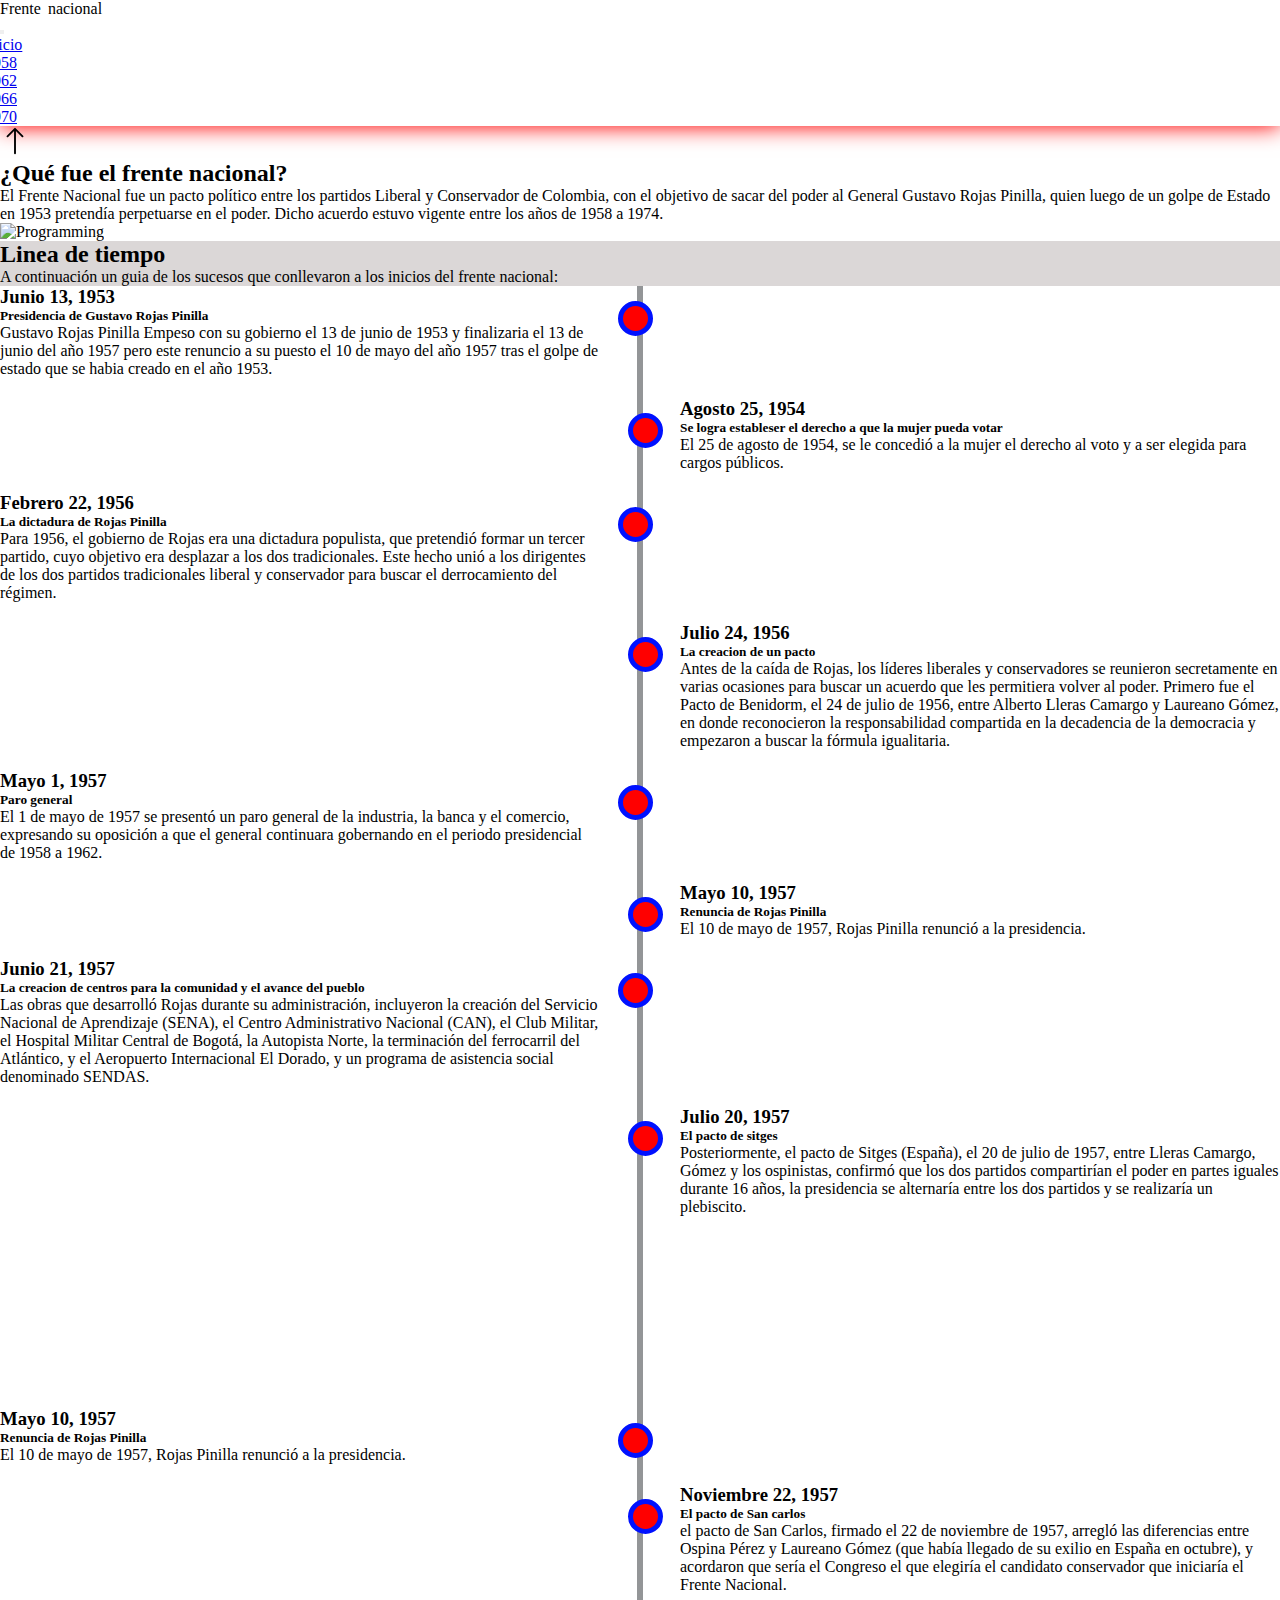
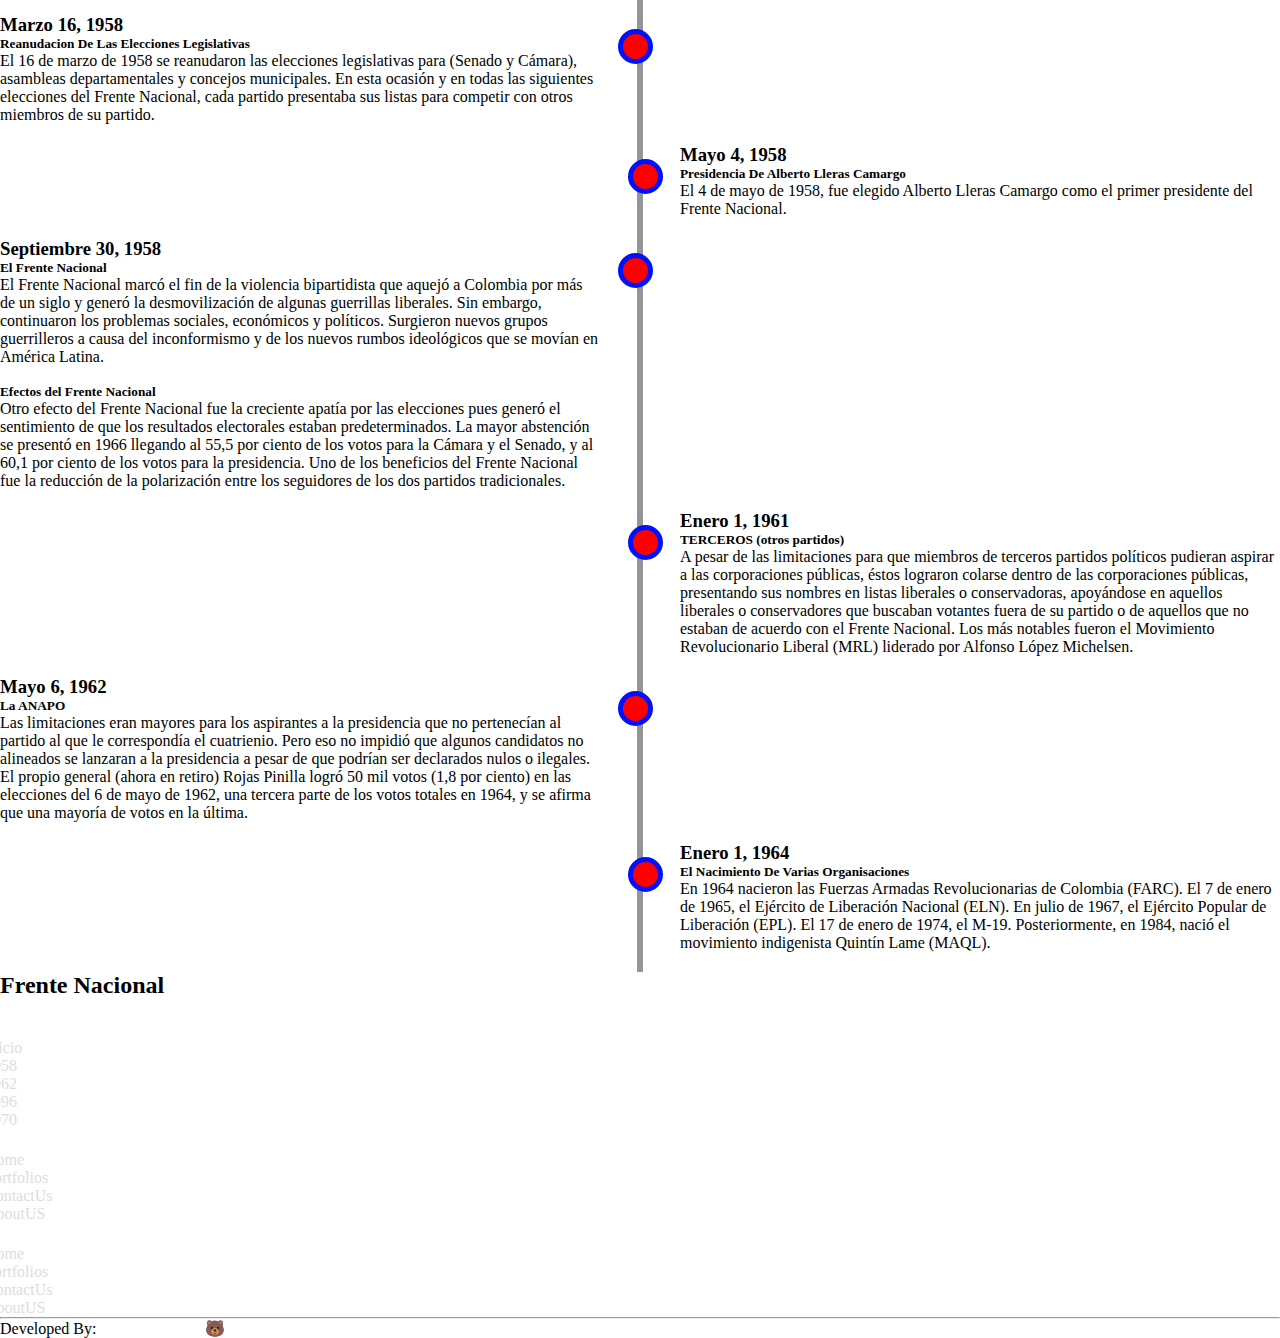
==== commit 37b4a368: "todo" ====
--- a/index.html
+++ b/index.html
@@ -39,10 +39,10 @@
               <a class="nav-link text-danger" href="elecciones-1962.html" id="menu">1962</a>
             </li>
             <li class="nav-item">
-              <a class="nav-link text-primary" href="#Navbar-AboutUs" id="menu">1996</a>
-            </li>
-            <li class="nav-item">
-              <a class="nav-link text-danger" href="#Navbar-AboutUs" id="menu">1970</a>
+              <a class="nav-link text-primary" href="elecciones-1966.html" id="menu">1966</a>
+            </li>
+            <li class="nav-item">
+              <a class="nav-link text-danger" href="elecciones-1970.html" id="menu">1970</a>
             </li>
           </ul>
         </div>
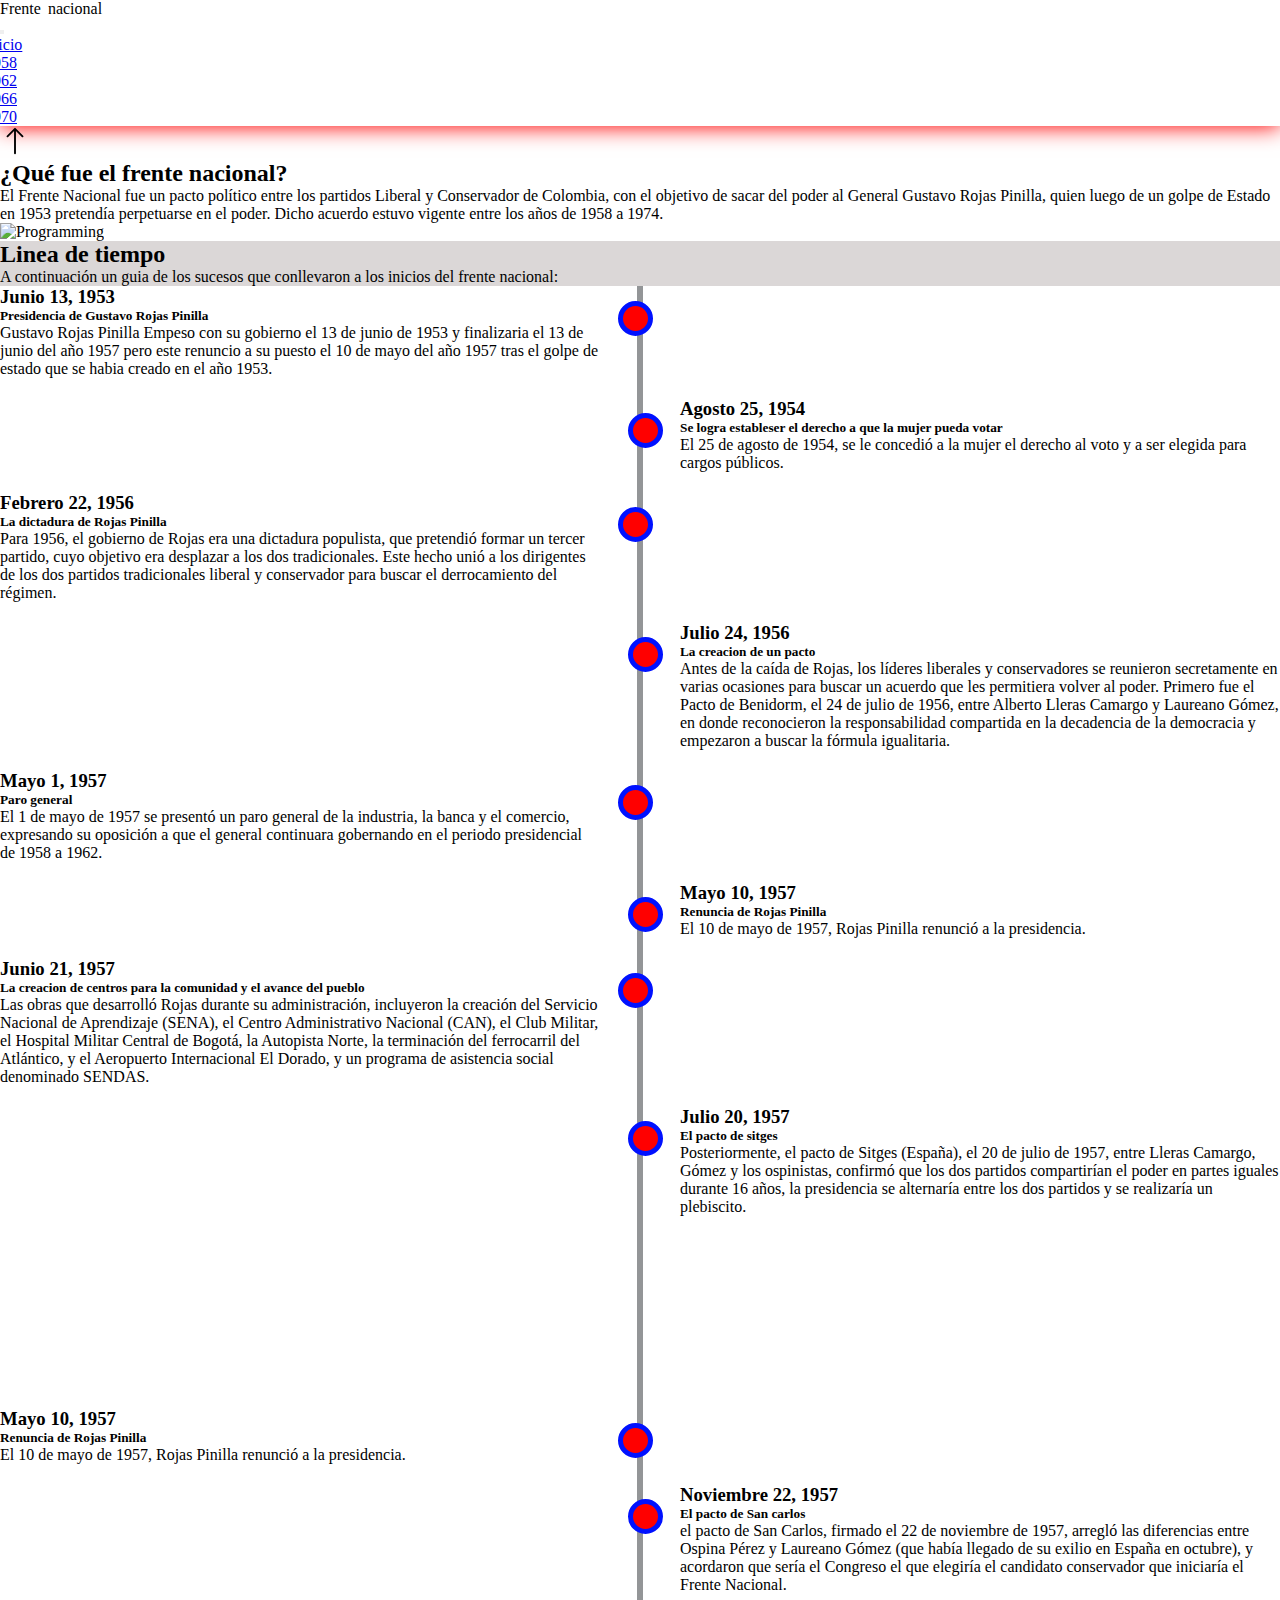
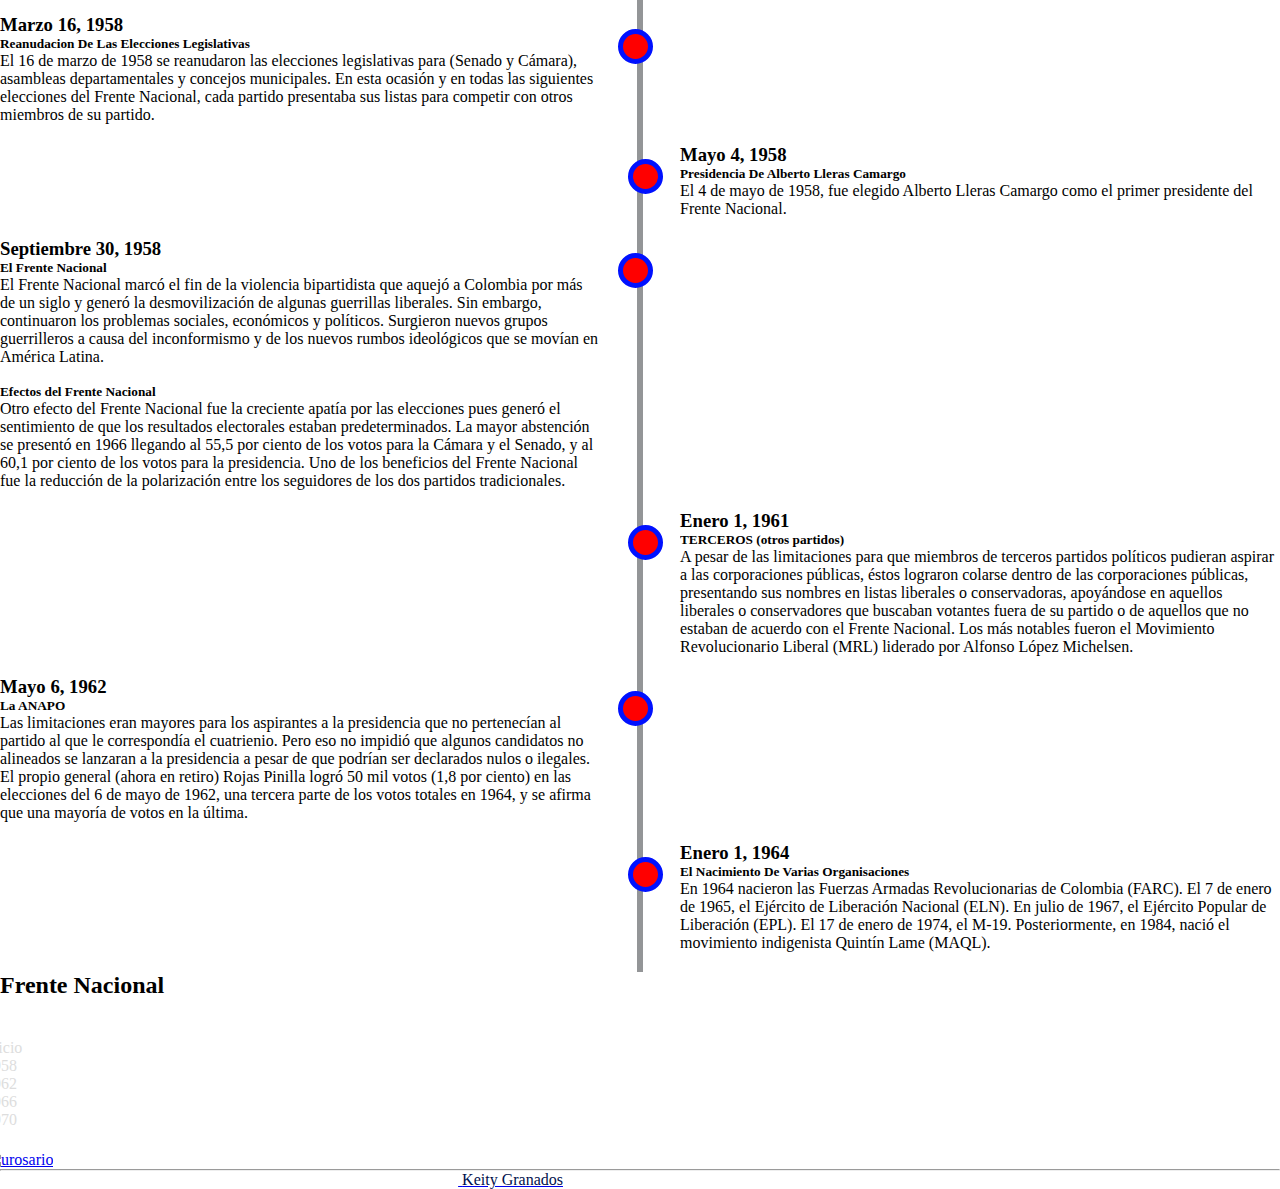
==== commit 6990bc75: "ajuste prod" ====
--- a/index.html
+++ b/index.html
@@ -1,10 +1,11 @@
 <!DOCTYPE html>
-<html lang="en">
+<html lang="es">
 
 <head>
   <meta charset="UTF-8" />
   <meta http-equiv="X-UA-Compatible" content="IE=edge" />
   <meta name="viewport" content="width=device-width, initial-scale=1.0" />
+  <meta http-equiv="Content-Type" content="text/html; charset=UTF-8" />
   <title>Frente nacional</title>
   <!-- ********************Bootstrap Css Link******************** -->
   <link href="https://cdn.jsdelivr.net/npm/bootstrap@5.2.3/dist/css/bootstrap.min.css" rel="stylesheet"
@@ -323,36 +324,23 @@
         <div class="col-md-3">
           <h3 class="border-start border-4 border-white ps-3" id="Footer-white-parts">Menu</h3>
           <ul class="mt-4">
-            <li id="Menu-Footer"><a href="#" style="color: #ddd;">Inicio</a></li>
-            <li id="Menu-Footer"><a href="#" style="color: #ddd;">1958</a></li>
-            <li id="Menu-Footer"><a href="#" style="color: #ddd;">1962</a></li>
-            <li id="Menu-Footer"><a href="#" style="color: #ddd;">1996</a></li>
-            <li id="Menu-Footer"><a href="#" style="color: #ddd;">1970</a></li>
+            <li id="Menu-Footer"><a href="index.html" style="color: #ddd;">Inicio</a></li>
+            <li id="Menu-Footer"><a href="elecciones-1958.html" style="color: #ddd;">1958</a></li>
+            <li id="Menu-Footer"><a href="elecciones-1962.html" style="color: #ddd;">1962</a></li>
+            <li id="Menu-Footer"><a href="elecciones-1966.html" style="color: #ddd;">1966</a></li>
+            <li id="Menu-Footer"><a href="elecciones-1970.html" style="color: #ddd;">1970</a></li>
           </ul>
         </div>
-        <div class="col-md-3">
-          <h3 class="border-start border-4 border-white ps-3" id="Footer-white-parts">Posts</h3>
-          <ul class="mt-4">
-            <li id="Posts-Footer"><a href="#" style="color: #ddd;">Home</a></li>
-            <li id="Posts-Footer"><a href="#" style="color: #ddd;">Portfolios</a></li>
-            <li id="Posts-Footer"><a href="#" style="color: #ddd;">ContactUs</a></li>
-            <li id="Posts-Footer"><a href="#" style="color: #ddd;">AboutUS</a></li>
-          </ul>
-        </div>
-        <div class="col-md-3">
-          <h3 class="border-start border-4 border-white ps-3" id="Footer-white-parts">Social Media</h3>
-          <ul class="mt-4">
-            <li id="Social-Media-Footer"><a href="#" style="color: #ddd;">Home</a></li>
-            <li id="Social-Media-Footer"><a href="#" style="color: #ddd;">Portfolios</a></li>
-            <li id="Social-Media-Footer"><a href="#" style="color: #ddd;">ContactUs</a></li>
-            <li id="Social-Media-Footer"><a href="#" style="color: #ddd;">AboutUS</a></li>
+        <div class="col-md-6">
+          <h3 class="border-start border-4 border-white ps-3" id="Footer-white-parts">Asociados</h3>
+          <ul class="mt-8"><a href="https://urosario.edu.co/"><img src="https://urosario.edu.co/themes/custom/urosario/images/u-rosario-logo-white.svg" alt="urosario"></a>
           </ul>
         </div>
       </div>
       <hr>
-      <div class="text-center"><span class="text-white">Developed By:</span> <span
-          style="color: #ffffff !important;">Keity Granados</span> <span class="text-white">🐻</span></div>
-    </footer>
+      <div class="text-center"><span
+          style="color: #ffffff !important;">Política de tratamiento de datos personales Diseñado y desarrollado por</span><a href="https://github.com/KEITY27/" > <span style="color: #00104C !important;"> Keity Granados</span></a> <span style="color: #ffffff !important;">- Copyright ©2023 </span></div>
+    </footer> 
   </div>
   <!-- ********************Bootstrap JS Link******************** -->
   <script src="https://cdn.jsdelivr.net/npm/bootstrap@5.2.3/dist/js/bootstrap.bundle.min.js"
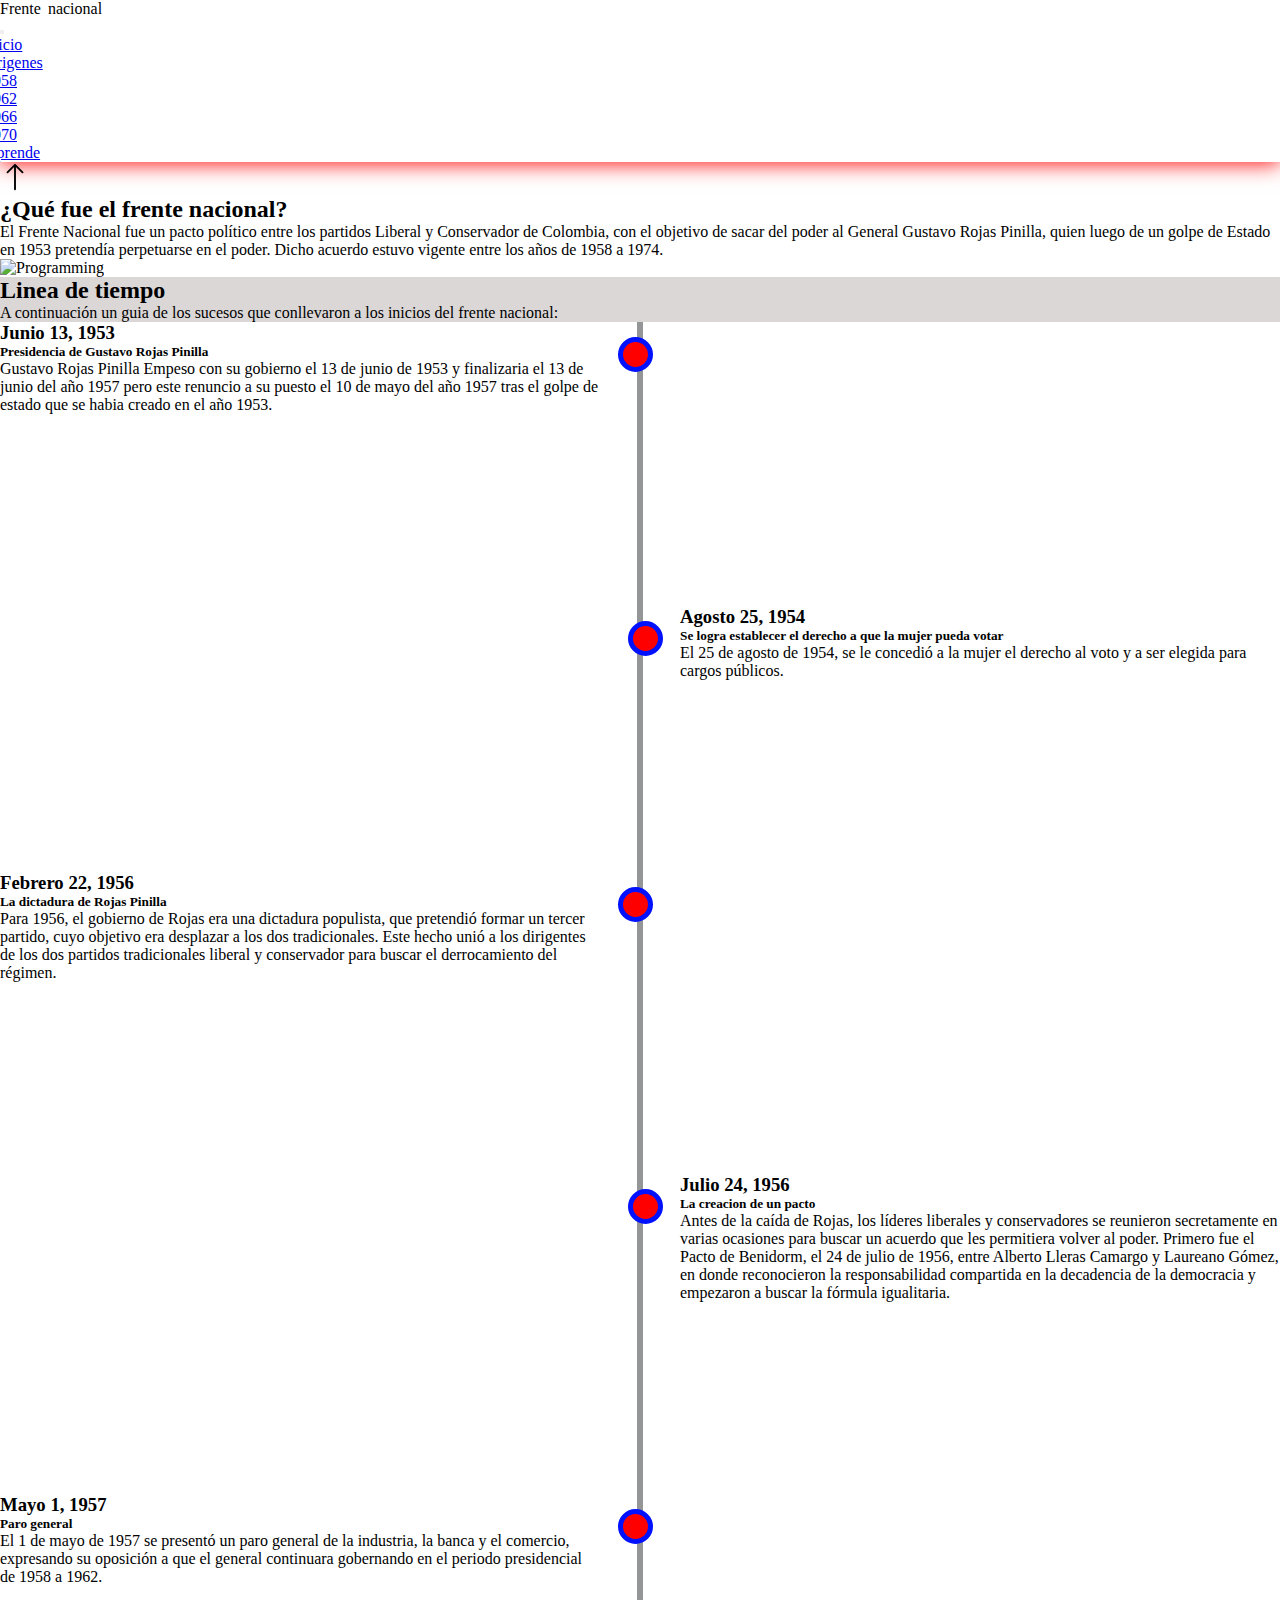
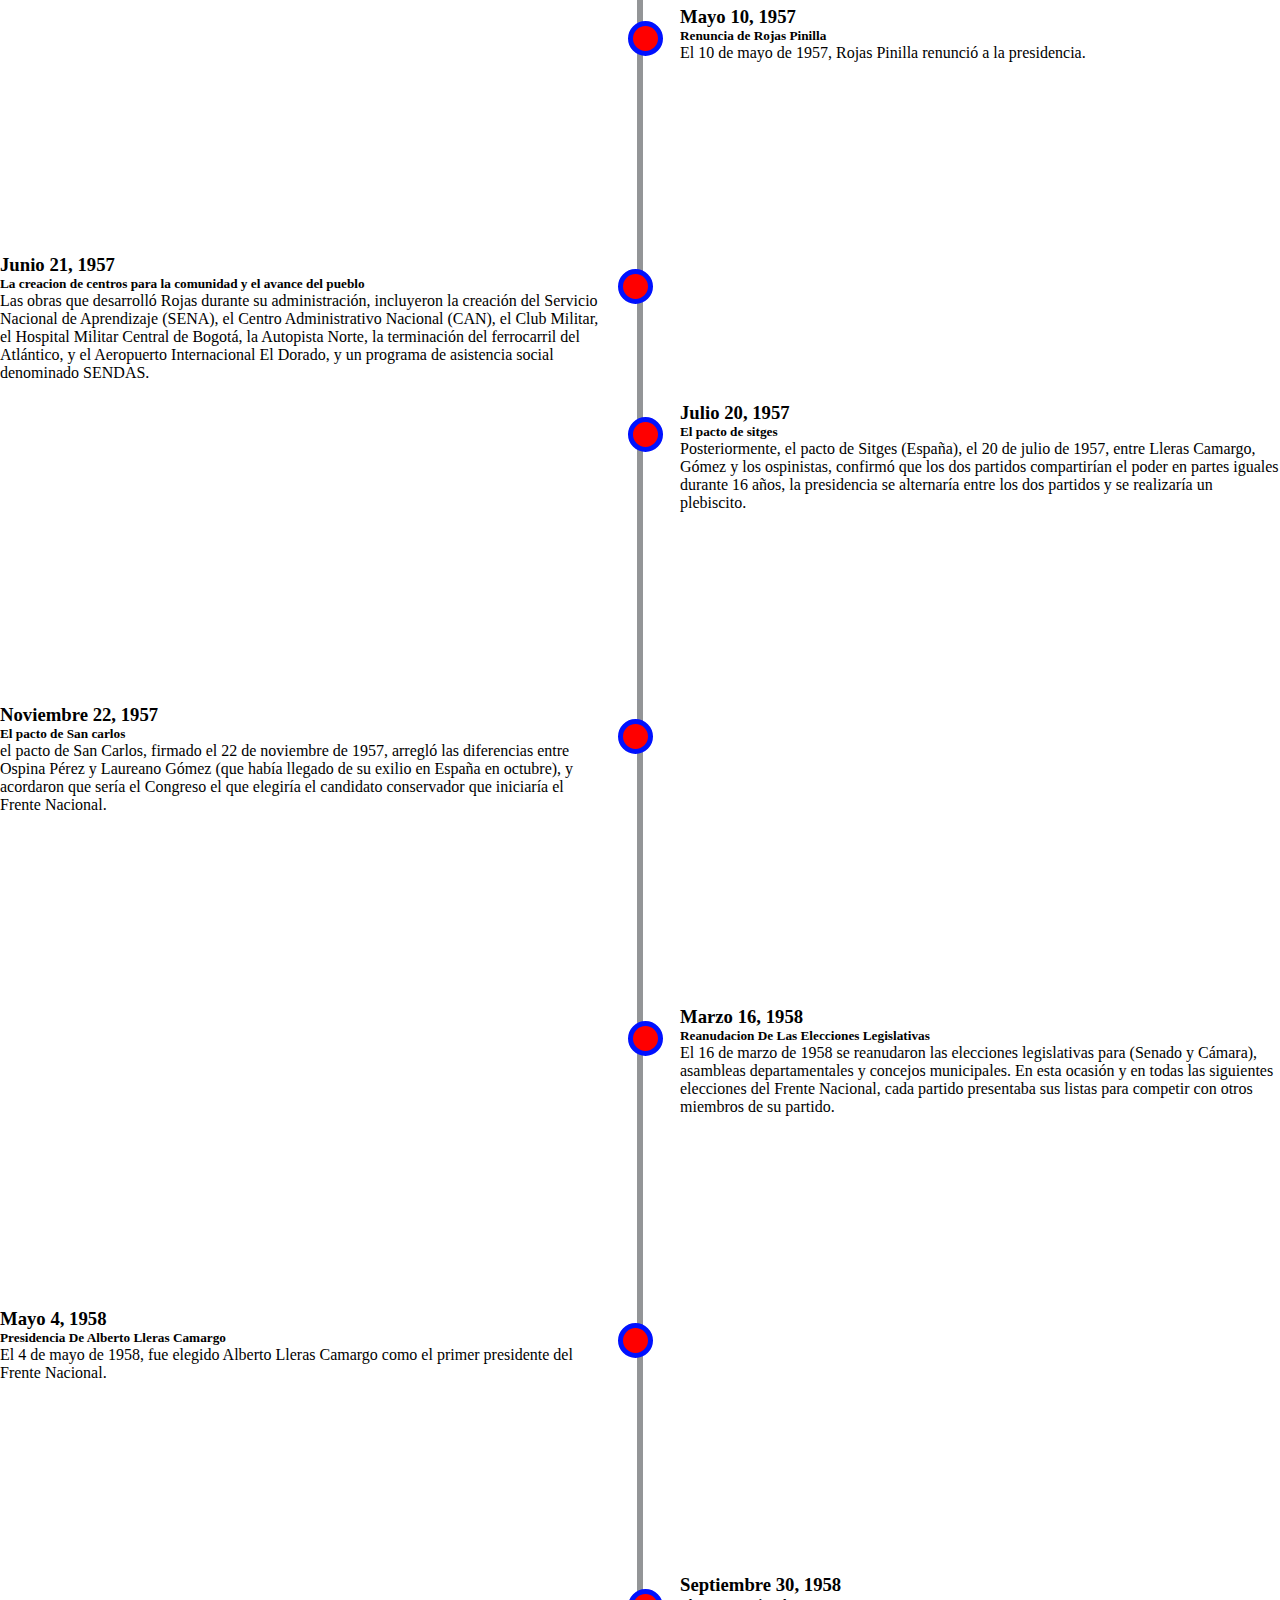
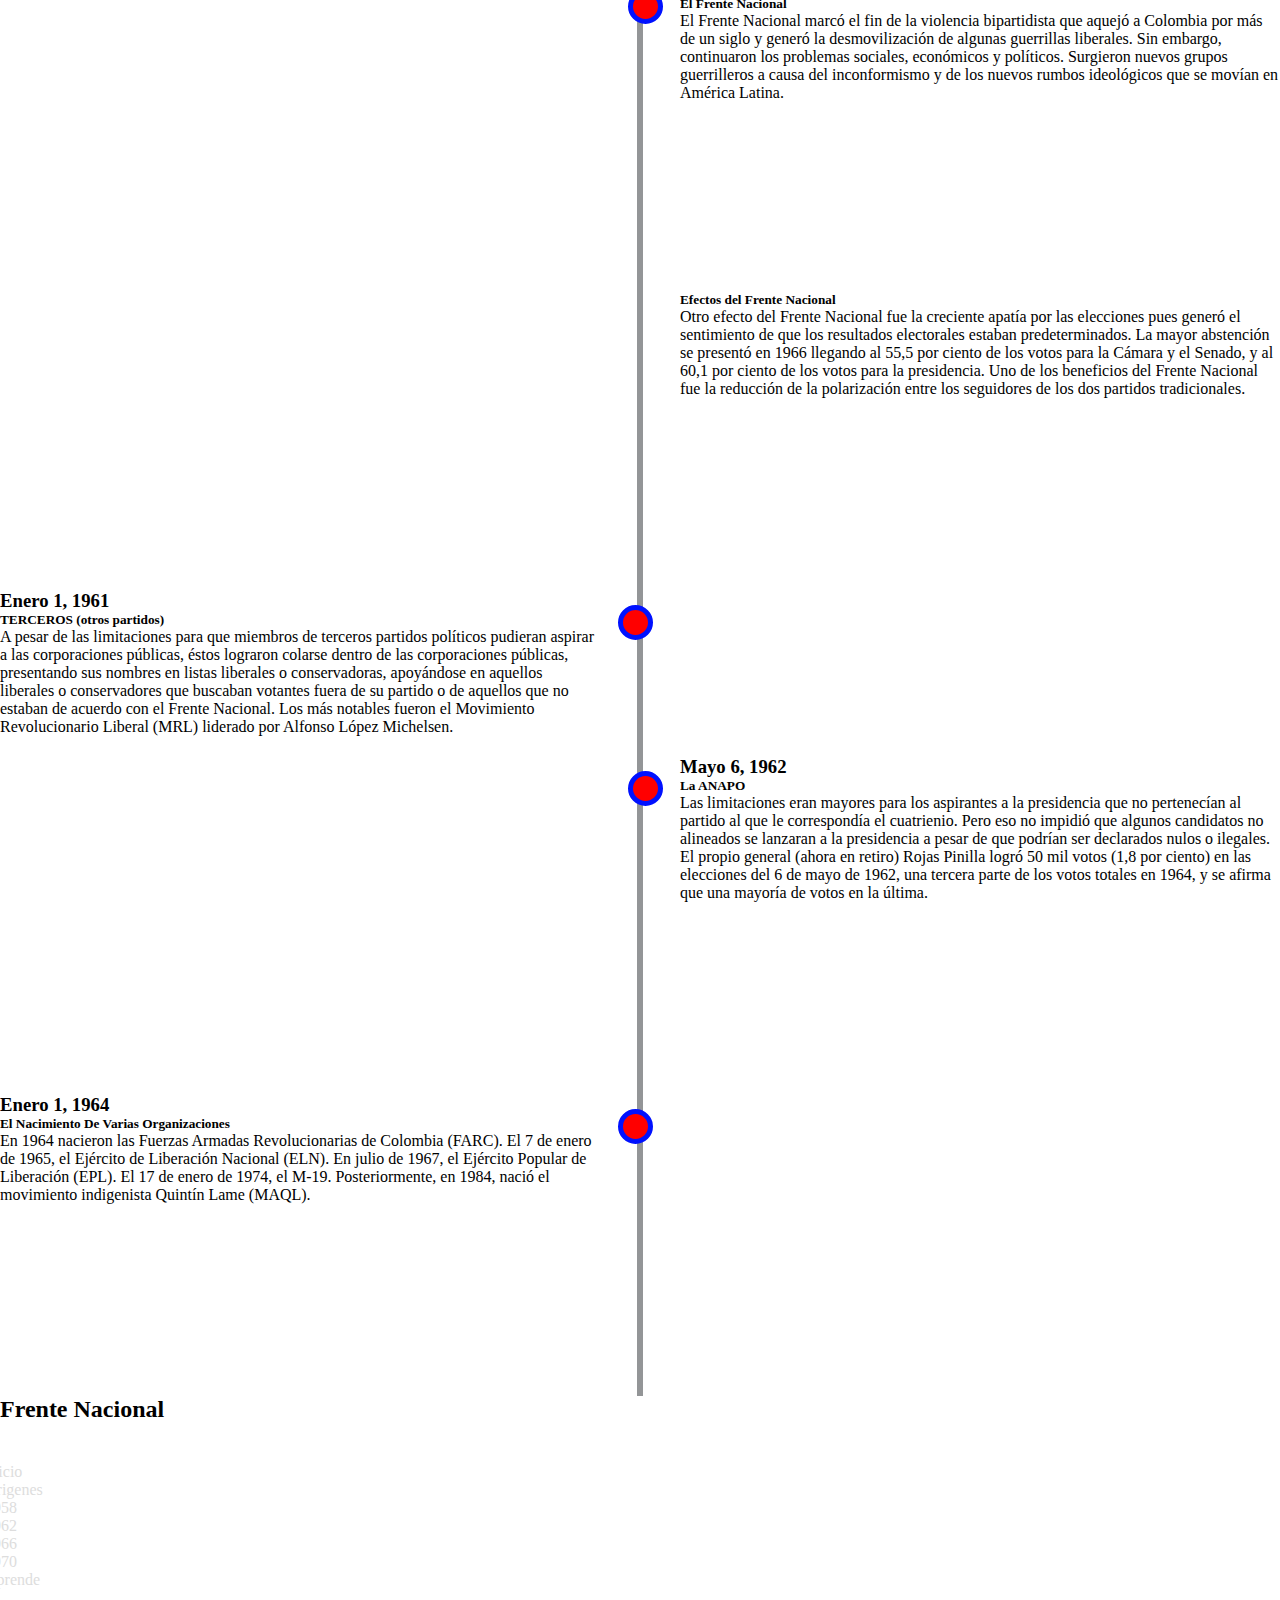
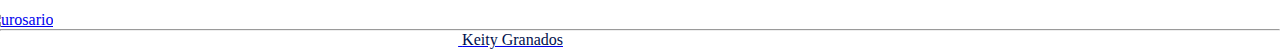
==== commit 3e0618c0: "avances mejoras" ====
--- a/index.html
+++ b/index.html
@@ -34,6 +34,9 @@
               <a class="nav-link active text-dark" aria-current=" page" href="index.html" id="menu">Inicio</a>
             </li>
             <li class="nav-item">
+              <a class="nav-link text-dark" href="origenes.html" id="menu">Origenes</a>
+            </li>
+            <li class="nav-item">
               <a class="nav-link text-primary" href="elecciones-1958.html" id="menu">1958</a>
             </li>
             <li class="nav-item">
@@ -44,6 +47,9 @@
             </li>
             <li class="nav-item">
               <a class="nav-link text-danger" href="elecciones-1970.html" id="menu">1970</a>
+            </li>
+            <li class="nav-item">
+              <a class="nav-link text-dark" href="aprende.html" id="menu">Aprende</a>
             </li>
           </ul>
         </div>
@@ -101,6 +107,11 @@
                   <p class="mb-0">Gustavo Rojas Pinilla Empeso con su gobierno el 13 de junio de 1953 y finalizaria el
                     13 de junio del año 1957 pero este renuncio a su puesto el 10 de mayo del año 1957 tras el golpe de
                     estado que se habia creado en el año 1953.</p>
+                  <br>
+                  <iframe width="60%" height="30%" src="https://www.youtube.com/embed/vKYN8rO0rnU?si=Sd0tEq3WffmsFsmu"
+                    title="YouTube video player" frameborder="0"
+                    allow="accelerometer; autoplay; clipboard-write; encrypted-media; gyroscope; picture-in-picture; web-share"
+                    allowfullscreen></iframe>
                 </div>
               </div>
             </div>
@@ -108,9 +119,14 @@
               <div class="card">
                 <div class="card-body p-4">
                   <h3>Agosto 25, 1954</h3>
-                  <h5>Se logra estableser el derecho a que la mujer pueda votar</h5>
+                  <h5>Se logra establecer el derecho a que la mujer pueda votar</h5>
                   <p class="mb-0">El 25 de agosto de 1954, se le concedió a la mujer el derecho al voto y a ser elegida
                     para cargos públicos.</p>
+                  <br>
+                  <iframe width="60%" height="30%" src="https://www.youtube.com/embed/t_LZkQRwdWY?si=6fJGql3_P3pBDkf1"
+                    title="YouTube video player" frameborder="0"
+                    allow="accelerometer; autoplay; clipboard-write; encrypted-media; gyroscope; picture-in-picture; web-share"
+                    allowfullscreen></iframe>
                 </div>
               </div>
             </div>
@@ -123,6 +139,11 @@
                     tercer partido, cuyo objetivo era desplazar a los dos tradicionales. Este hecho unió a los
                     dirigentes de los dos partidos tradicionales liberal y conservador para buscar el derrocamiento del
                     régimen.</p>
+                  <br>
+                  <iframe width="60%" height="30%" src="https://www.youtube.com/embed/2GXMZNrGDUg?si=LD_bHR4tnRVdLQF9"
+                    title="YouTube video player" frameborder="0"
+                    allow="accelerometer; autoplay; clipboard-write; encrypted-media; gyroscope; picture-in-picture; web-share"
+                    allowfullscreen></iframe>
                 </div>
               </div>
             </div>
@@ -137,6 +158,11 @@
                     donde reconocieron la responsabilidad compartida en la decadencia de la democracia y empezaron a
                     buscar la fórmula igualitaria.
                   </p>
+                  <br>
+                  <iframe width="60%" height="30%" src="https://www.youtube.com/embed/SYCBB84IvDk?si=b7qVn9s4uKbtYagO"
+                    title="YouTube video player" frameborder="0"
+                    allow="accelerometer; autoplay; clipboard-write; encrypted-media; gyroscope; picture-in-picture; web-share"
+                    allowfullscreen></iframe>
                 </div>
               </div>
             </div>
@@ -158,6 +184,11 @@
                   <h5>Renuncia de Rojas Pinilla</h5>
                   <p class="mb-0">El 10 de mayo de 1957, Rojas Pinilla renunció a la presidencia.
                   </p>
+                  <br>
+                  <iframe width="60%" height="30%" src="https://www.youtube.com/embed/4XIPdx1zdew?si=6MZbS6c2CxVPWVTk"
+                    title="YouTube video player" frameborder="0"
+                    allow="accelerometer; autoplay; clipboard-write; encrypted-media; gyroscope; picture-in-picture; web-share"
+                    allowfullscreen></iframe>
                 </div>
               </div>
             </div>
@@ -196,16 +227,6 @@
             <div class="timeline left">
               <div class="card">
                 <div class="card-body p-4">
-                  <h3>Mayo 10, 1957</h3>
-                  <h5>Renuncia de Rojas Pinilla</h5>
-                  <p class="mb-0">El 10 de mayo de 1957, Rojas Pinilla renunció a la presidencia.
-                  </p>
-                </div>
-              </div>
-            </div>
-            <div class="timeline right">
-              <div class="card">
-                <div class="card-body p-4">
                   <h3>Noviembre 22, 1957</h3>
                   <h5>El pacto de San carlos</h5>
                   <p class="mb-0">el pacto de San Carlos, firmado el 22 de noviembre de 1957, arregló las diferencias
@@ -213,10 +234,15 @@
                     acordaron que sería el Congreso el que elegiría el candidato conservador que iniciaría el Frente
                     Nacional.
                   </p>
-                </div>
-              </div>
-            </div>
-            <div class="timeline left">
+                  <br>
+                  <iframe width="60%" height="30%" src="https://www.youtube.com/embed/uo-Pk37W3HY?si=31pLpLhV7JTaAfUJ"
+                    title="YouTube video player" frameborder="0"
+                    allow="accelerometer; autoplay; clipboard-write; encrypted-media; gyroscope; picture-in-picture; web-share"
+                    allowfullscreen></iframe>
+                </div>
+              </div>
+            </div>
+            <div class="timeline right">
               <div class="card">
                 <div class="card-body p-4">
                   <h3>Marzo 16, 1958</h3>
@@ -228,10 +254,15 @@
                     del Frente Nacional, cada partido presentaba sus listas para competir con otros miembros de su
                     partido.
                   </p>
-                </div>
-              </div>
-            </div>
-            <div class="timeline right">
+                  <br>
+                  <iframe width="60%" height="30%" src="https://www.youtube.com/embed/0lBPSGnEIrE?si=PVacu2_ZVnJhnRyH"
+                    title="YouTube video player" frameborder="0"
+                    allow="accelerometer; autoplay; clipboard-write; encrypted-media; gyroscope; picture-in-picture; web-share"
+                    allowfullscreen></iframe>
+                </div>
+              </div>
+            </div>
+            <div class="timeline left">
               <div class="card">
                 <div class="card-body p-4">
                   <h3>Mayo 4, 1958</h3>
@@ -239,10 +270,15 @@
                   <p class="mb-0">El 4 de mayo de 1958, fue elegido Alberto Lleras Camargo como el primer presidente del
                     Frente Nacional.
                   </p>
-                </div>
-              </div>
-            </div>
-            <div class="timeline left">
+                  <br>
+                  <iframe width="60%" height="30%" src="https://www.youtube.com/embed/gIM5EQm3uGo?si=eQDlg8r4Sb5PCpzs"
+                    title="YouTube video player" frameborder="0"
+                    allow="accelerometer; autoplay; clipboard-write; encrypted-media; gyroscope; picture-in-picture; web-share"
+                    allowfullscreen></iframe>
+                </div>
+              </div>
+            </div>
+            <div class="timeline right">
               <div class="card">
                 <div class="card-body p-4">
                   <h3>Septiembre 30, 1958</h3>
@@ -252,6 +288,12 @@
                     continuaron los problemas sociales, económicos y políticos. Surgieron nuevos grupos guerrilleros a
                     causa del inconformismo y de los nuevos rumbos ideológicos que se movían en América Latina.
                   </p>
+                  <br>
+                  <iframe width="60%" height="30%" src="https://www.youtube.com/embed/ecyZTk969SQ?si=Vxo6oLE4_eg1OJWu"
+                    title="YouTube video player" frameborder="0"
+                    allow="accelerometer; autoplay; clipboard-write; encrypted-media; gyroscope; picture-in-picture; web-share"
+                    allowfullscreen></iframe>
+                  <br>
                   <br>
                   <h5>Efectos del Frente Nacional</h5>
                   <p class="mb-0">Otro efecto del Frente Nacional fue la creciente apatía por las elecciones pues generó
@@ -261,10 +303,15 @@
                     Uno de los beneficios del Frente Nacional fue la reducción de la polarización entre los seguidores
                     de los dos partidos tradicionales.
                   </p>
-                </div>
-              </div>
-            </div>
-            <div class="timeline right">
+                  <br>
+                  <iframe width="60%" height="30%" src="https://www.youtube.com/embed/_DMX9uYuSCM?si=aBfH-80blQ9ByM3N"
+                    title="YouTube video player" frameborder="0"
+                    allow="accelerometer; autoplay; clipboard-write; encrypted-media; gyroscope; picture-in-picture; web-share"
+                    allowfullscreen></iframe>
+                </div>
+              </div>
+            </div>
+            <div class="timeline left">
               <div class="card">
                 <div class="card-body p-4">
                   <h3>Enero 1, 1961</h3>
@@ -279,7 +326,7 @@
                 </div>
               </div>
             </div>
-            <div class="timeline left">
+            <div class="timeline right">
               <div class="card">
                 <div class="card-body p-4">
                   <h3>Mayo 6, 1962</h3>
@@ -291,19 +338,29 @@
                     del 6 de mayo de 1962, una tercera parte de los votos totales en 1964, y se afirma que una mayoría
                     de votos en la última.
                   </p>
-                </div>
-              </div>
-            </div>
-            <div class="timeline right">
+                  <br>
+                  <iframe width="60%" height="30%" src="https://www.youtube.com/embed/NN8pT8sgmXg?si=Cqt3FEOdruU7FDjV"
+                    title="YouTube video player" frameborder="0"
+                    allow="accelerometer; autoplay; clipboard-write; encrypted-media; gyroscope; picture-in-picture; web-share"
+                    allowfullscreen></iframe>
+                </div>
+              </div>
+            </div>
+            <div class="timeline left">
               <div class="card">
                 <div class="card-body p-4">
                   <h3>Enero 1, 1964</h3>
-                  <h5>El Nacimiento De Varias Organisaciones</h5>
+                  <h5>El Nacimiento De Varias Organizaciones</h5>
                   <p class="mb-0">En 1964 nacieron las Fuerzas Armadas Revolucionarias de Colombia (FARC). El 7 de enero
                     de 1965, el Ejército de Liberación Nacional (ELN). En julio de 1967, el Ejército Popular de
                     Liberación (EPL). El 17 de enero de 1974, el M-19. Posteriormente, en 1984, nació el movimiento
                     indigenista Quintín Lame (MAQL).
                   </p>
+                  <br>
+                  <iframe width="60%" height="30%" src="https://www.youtube.com/embed/yO9TREh3e4Q?si=k7FXTAK4rV_y8MDx"
+                    title="YouTube video player" frameborder="0"
+                    allow="accelerometer; autoplay; clipboard-write; encrypted-media; gyroscope; picture-in-picture; web-share"
+                    allowfullscreen></iframe>
                 </div>
               </div>
             </div>
@@ -325,22 +382,27 @@
           <h3 class="border-start border-4 border-white ps-3" id="Footer-white-parts">Menu</h3>
           <ul class="mt-4">
             <li id="Menu-Footer"><a href="index.html" style="color: #ddd;">Inicio</a></li>
+            <li id="Menu-Footer"><a href="origenes.html" style="color: #ddd;">Origenes</a></li>
             <li id="Menu-Footer"><a href="elecciones-1958.html" style="color: #ddd;">1958</a></li>
             <li id="Menu-Footer"><a href="elecciones-1962.html" style="color: #ddd;">1962</a></li>
             <li id="Menu-Footer"><a href="elecciones-1966.html" style="color: #ddd;">1966</a></li>
             <li id="Menu-Footer"><a href="elecciones-1970.html" style="color: #ddd;">1970</a></li>
+            <li id="Menu-Footer"><a href="aprende.html" style="color: #ddd;">Aprende</a></li>
           </ul>
         </div>
         <div class="col-md-6">
           <h3 class="border-start border-4 border-white ps-3" id="Footer-white-parts">Asociados</h3>
-          <ul class="mt-8"><a href="https://urosario.edu.co/"><img src="https://urosario.edu.co/themes/custom/urosario/images/u-rosario-logo-white.svg" alt="urosario"></a>
+          <ul class="mt-8"><a href="https://urosario.edu.co/"><img
+                src="https://urosario.edu.co/themes/custom/urosario/images/u-rosario-logo-white.svg" alt="urosario"></a>
           </ul>
         </div>
       </div>
       <hr>
-      <div class="text-center"><span
-          style="color: #ffffff !important;">Política de tratamiento de datos personales Diseñado y desarrollado por</span><a href="https://github.com/KEITY27/" > <span style="color: #00104C !important;"> Keity Granados</span></a> <span style="color: #ffffff !important;">- Copyright ©2023 </span></div>
-    </footer> 
+      <div class="text-center"><span style="color: #ffffff !important;">Política de tratamiento de datos personales
+          Diseñado y desarrollado por</span><a href="https://github.com/KEITY27/"> <span
+            style="color: #00104C !important;"> Keity Granados</span></a> <span style="color: #ffffff !important;">-
+          Copyright ©2023 </span></div>
+    </footer>
   </div>
   <!-- ********************Bootstrap JS Link******************** -->
   <script src="https://cdn.jsdelivr.net/npm/bootstrap@5.2.3/dist/js/bootstrap.bundle.min.js"
--- a/CSS/index.css
+++ b/CSS/index.css
@@ -425,4 +425,12 @@
 
 .marginrigth3 {
   margin-right: 3px;
-}+}
+
+.center {
+  width: fit-content;
+  margin: 0 auto;
+  align-items: center;
+  text-align: center;
+  align-content: center;
+}
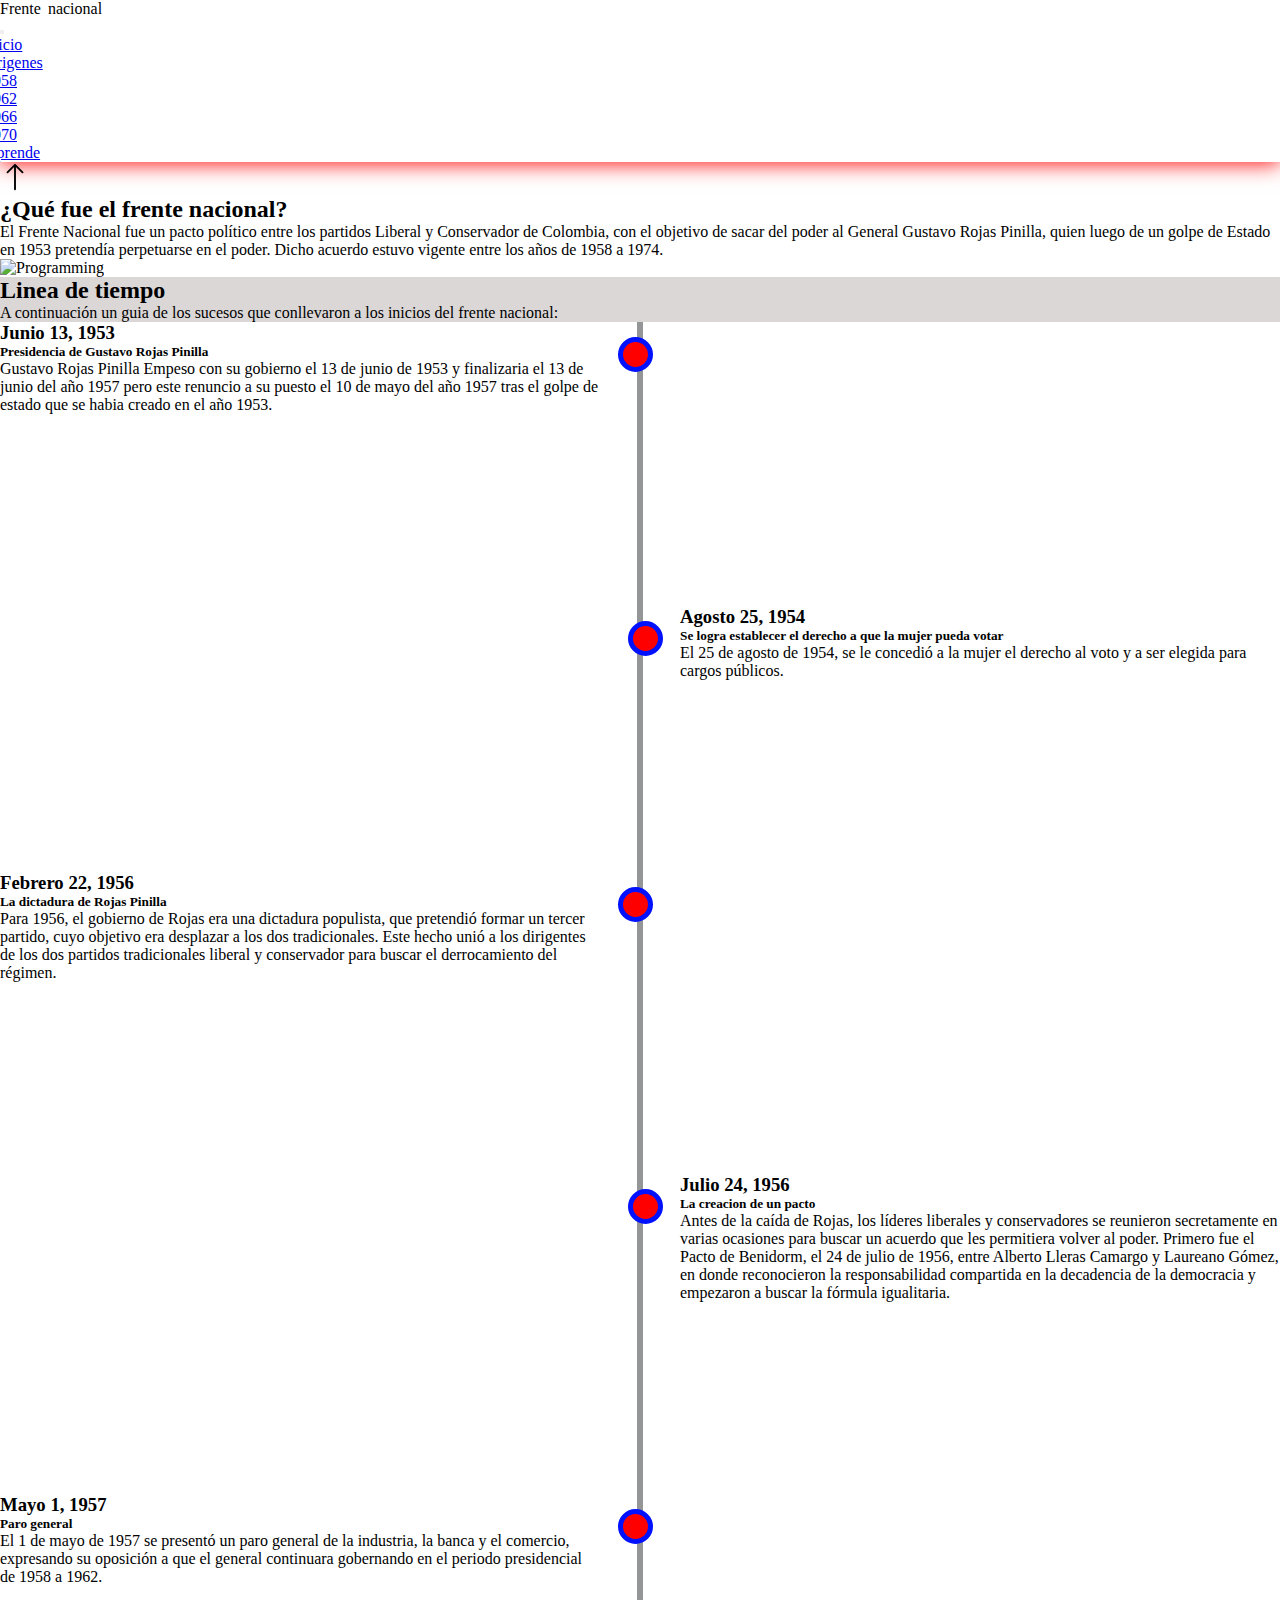
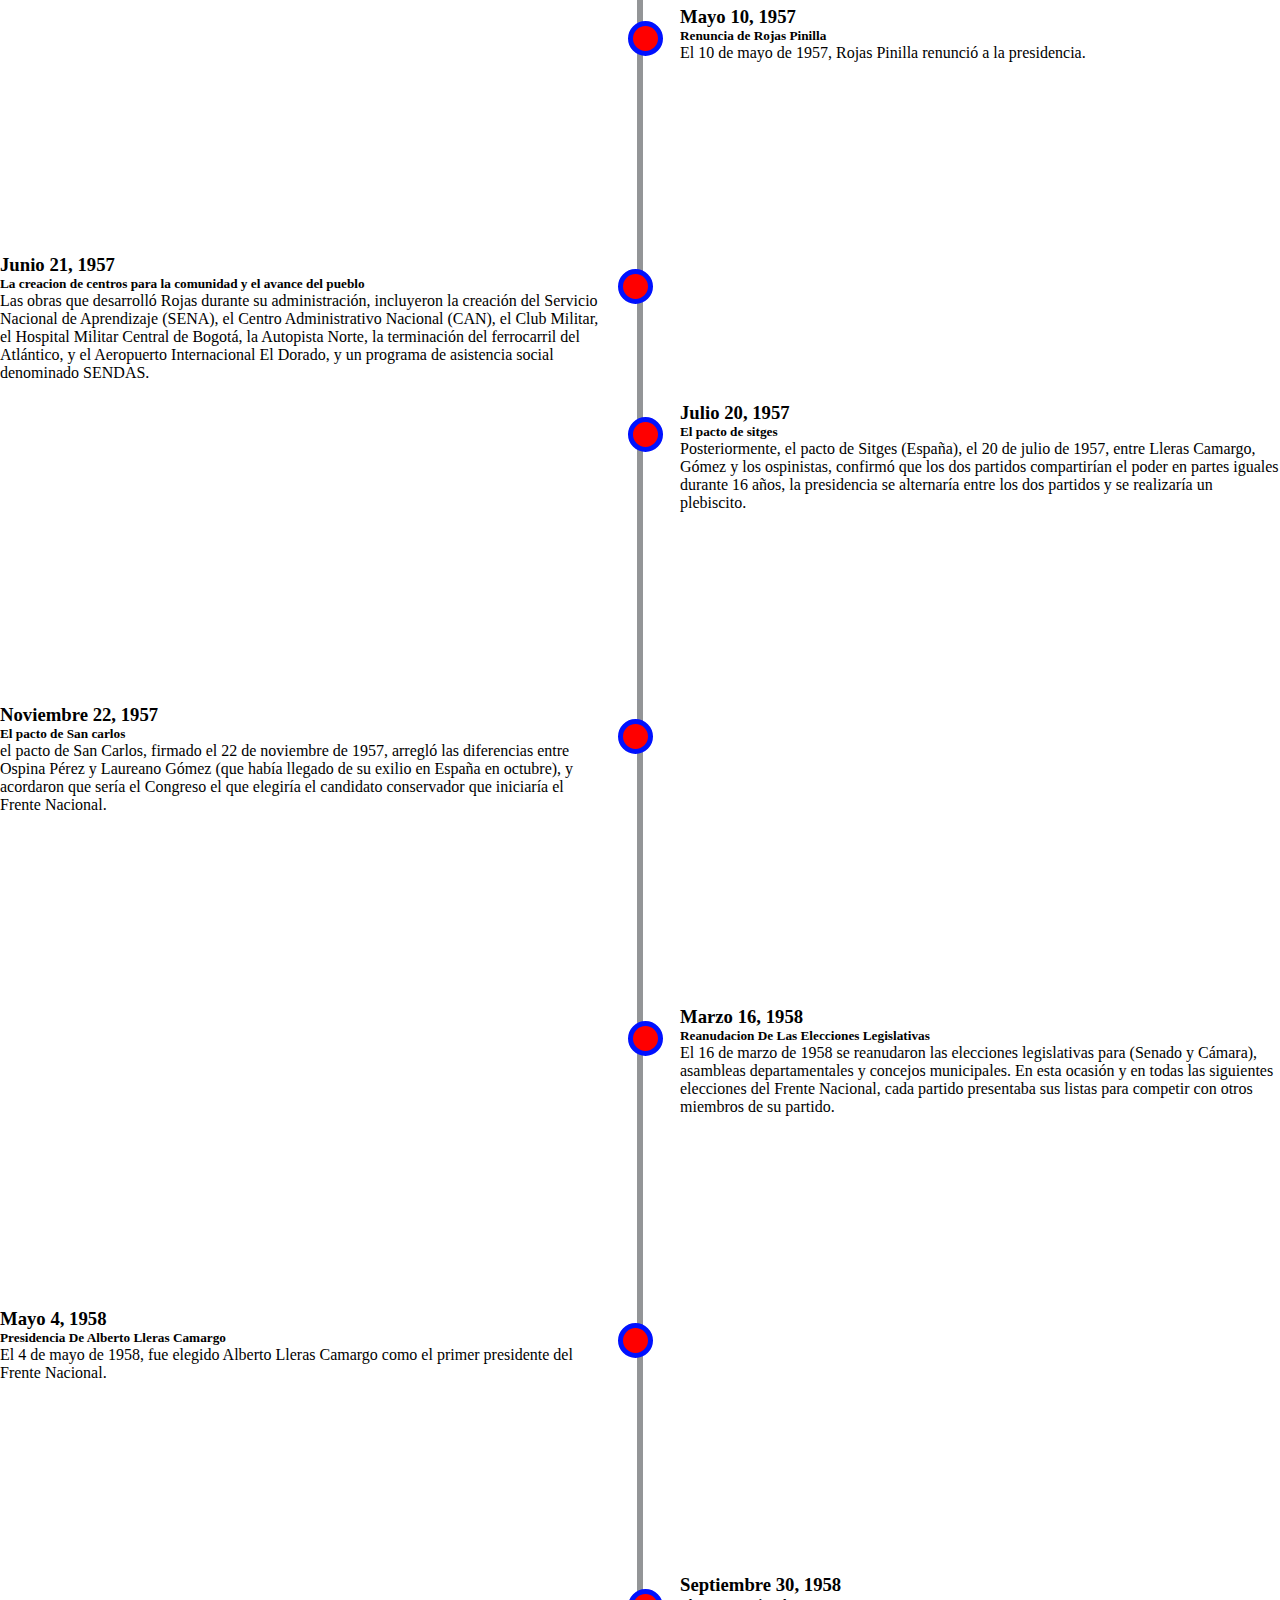
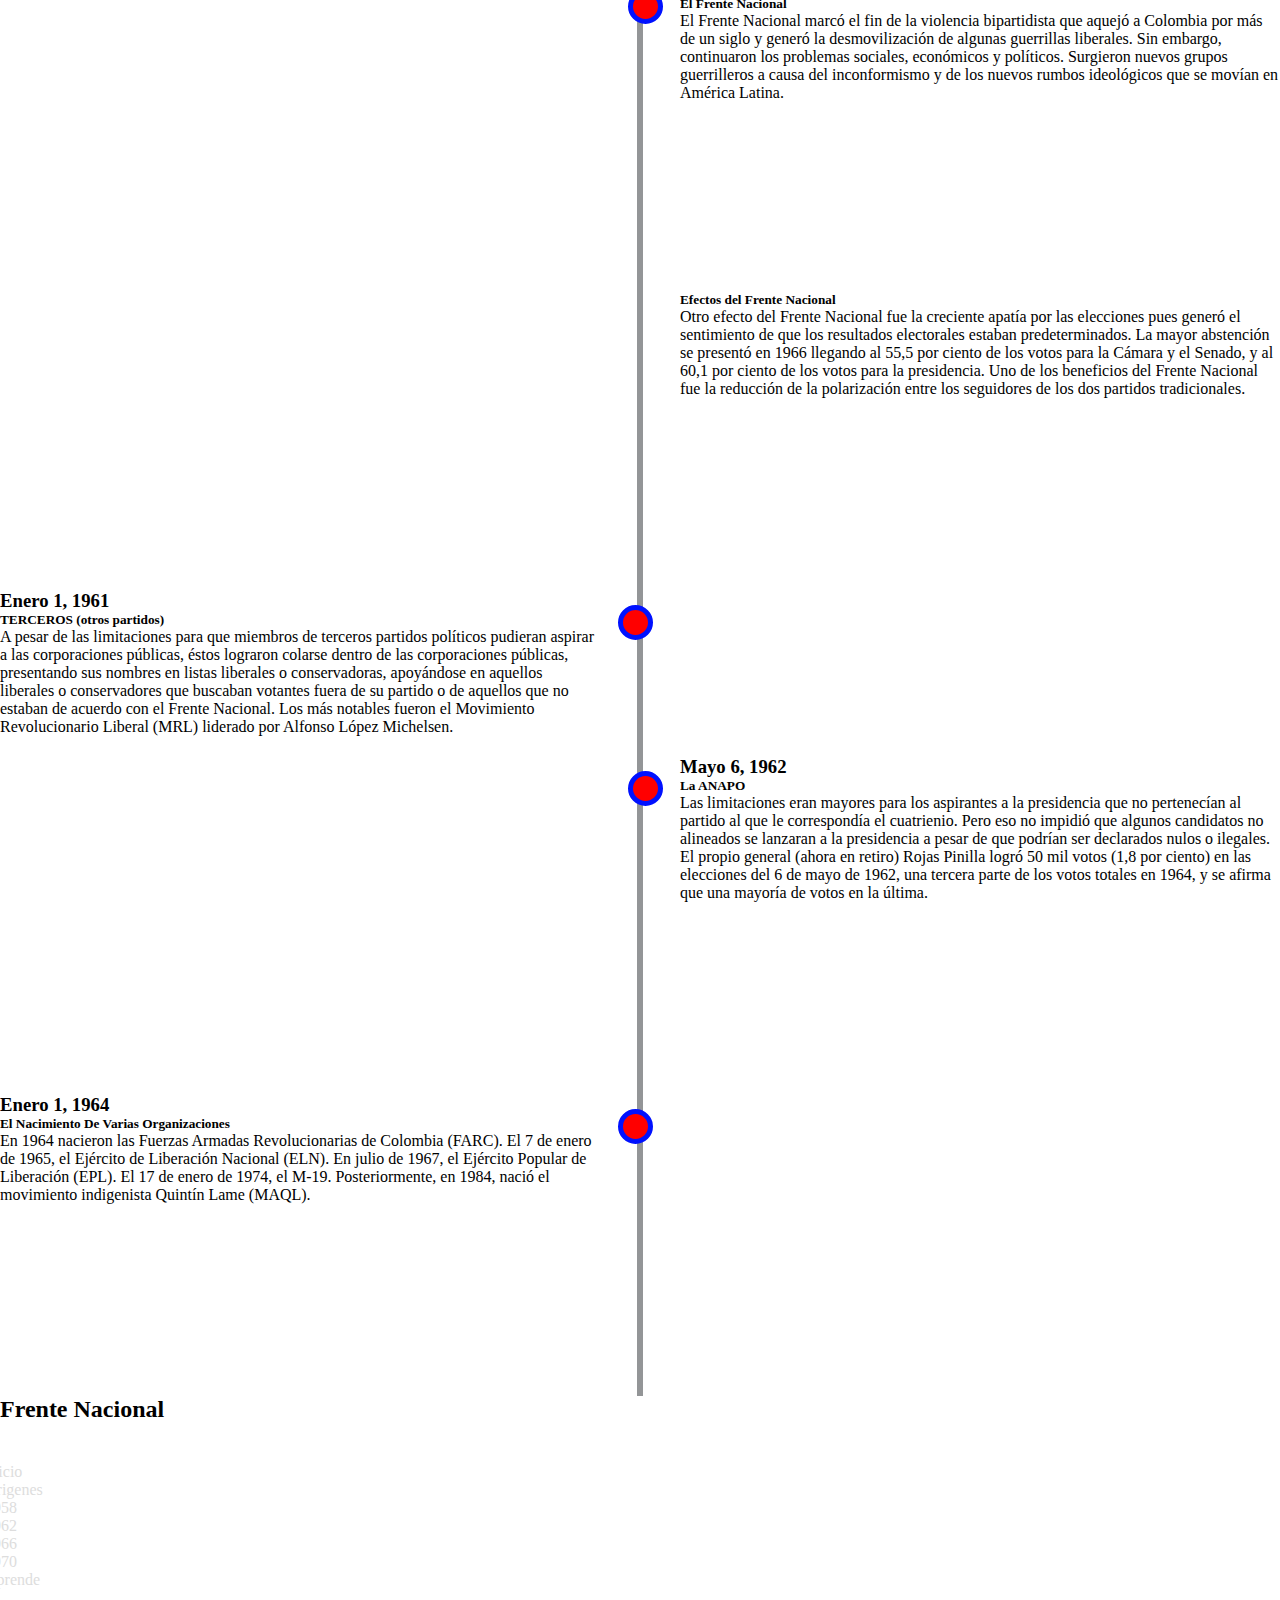
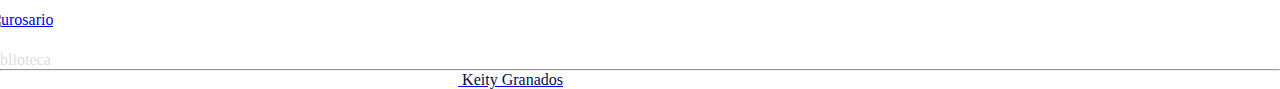
==== commit 3460e3ec: "ajuste frente nacional" ====
--- a/index.html
+++ b/index.html
@@ -71,9 +71,9 @@
     <div class="container">
       <div class="row align-items-center">
         <div class="col-md-6">
-          <h2 class="text-dark display-4 MB-4" id="title-h2">
-            <span id="title">¿Qué fue </span><span class="text-primary fw-bold" id="withUs">el frente
-              nacional</span><span id="title">?</span>
+          <h2 class="text-danger display-4 MB-4" id="title-h2">
+            <span class="fw-bold" id="title">¿Qué fue </span><span class="text-primary fw-bold" id="withUs">el frente
+              nacional</span><span class="text-danger fw-bold" id="title-h2">?</span>
           </h2>
           <p class="lead text-muted MB-4">
             El Frente Nacional fue un pacto político entre los partidos Liberal y Conservador de Colombia, con el
@@ -390,10 +390,16 @@
             <li id="Menu-Footer"><a href="aprende.html" style="color: #ddd;">Aprende</a></li>
           </ul>
         </div>
-        <div class="col-md-6">
+        <div class="col-md-3">
           <h3 class="border-start border-4 border-white ps-3" id="Footer-white-parts">Asociados</h3>
           <ul class="mt-8"><a href="https://urosario.edu.co/"><img
                 src="https://urosario.edu.co/themes/custom/urosario/images/u-rosario-logo-white.svg" alt="urosario"></a>
+          </ul>
+        </div>
+        <div class="col-md-3">
+          <h3 class="border-start border-4 border-white ps-3" id="Footer-white-parts">Bibliografia</h3>
+          <ul class="mt-4">
+            <li id="Menu-Footer"><a href="biblioteca.html" style="color: #ddd;">Biblioteca</a></li>
           </ul>
         </div>
       </div>
